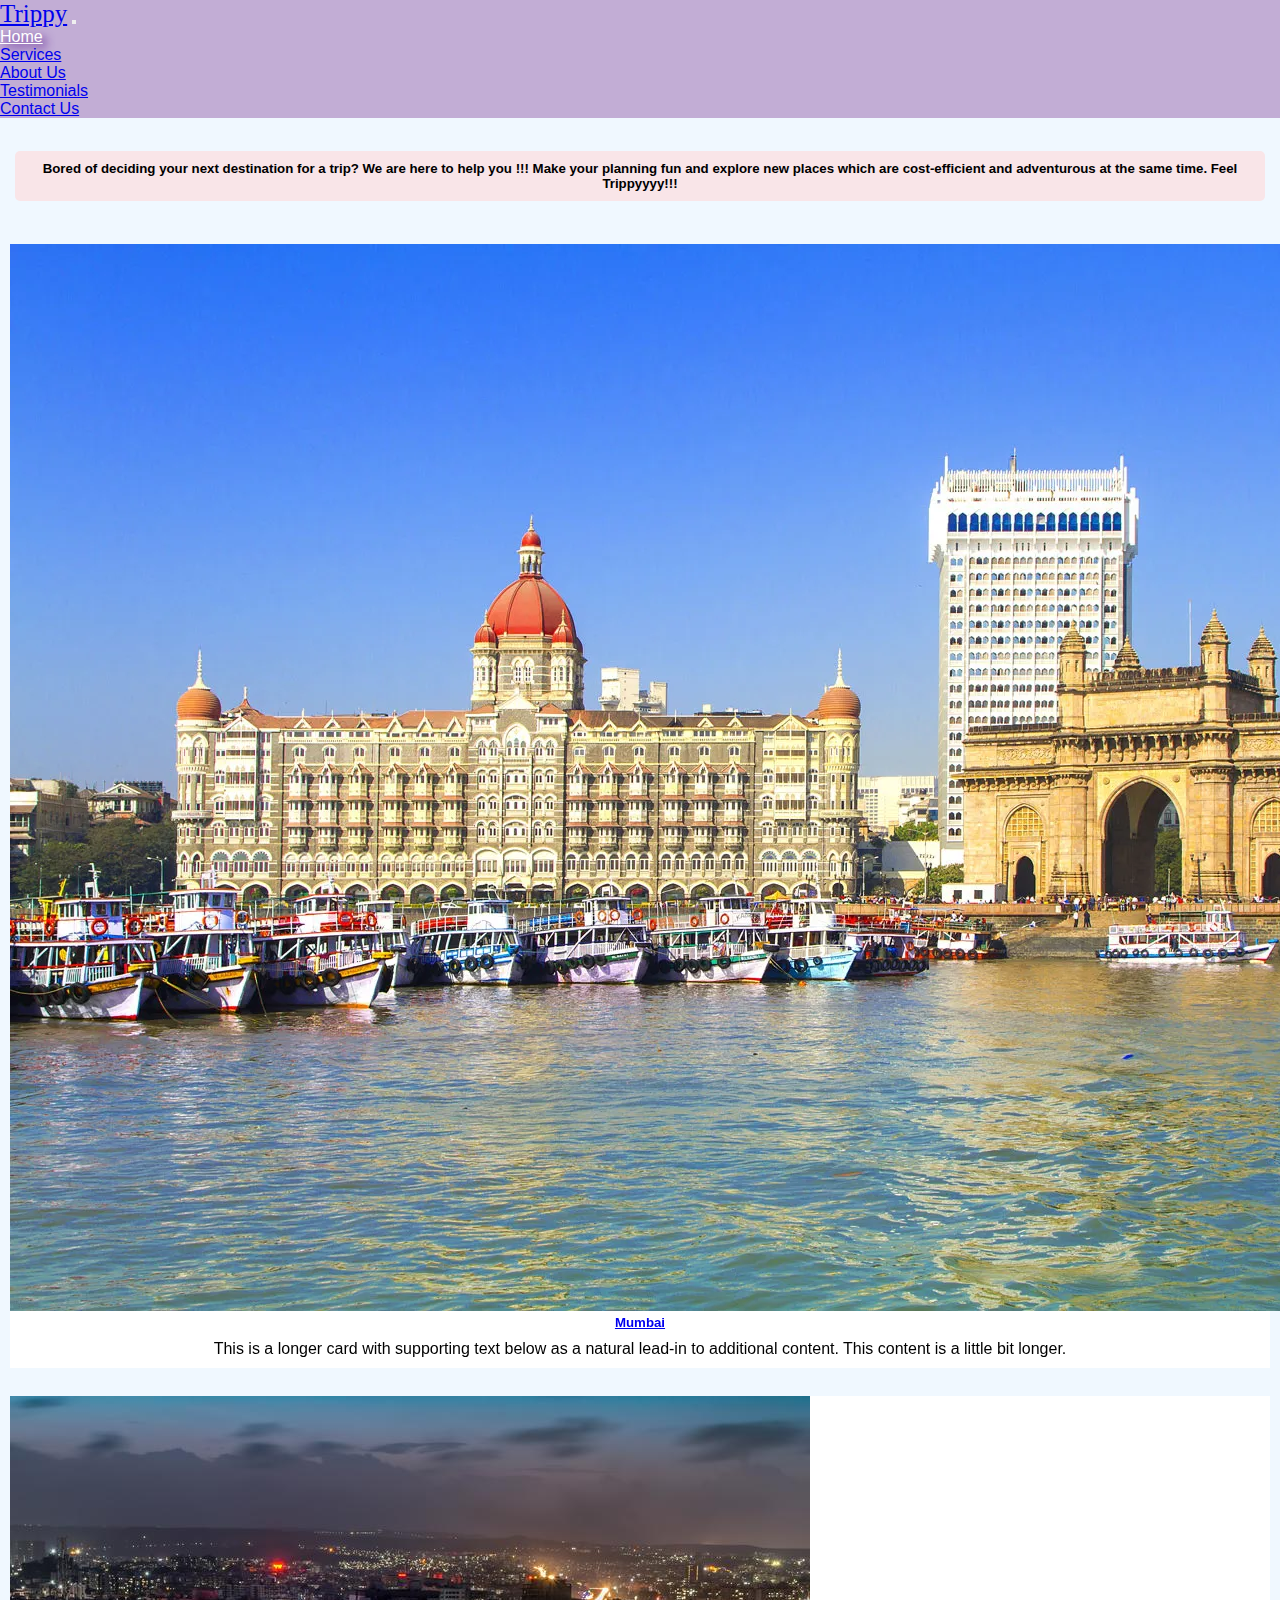
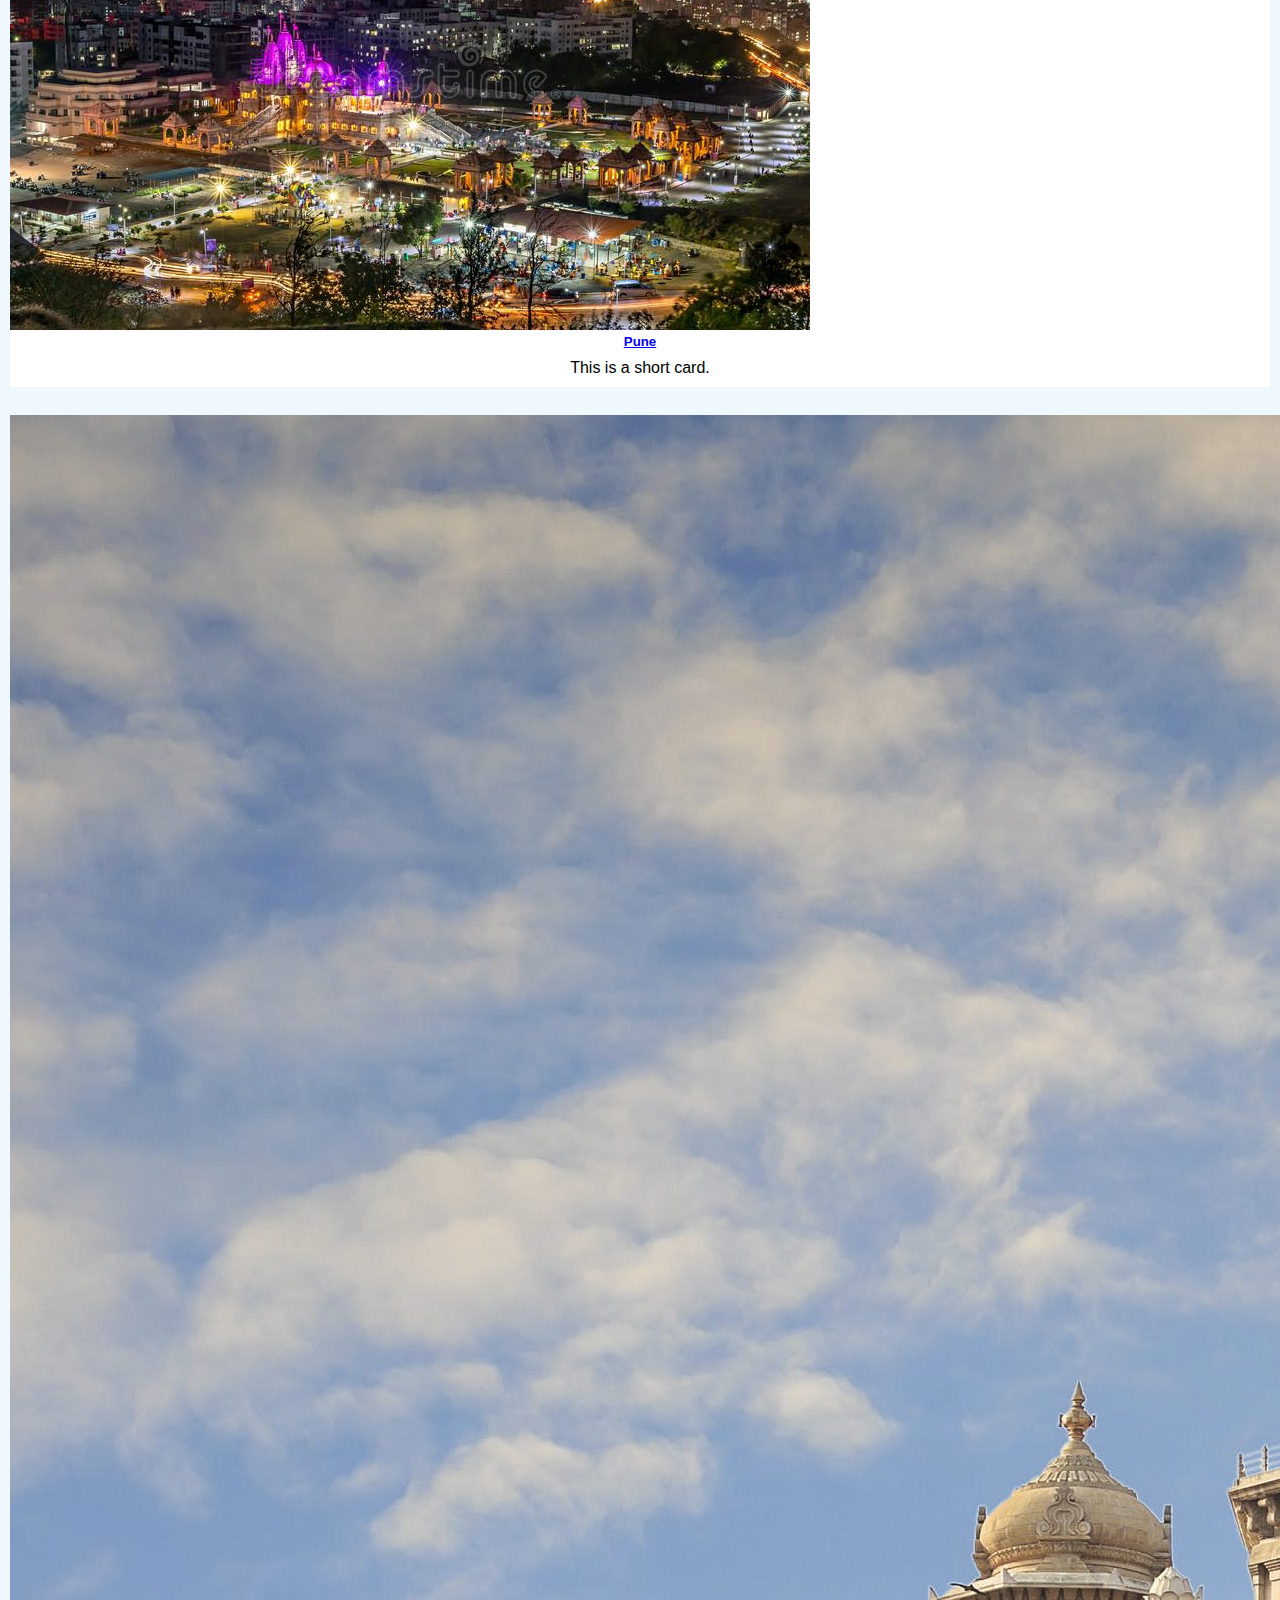
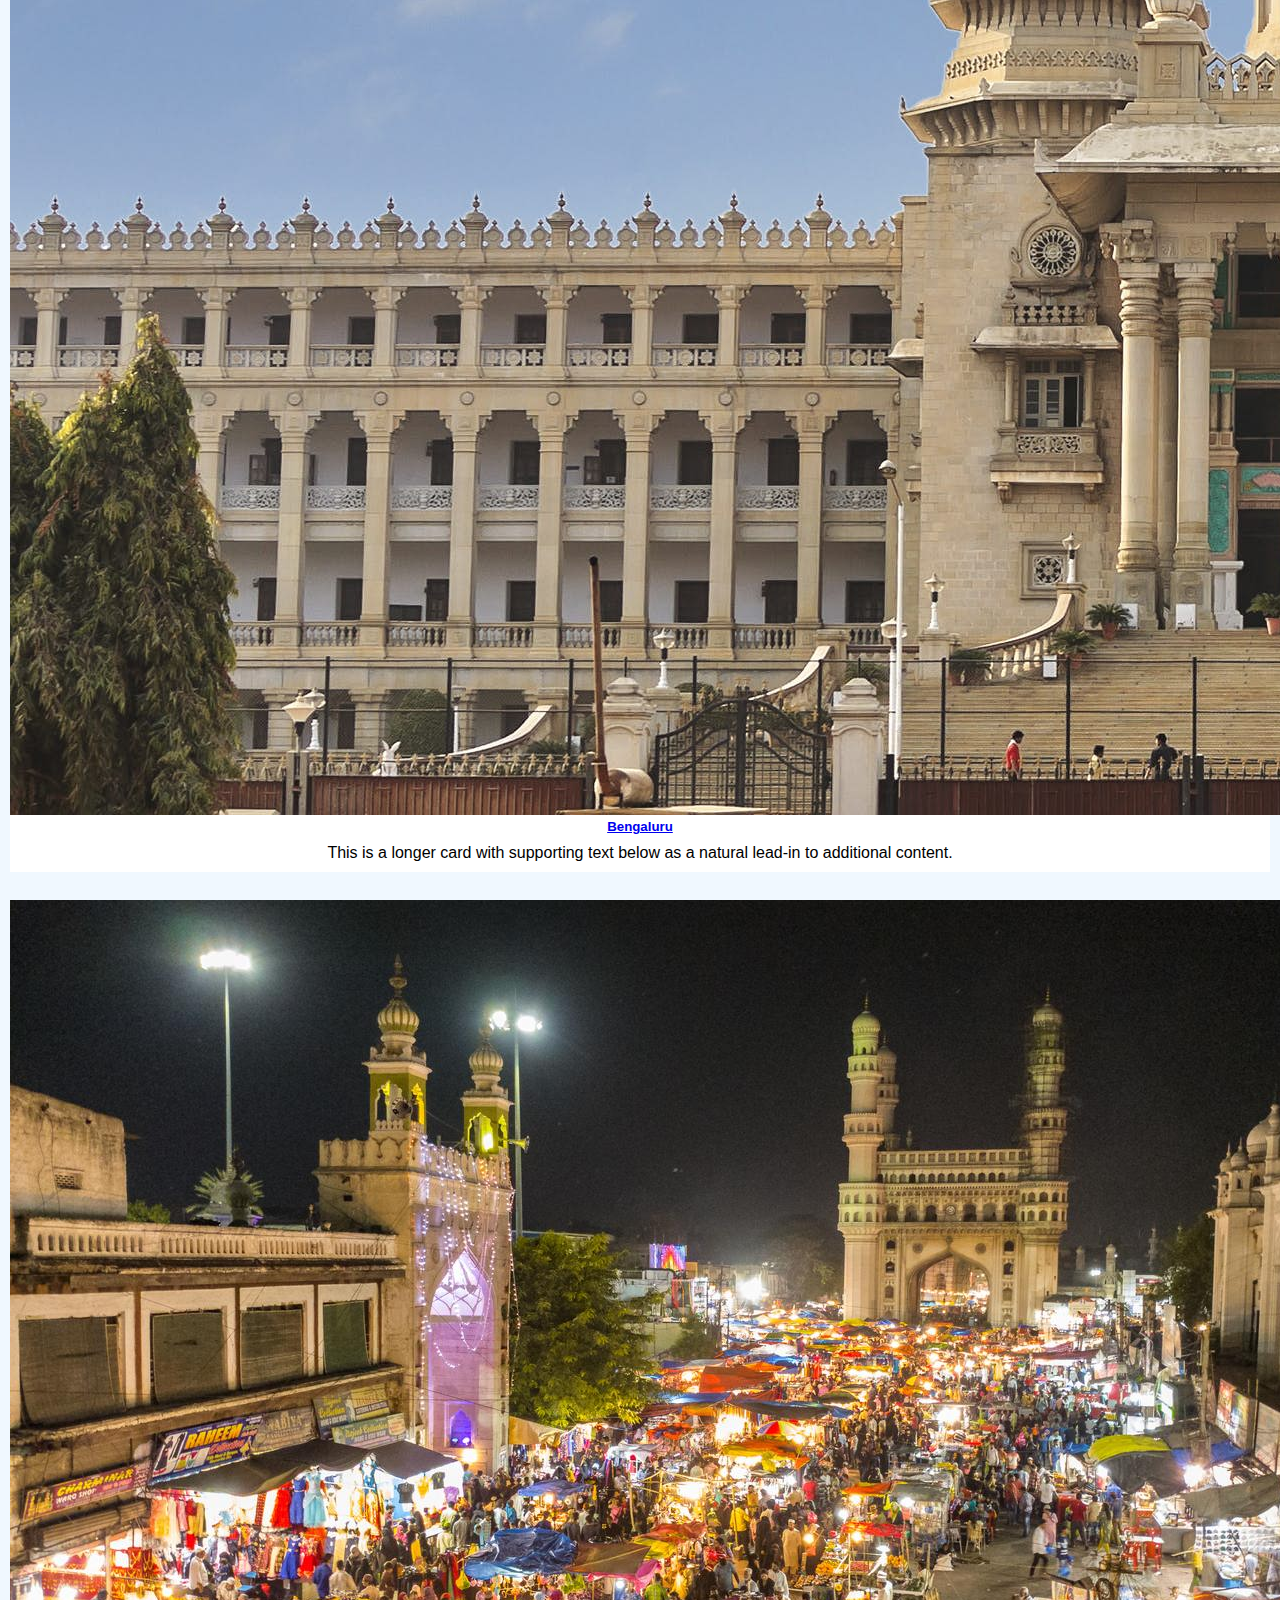
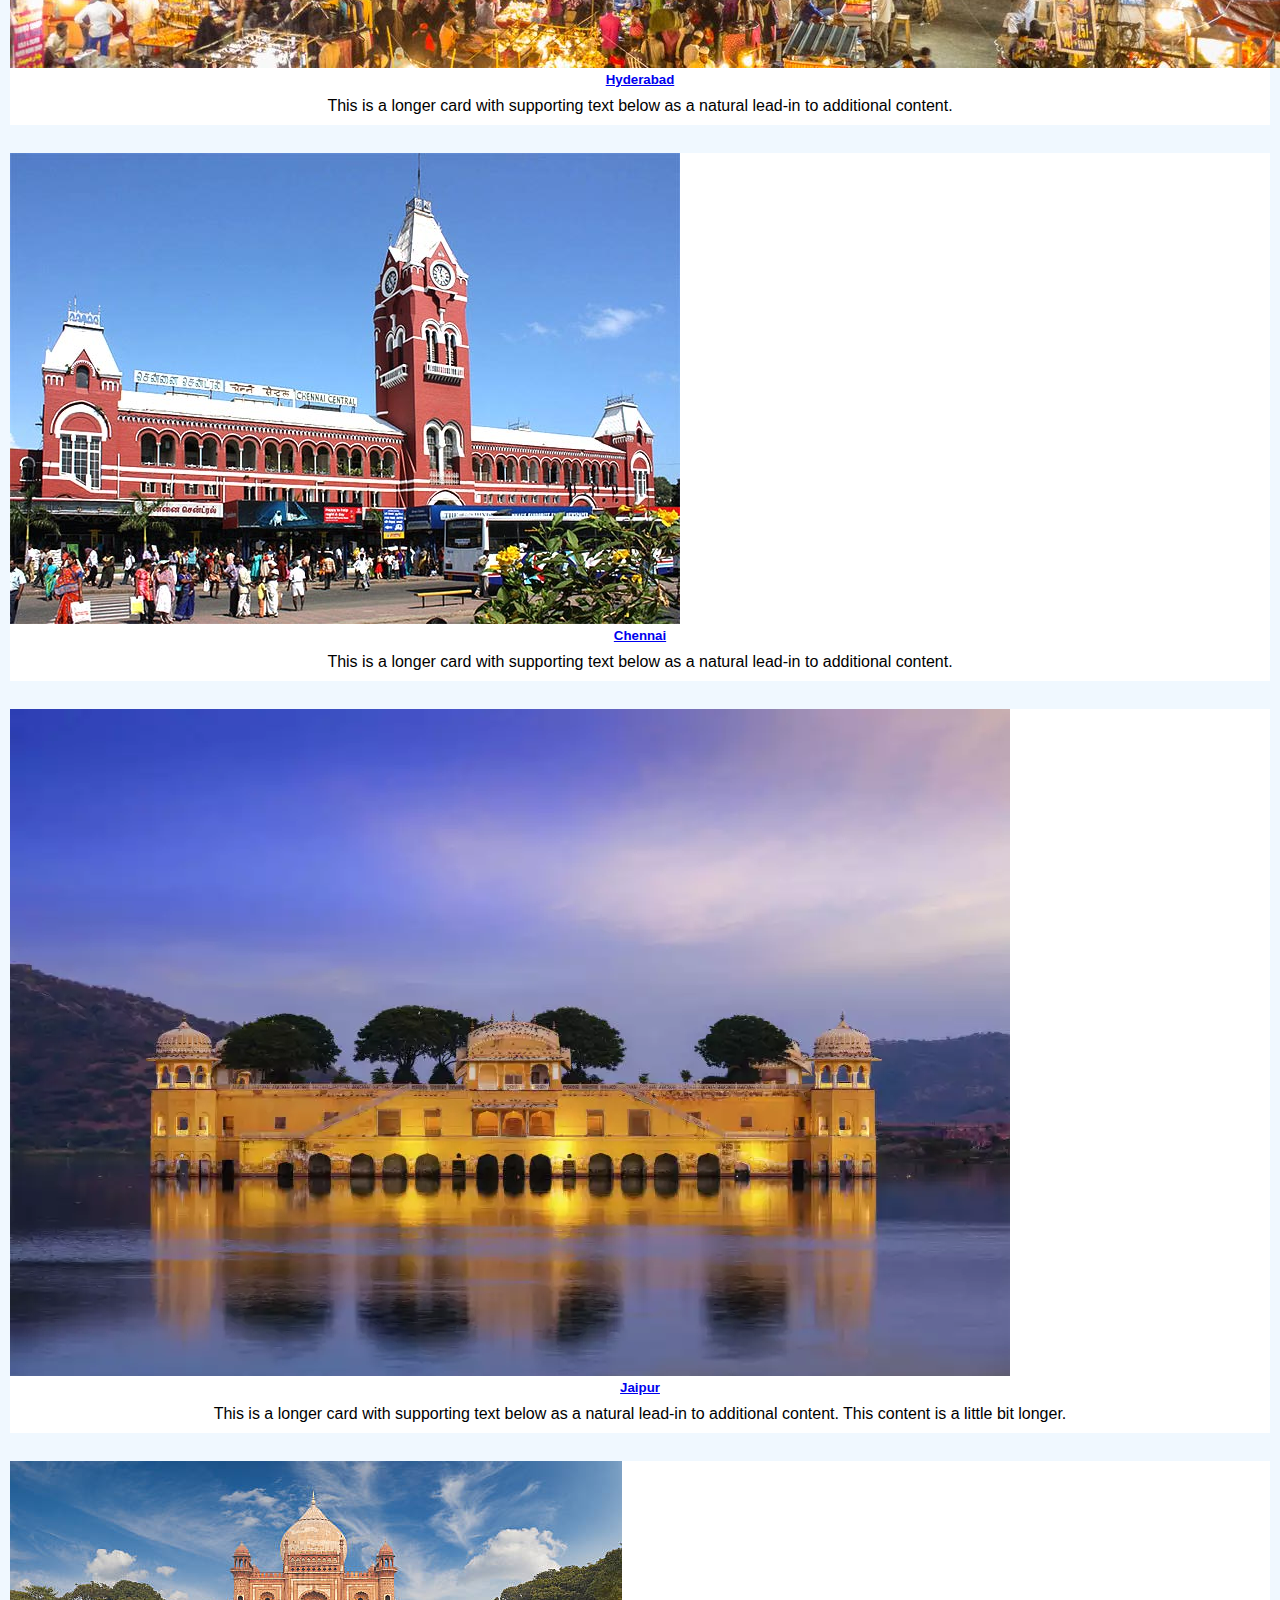
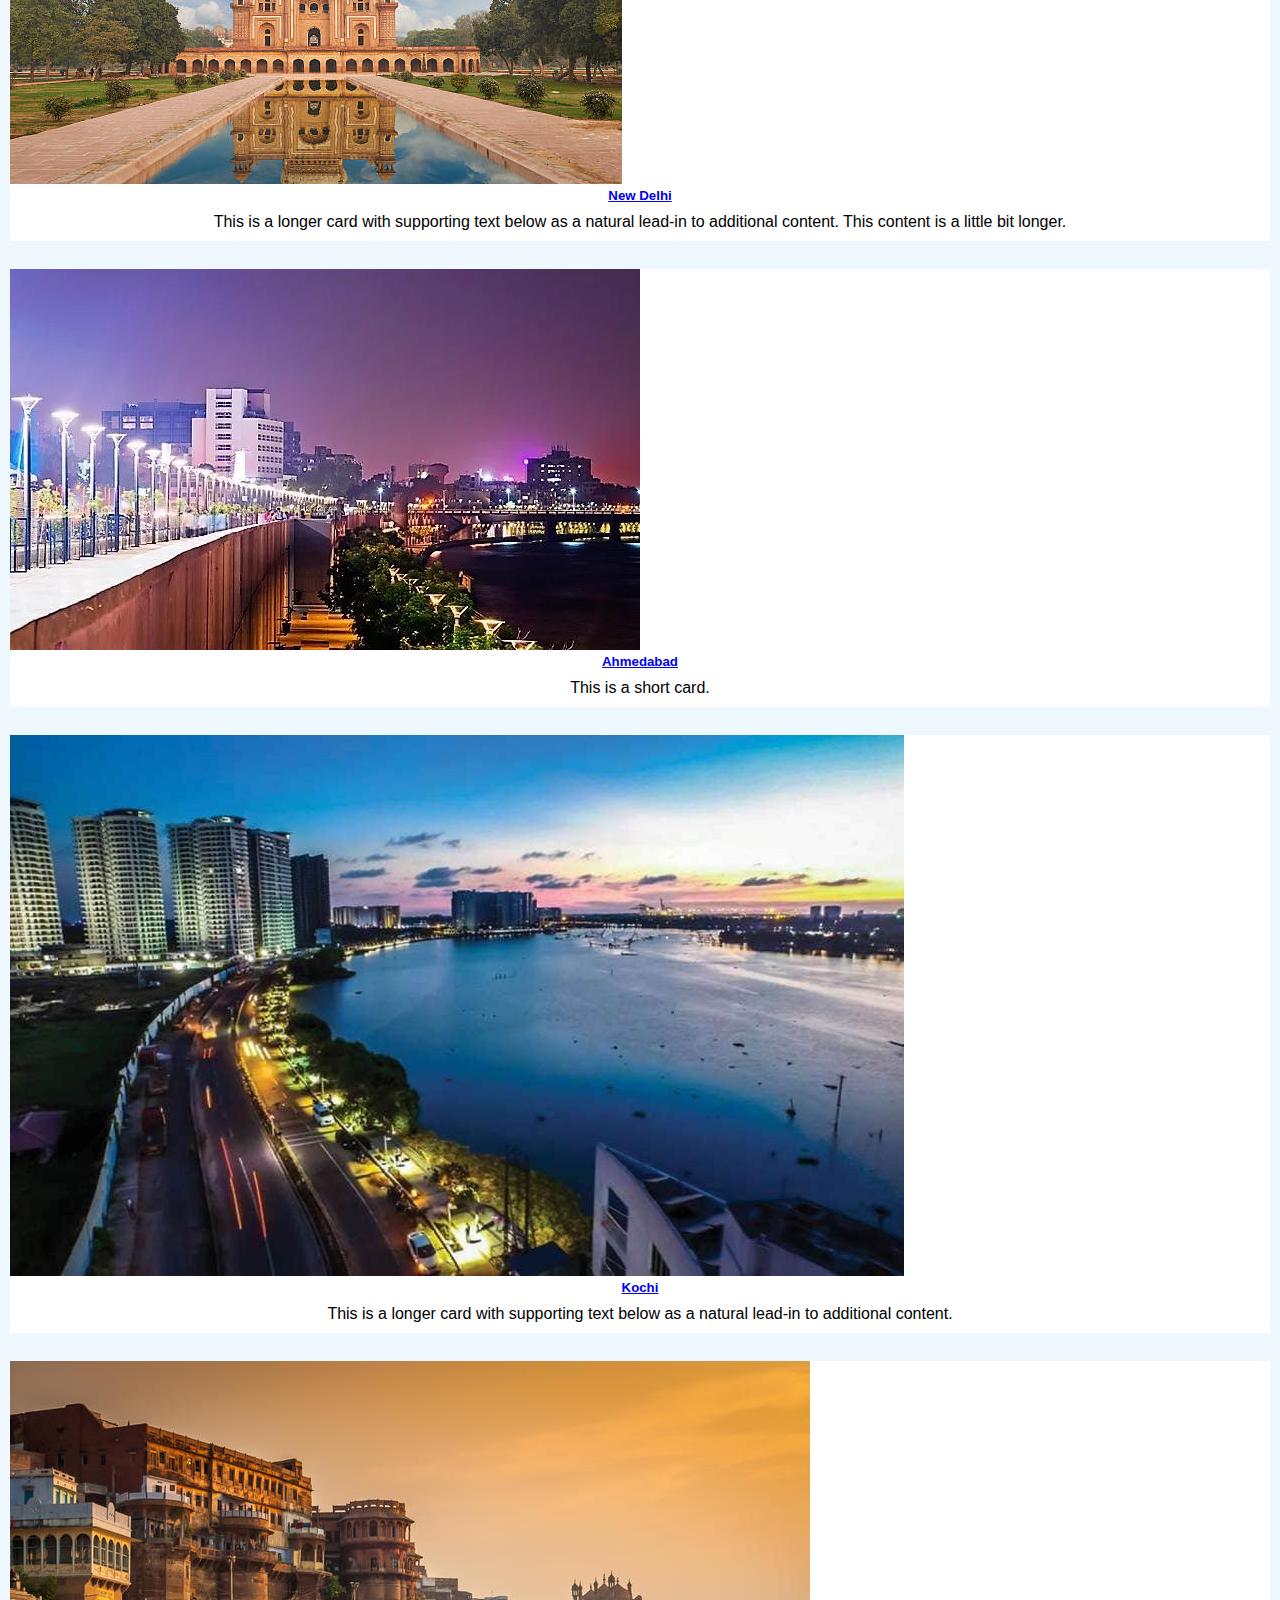
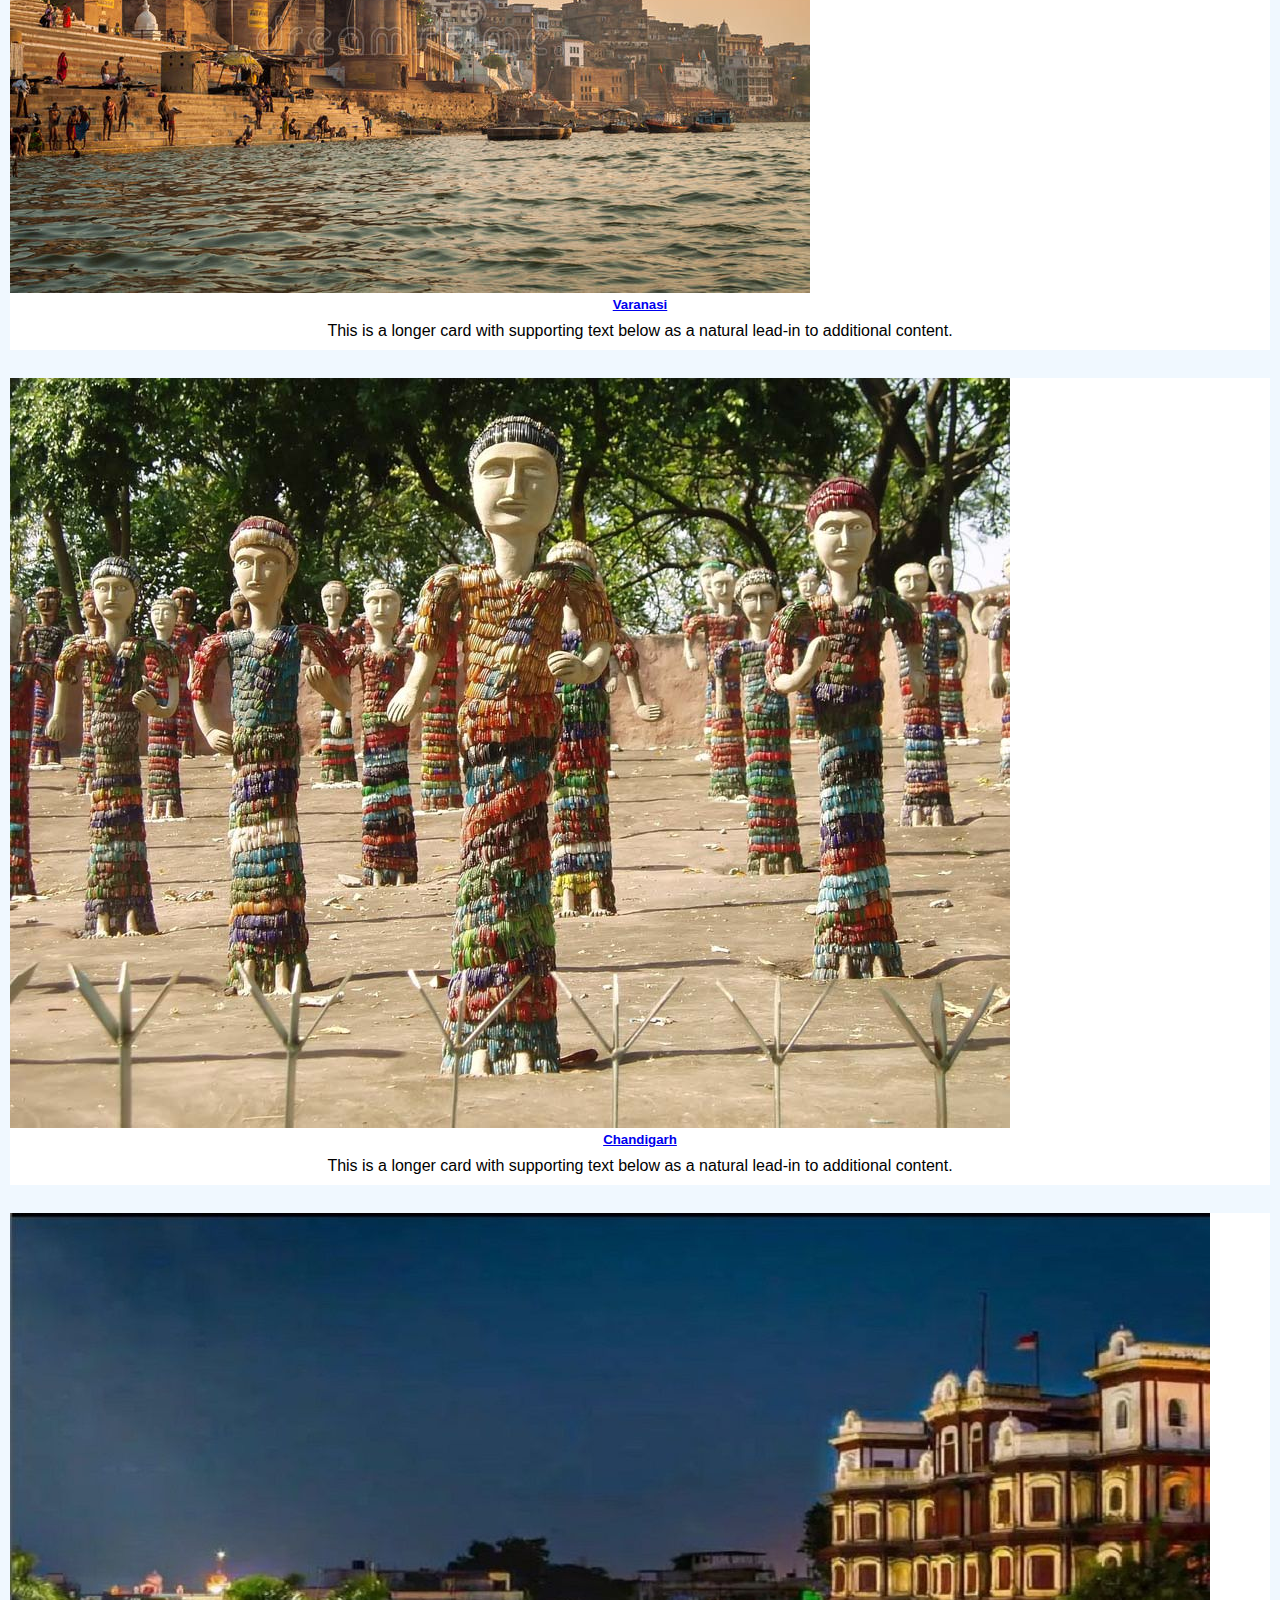
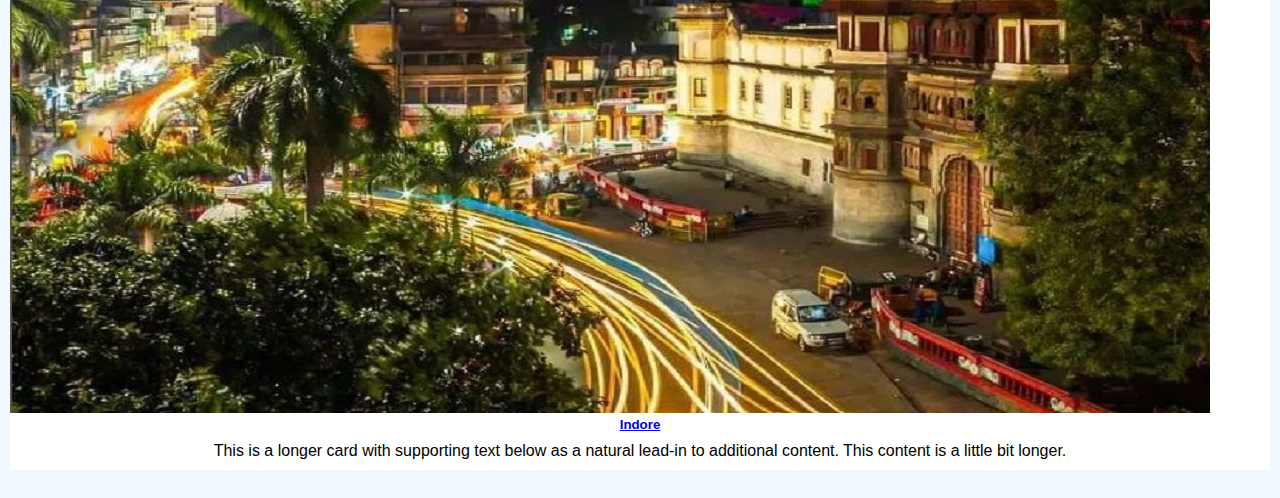
==== index.html @ feb7ff19 "contact us" ====
<!DOCTYPE html>
<html lang="en">
<head>
    <meta charset="UTF-8">
    <meta http-equiv="X-UA-Compatible" content="IE=edge">

    <link href="https://cdn.jsdelivr.net/npm/bootstrap@5.0.2/dist/css/bootstrap.min.css" rel="stylesheet" integrity="sha384-EVSTQN3/azprG1Anm3QDgpJLIm9Nao0Yz1ztcQTwFspd3yD65VohhpuuCOmLASjC" crossorigin="anonymous">
    
    <meta name="viewport" content="width=device-width, initial-scale=1.0">
    <link href = "style.css" rel="stylesheet">
    <script src="script.js" async defer></script>
    <title> Trippy</title>
    
</head>
<body>
    <!-- navbar starts -->
    <nav class="navbar navbar-expand-lg navbar-light ">
      <div class="container-fluid">
        <a class="navbar-brand" href="#">Trippy</a>
        <button class="navbar-toggler" type="button" data-bs-toggle="collapse" data-bs-target="#navbarNav" aria-controls="navbarNav" aria-expanded="false" aria-label="Toggle navigation">
          <span class="navbar-toggler-icon"></span>
        </button>
        <div class="collapse navbar-collapse justify-content-end" id="navbarNav">
          <ul class="navbar-nav ">
            <li class="nav-item">
              <a class="nav-link active" href="#">Home</a>
            </li>
            <li class="nav-item">
              <a class="nav-link" href="#">Services</a>
            </li>
            <li class="nav-item">
              <a class="nav-link" href="#">About Us</a>
            </li>
            <li class="nav-item">
              <a class="nav-link" href="#">Testimonials</a>
            </li>
            <li class="nav-item">
              <a class="nav-link" href="/contact.html">Contact Us</a>
            </li>
          </ul>
        </div>
      </div>
    </nav>
      <!-- navbar ends -->
      <br> 
      <div class="cont">
        <h5 class="heading">Bored of deciding your next destination for a trip? We are here to help you !!! Make your planning fun and explore new places which are cost-efficient and adventurous at the same time. Feel Trippyyyy!!! 
        </h5>
      </div>
      
      <br> 
      <!-- card starts -->

      <div class=" row row-cols-1 row-cols-md-5 g-3" >
        
        <div class="col" >
          <div class="card h-100" id="card" >
            <div  class="front" >
              <img src="images/Mumbai.jpg" class="card-img-top" alt="Mum">
              <div class="card-body">
                <a href="https://www.tripadvisor.in/Attractions-g304554-Activities-Mumbai_Maharashtra.html" ><h5 class="card-title">Mumbai</h5></a>
                <p class="card-text">This is a longer card with supporting text below as a natural lead-in to additional content. This content is a little bit longer.</p>
                <!--<button class="btn">  Explore </button>-->
              </div>  
            </div>
            <div class="back">
              <p>This is back!!!</p>
            </div>
          </div>
        </div>

        <div class="col">
          <div class="card h-100" id="card">
            <div class="front">
              <img src="images/Pune2.jpg" class="card-img-top" alt="Pune">
              <div class="card-body">
                <a href="https://www.tripadvisor.in/Attractions-g297654-Activities-Pune_Pune_District_Maharashtra.html" ><h5 class="card-title">Pune</h5></a>
                <p class="card-text">This is a short card.</p>
                <!--<button class="btn">  Explore </button>-->
              </div>  
            </div>
            <div class="back">
              <p>This is back!!!</p>
            </div>
          </div>
        </div>
        
        <div class="col">
          <div class="card h-100">
            <div class="front">
              <img src="images/Blr.jpg" class="card-img-top" alt="Blr">
              <div class="card-body">
                <a href="https://www.tripadvisor.in/Attractions-g297628-Activities-Bengaluru_Bangalore_District_Karnataka.html" ><h5 class="card-title">Bengaluru</h5></a>
                <p class="card-text">This is a longer card with supporting text below as a natural lead-in to additional content.</p>
                <!--<button class="btn">  Explore </button>-->
              </div>
            </div>
            <div class="back">
              <p>This is back!!!</p>
            </div>
          </div>
        </div>

        <div class="col">
          <div class="card h-100">
            <div class="front">
              <img src="images/Hyd.jpg" class="card-img-top" alt="Hyd">
              <div class="card-body">
                <a href="https://www.tripadvisor.in/Attractions-g297586-Activities-Hyderabad_Hyderabad_District_Telangana.html" ><h5 class="card-title">Hyderabad</h5></a>
                <p class="card-text">This is a longer card with supporting text below as a natural lead-in to additional content.</p>
                <!--<button class="btn">  Explore </button>-->
              </div>
            </div>
            <div class="back">
              <p>This is back!!!</p>
            </div>
          </div>
        </div>
        
        <div class="col">
          <div class="card h-100">
            <div class="front">
              <img src="images/Chennai.jpg" class="card-img-top" alt="Chennai">
              <div class="card-body">
                <a href="https://www.tripadvisor.in/Attractions-g297633-Activities-Kochi_Cochin_Ernakulam_District_Kerala.html" ><h5 class="card-title">Chennai</h5></a>
                <p class="card-text">This is a longer card with supporting text below as a natural lead-in to additional content.</p>
                <!--<button class="btn">  Explore </button>-->
              </div>
            </div>
            <div class="back">
              <p>This is back!!!</p>
            </div>
          </div>
        </div>

        <div class="col">
          <div class="card h-100">
            <div class="front">
              <img src="images/Jaipur.jpg" class="card-img-top" alt="Jaipur">
              <div class="card-body">
                <a href="https://www.tripadvisor.in/Attractions-g304556-Activities-Chennai_Madras_Chennai_District_Tamil_Nadu.html" ><h5 class="card-title">Jaipur</h5></a>
                <p class="card-text">This is a longer card with supporting text below as a natural lead-in to additional content. This content is a little bit longer.</p>
                <!--<button class="btn">  Explore </button>-->
              </div>
            </div>
            <div class="back">
              <p>This is back!!!</p>
            </div>
          </div>
        </div>

        <div class="col">
          <div class="card h-100">
            <div class="front">
              <img src="images/ND.jpg" class="card-img-top" alt="Delhi">
              <div class="card-body">
                <a href="https://www.tripadvisor.in/Attractions-g304551-Activities-New_Delhi_National_Capital_Territory_of_Delhi.html" ><h5 class="card-title">New Delhi</h5></a>
                <p class="card-text">This is a longer card with supporting text below as a natural lead-in to additional content. This content is a little bit longer.</p>
                <!--<button class="btn">   Explore </button>-->
              </div>
            </div>
            <div class="back">
              <p>This is back!!!</p>
            </div>
          </div>
        </div>

        <div class="col">
          <div class="card h-100">
            <div class="front">
              <img src="images/Amd.webp" class="card-img-top" alt="Ahd">
              <div class="card-body">
                <a href="https://www.tripadvisor.in/Attractions-g297608-Activities-Ahmedabad_Ahmedabad_District_Gujarat.html" ><h5 class="card-title">Ahmedabad</h5></a>
                <p class="card-text">This is a short card.</p>
                <!--<button class="btn">  Explore </button>-->
              </div>
            </div>
            <div class="back">
              <p>This is back!!!</p>
            </div>
          </div>
        </div>

        <div class="col">
          <div class="card h-100">
            <div class="front">
              <img src="images/Kochi.jpg" class="card-img-top" alt="Kochi">
              <div class="card-body">
                <a href="https://www.tripadvisor.in/Attractions-g297633-Activities-Kochi_Cochin_Ernakulam_District_Kerala.html" ><h5 class="card-title">Kochi</h5></a>
                <p class="card-text">This is a longer card with supporting text below as a natural lead-in to additional content.</p>
                <!--<button class="btn">  Explore </button>-->
              </div>
            </div>
            <div class="back">
              <p>This is back!!!</p>
            </div>
          </div>
        </div>
  
        <div class="col">
            <div class="card h-100">
              <div class="front">
                <img src="images/Varanasi.jpg" class="card-img-top" alt="Varanasi">
                <div class="card-body">
                  <a href="https://www.tripadvisor.in/Attractions-g297685-Activities-Varanasi_Varanasi_District_Uttar_Pradesh.html" ><h5 class="card-title">Varanasi</h5></a>
                  <p class="card-text">This is a longer card with supporting text below as a natural lead-in to additional content.</p>
                  <!--<button class="btn">  Explore </button>-->
                </div>
              </div>
              <div class="back">
                <p>This is back!!!</p>
              </div>
            </div>
          </div>

          <div class="col">
            <div class="card h-100">
              <div class="front">
                <img src="images/Chandigarh.jpg" class="card-img-top" alt="Chandigarh">
                <div class="card-body">
                  <a href="https://www.tripadvisor.in/Attractions-g297596-Activities-Chandigarh.html" ><h5 class="card-title">Chandigarh</h5></a>
                  <p class="card-text">This is a longer card with supporting text below as a natural lead-in to additional content.</p>
                  <!--<button class="btn">  Explore </button>-->
                </div>
              </div>
              <div class="back">
                <p>This is back!!!</p>
              </div>
            </div>
          </div>

          <div class="col">
            <div class="card h-100">
              <div class="front">
                <img src="images/Indore.jpg" class="card-img-top" alt="Indore">
                <div class="card-body">
                  <a href="https://www.tripadvisor.in/Attractions-g494941-Activities-Indore_Indore_District_Madhya_Pradesh.html" ><h5 class="card-title">Indore</h5></a>
                  <p class="card-text">This is a longer card with supporting text below as a natural lead-in to additional content. This content is a little bit longer.</p>
                  <!--<button class="btn">  Explore </button>--> 
                </div>
              </div>
              <div class="back">
                <p>This is back!!!</p>
              </div>
            </div>
          </div>

      </div>
      <!-- card ends -->

      
    <script src="https://cdn.jsdelivr.net/npm/bootstrap@5.0.2/dist/js/bootstrap.bundle.min.js" integrity="sha384-MrcW6ZMFYlzcLA8Nl+NtUVF0sA7MsXsP1UyJoMp4YLEuNSfAP+JcXn/tWtIaxVXM" crossorigin="anonymous"></script>
</body>
</html>
---- style.css ----
*{
    padding: 0px;
    margin: 0px;
}

body{
    font-family:Arial, Helvetica, sans-serif;
    background-color: aliceblue;
}
.navbar{
    background-color: rgb(194, 173, 213);
}

.navbar-brand{
    font-family: cursive;
    font-size: 25px;
}
.cont{
    margin: 15px;   
}
.heading{
    padding: 10px 10px 10px 10px;
    /*padding-top: 10px;
    padding-bottom: 10px;
    padding-left: 10px;
    padding-right: 10px;*/
    text-align: center;
    border-radius: 5px;
    background-color: rgb(249, 229, 232);
    word-break: break-word;
}

.heading:hover{
    box-shadow: 2px 2px 10px rgb(232, 164, 174);
}

.card{
    color: black;
    /*border-radius: 12px;  */
    
    margin: 10px;
    /*transform-style: preserve-3d;
    transition: transform 1500ms ease;*/
}

.card:hover{
        box-shadow: 2px 2px 10px blueviolet; /*shadow with 2 left right 10blur clr grey*/
        /*transform: rotateY(180deg);*/
        
        cursor: pointer;
}

/*.is-flipped{
    box-shadow: 2px 2px 10px green; /*shadow with 2 left right 10blur clr grey */        
    /*border-radius: 12px;    
    margin: 10px;
    transition: transform 1500ms ease;
    cursor: pointer;
}*/



nav .navbar .bg-light{
    background-color: blueviolet;
}

.front{
    backface-visibility: hidden;
    background-color: white;
   
}

.back{
    backface-visibility: hidden;
    background-color: rgb(249, 229, 232);
    transform: rotateY(180deg);
}
img .card-img-top{
    border-top-left-radius: 12px;
    border-top-right-radius: 12px;
}
 .card-title{
   text-align: center;
}

.card-text{
    text-align: center;
    padding: 10px;
}

.btn{
    color: blueviolet;
    align-items: center;
    
    border-radius: 25;
    border-color: blueviolet;
}

 .active{
    color: white !important;
    text-shadow: 4px 4px 10px rgb(74, 7, 137);
}
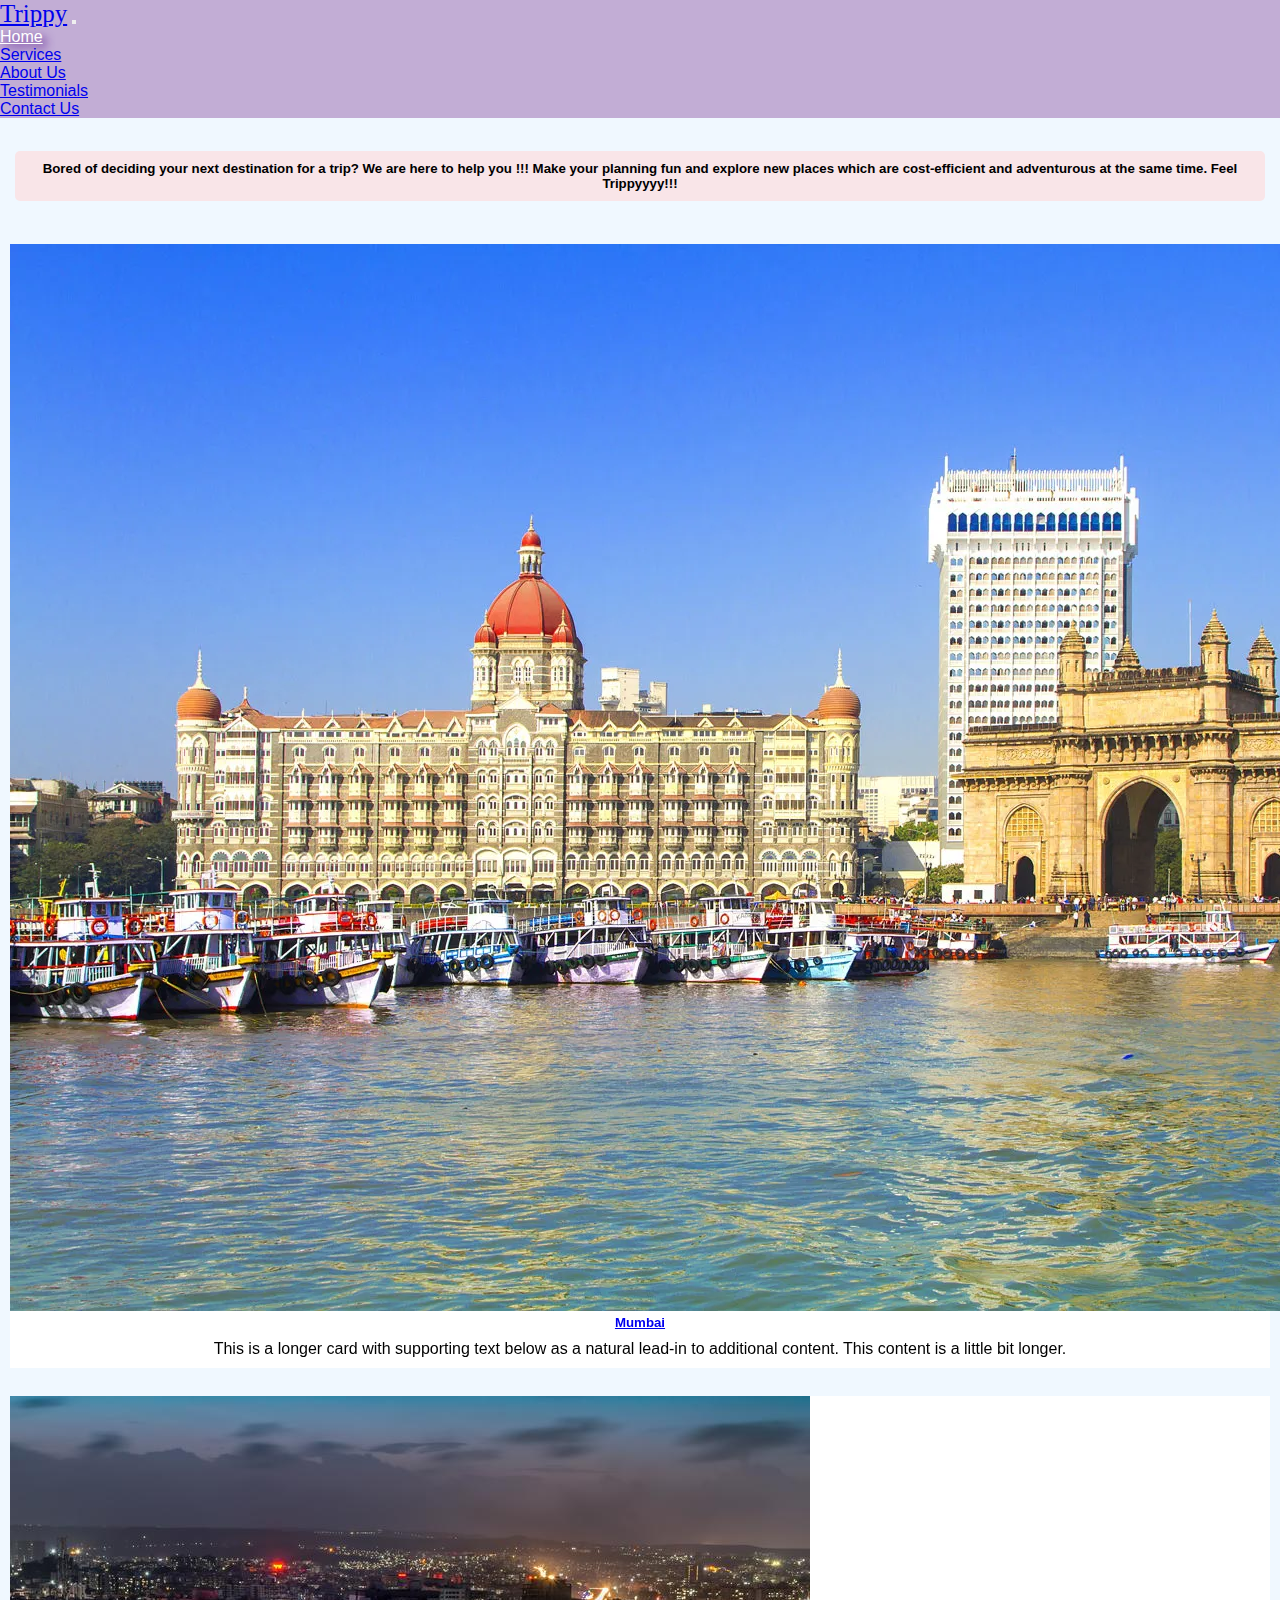
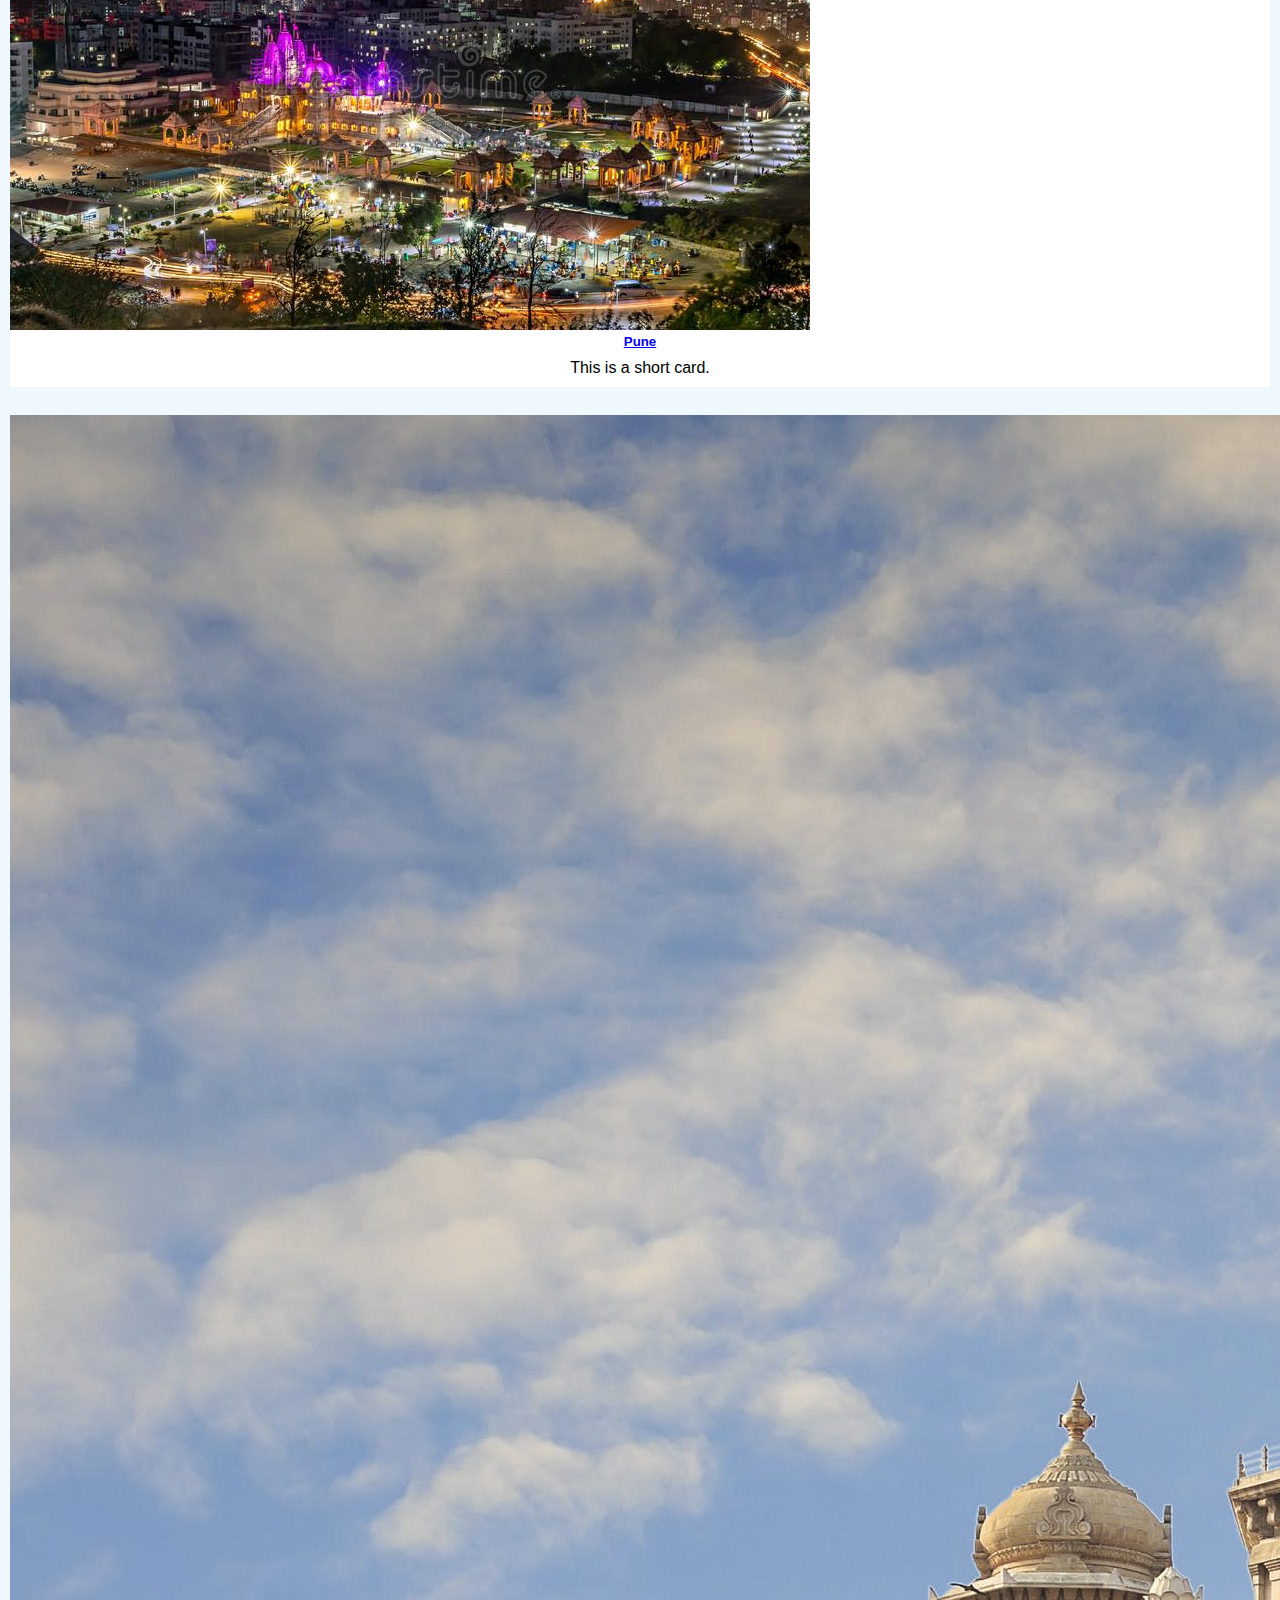
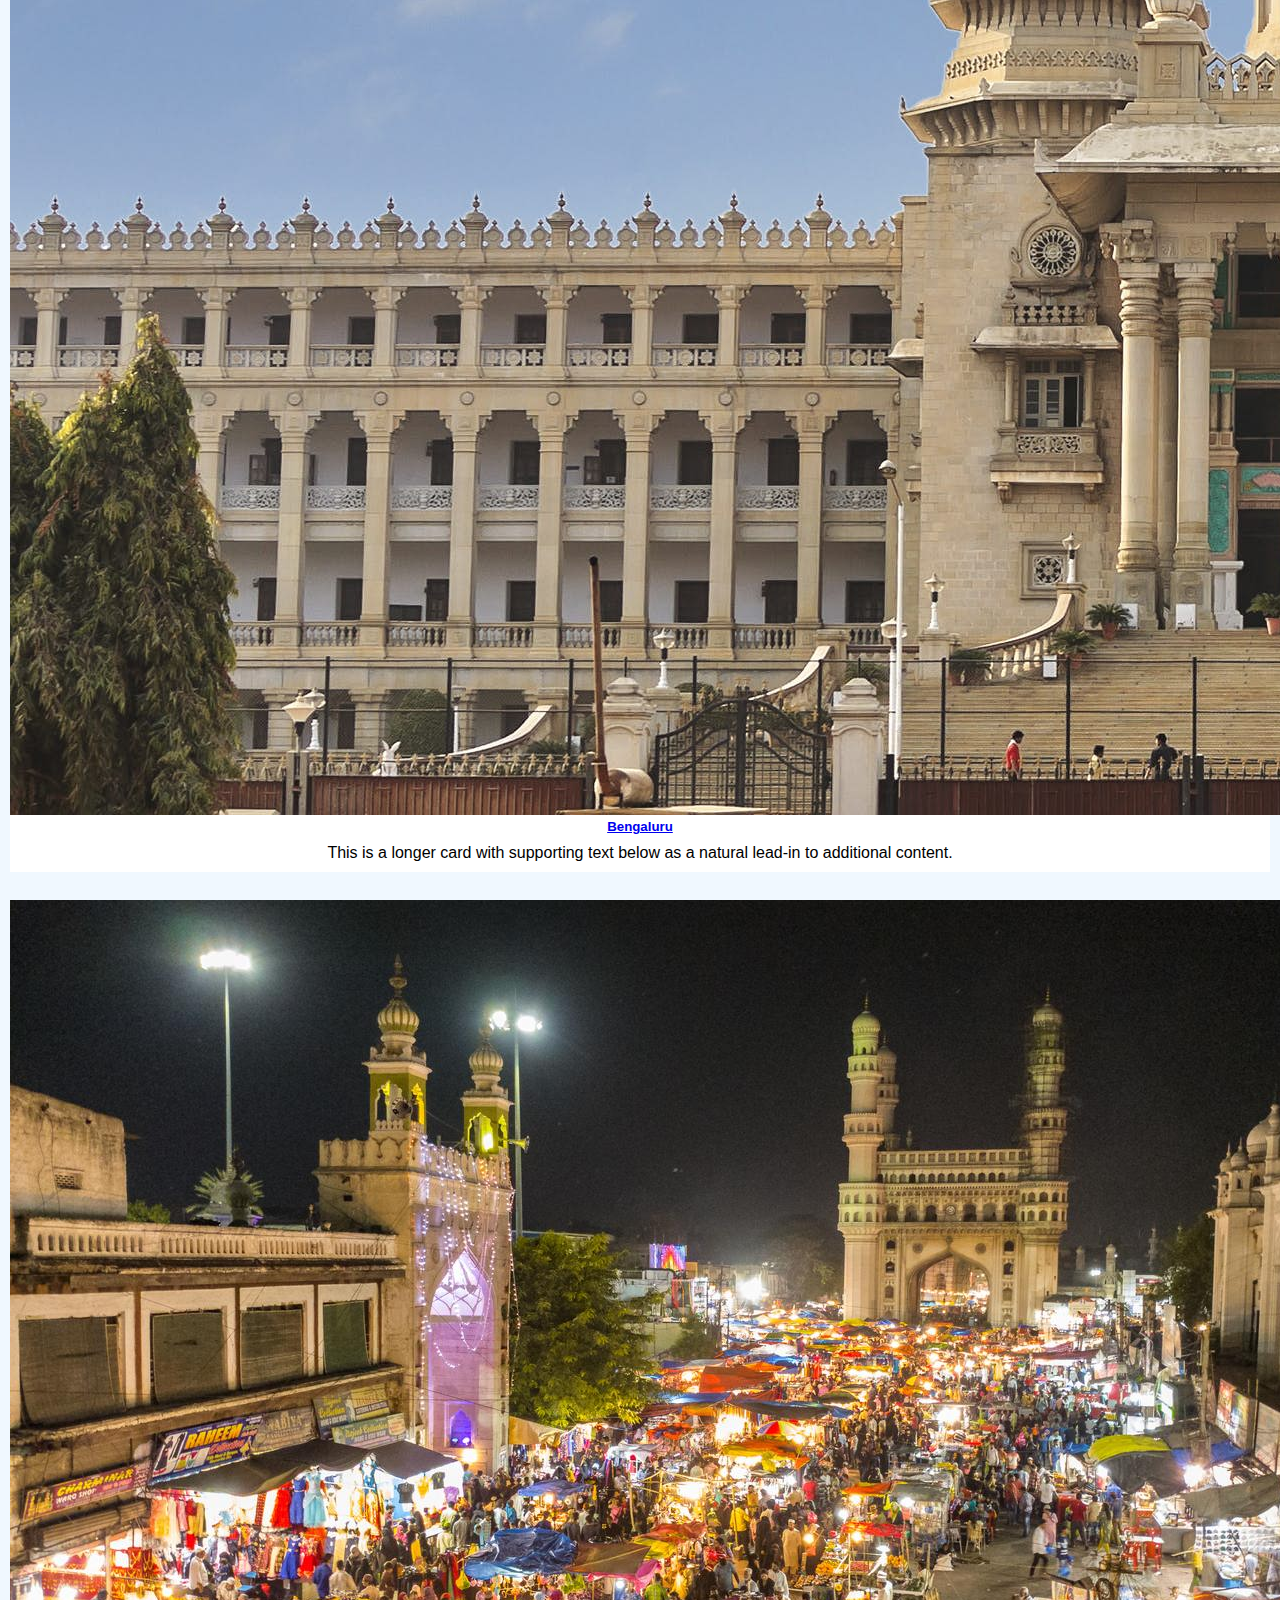
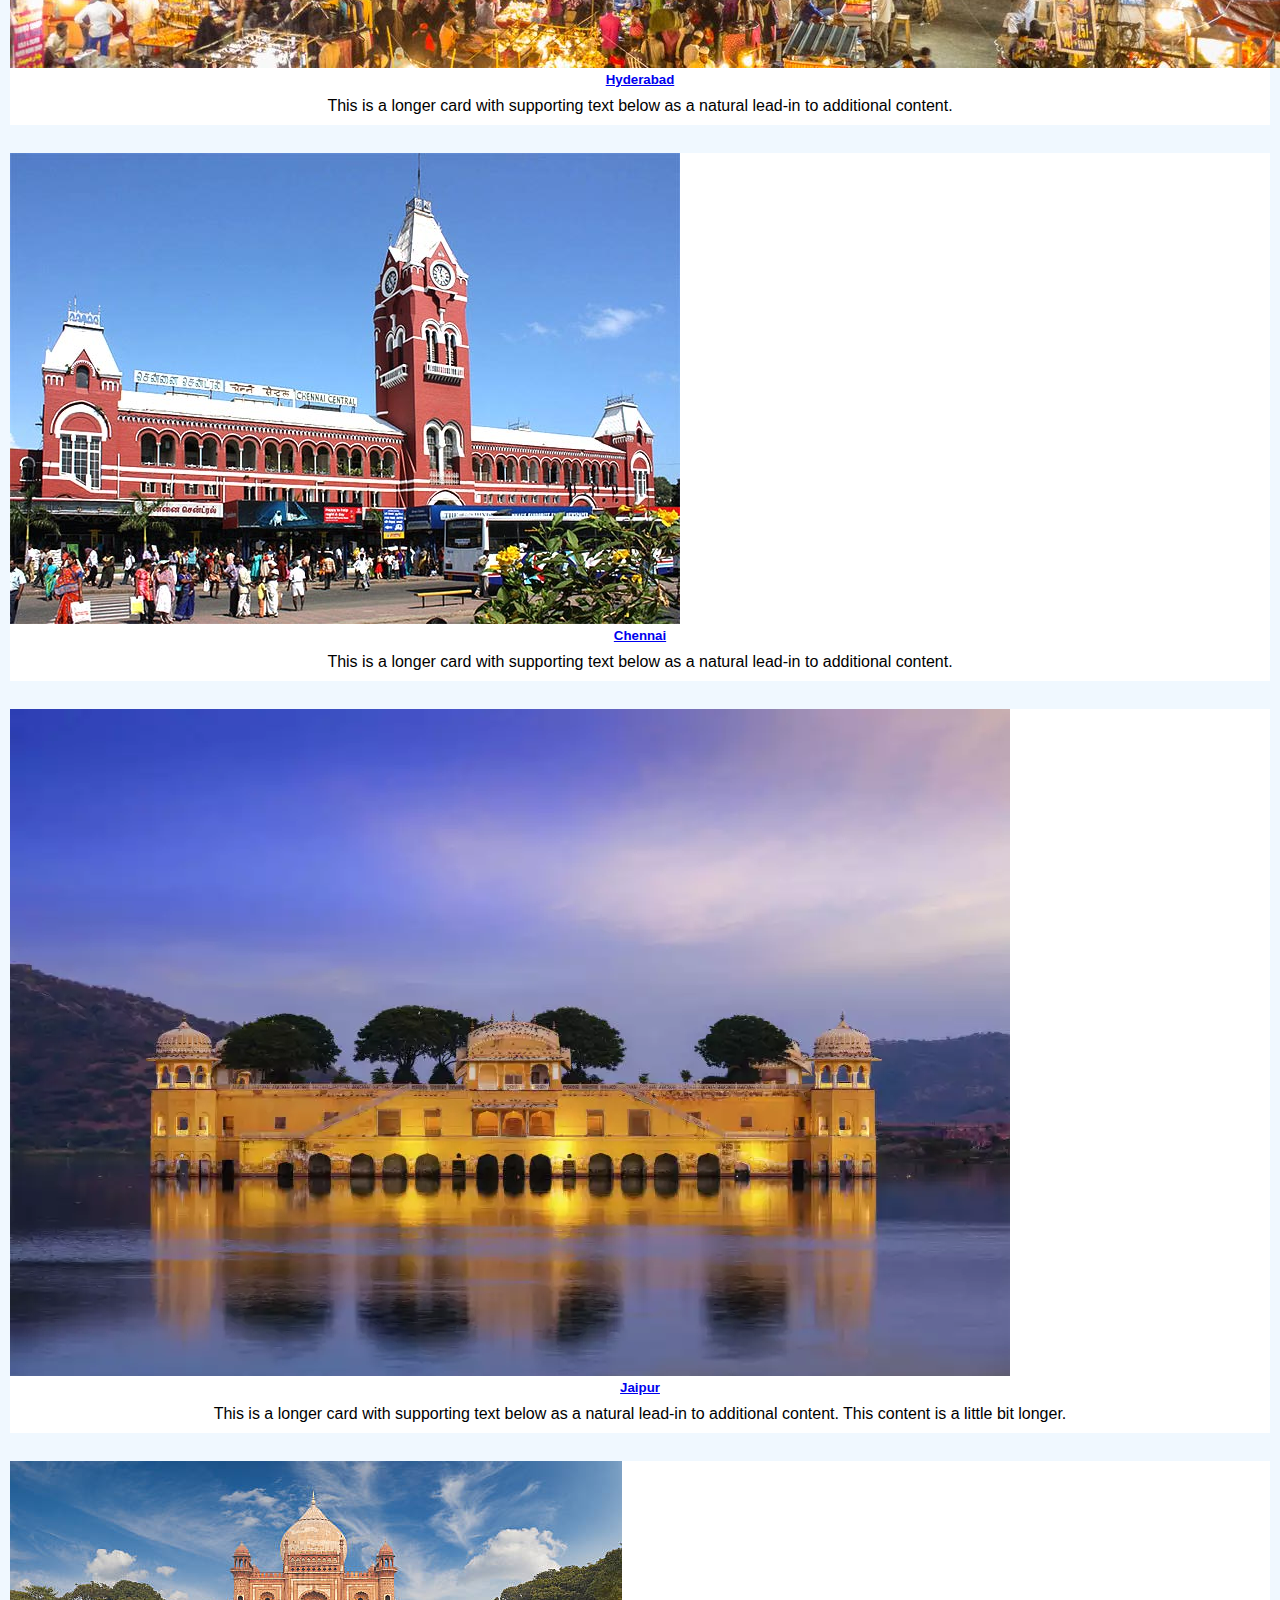
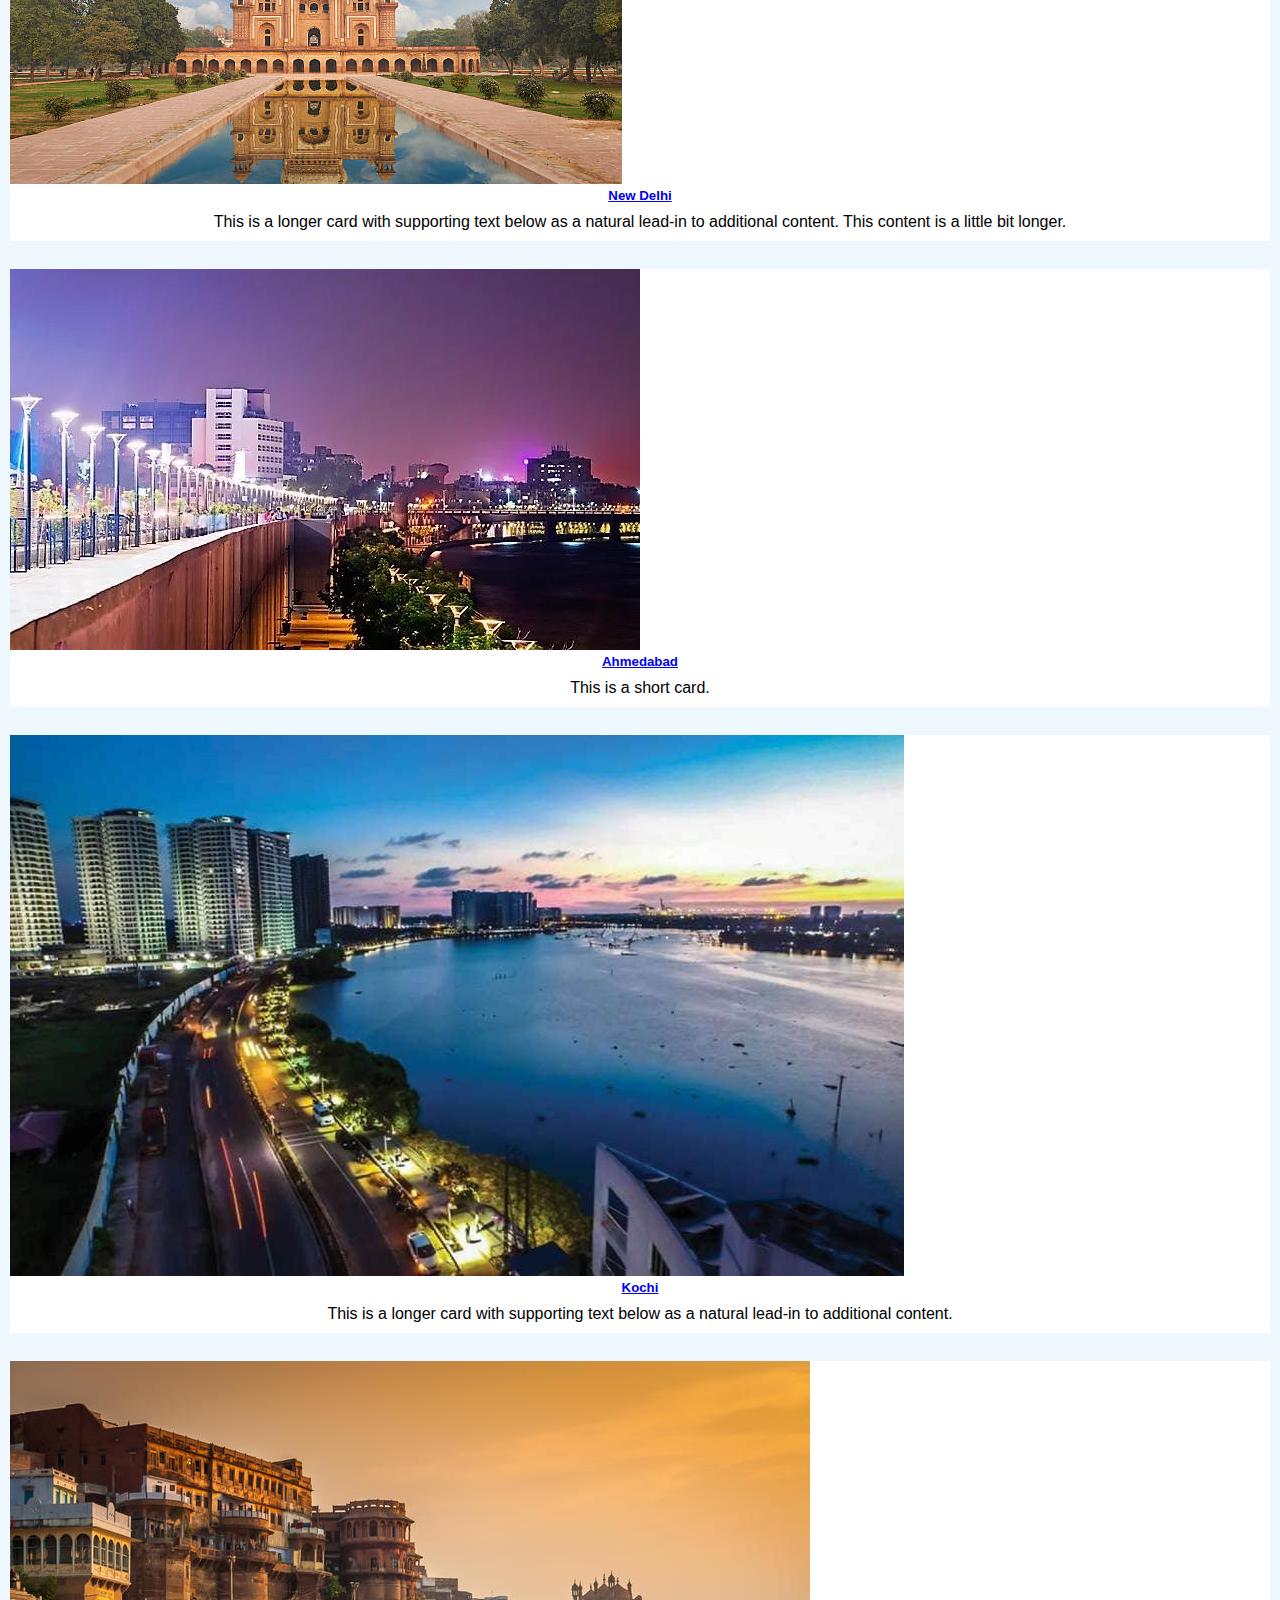
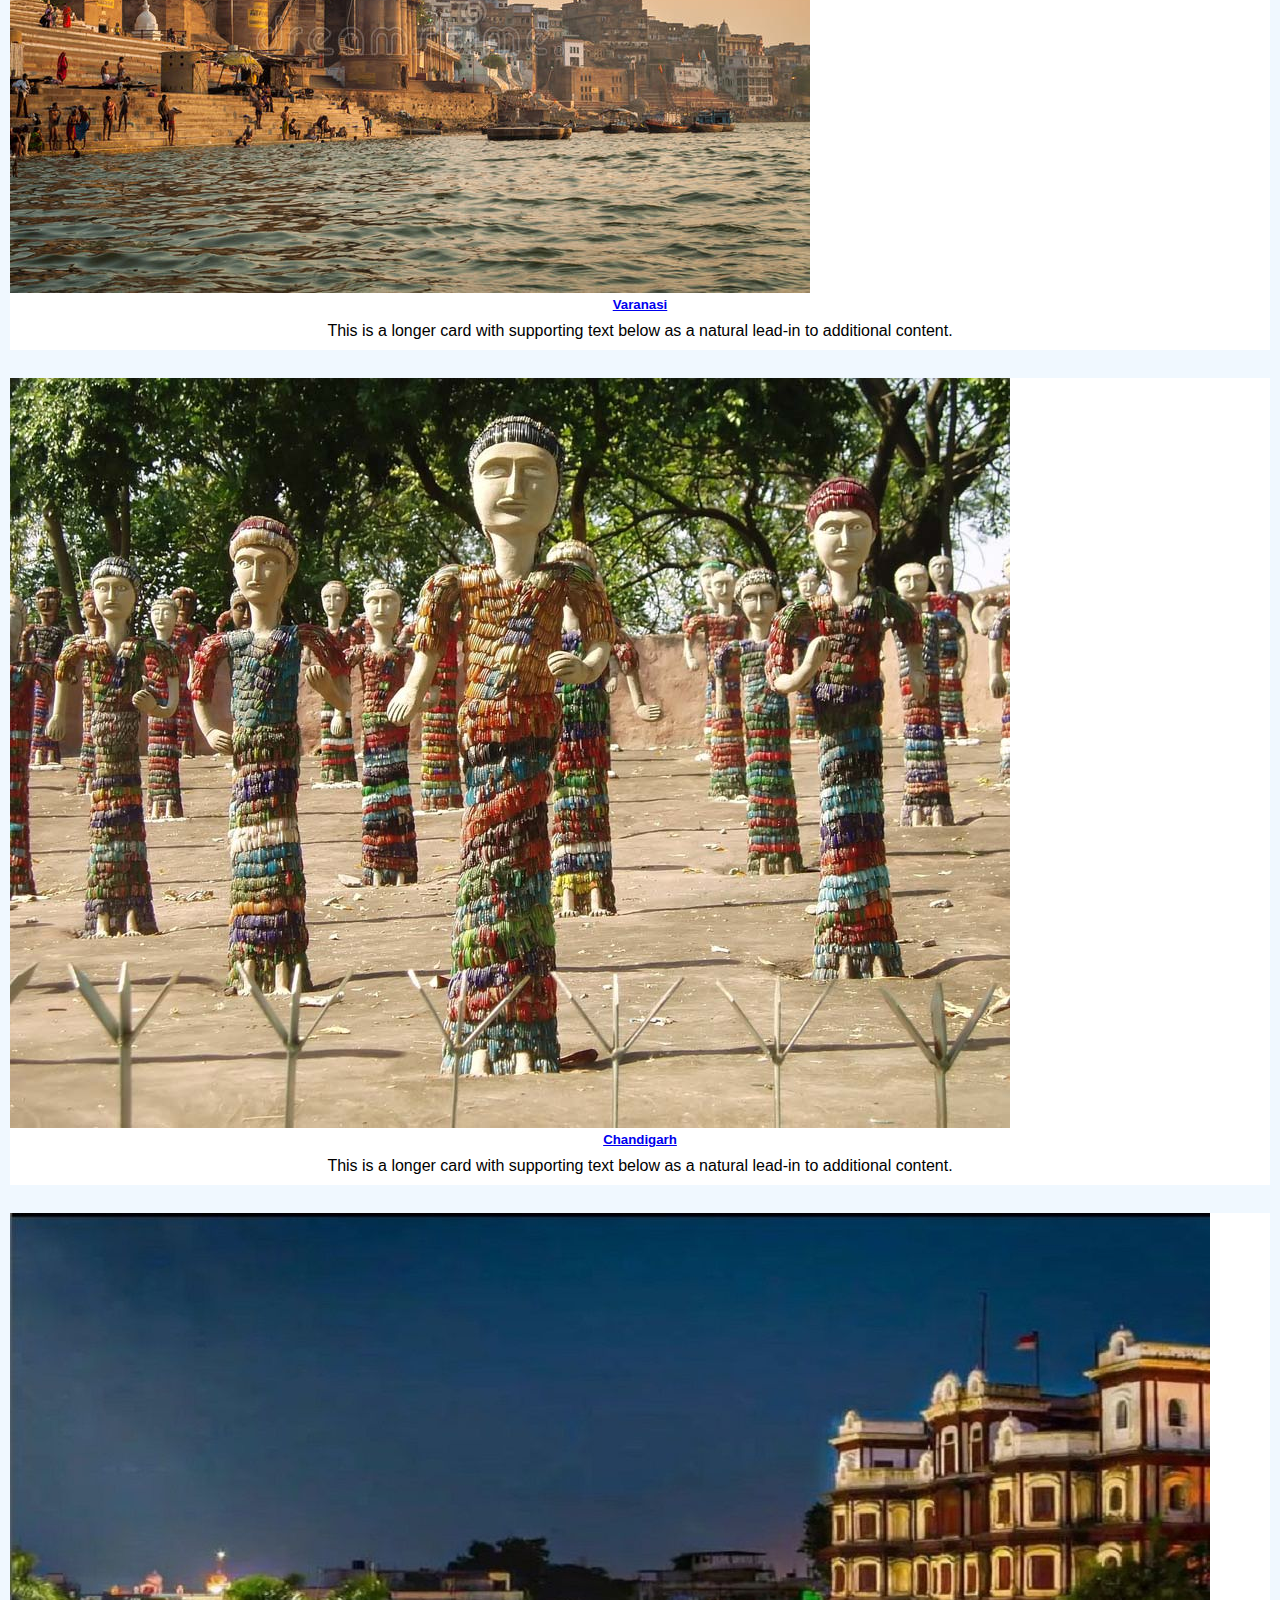
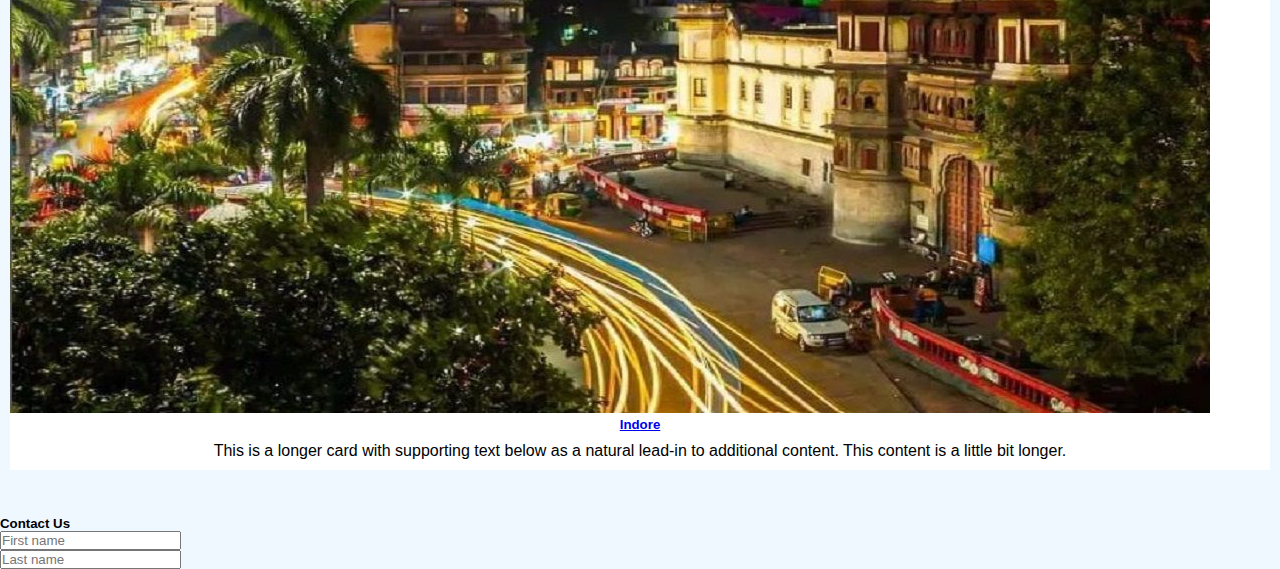
==== commit cda29b96: "contact page" ====
--- a/index.html
+++ b/index.html
@@ -23,7 +23,7 @@
         <div class="collapse navbar-collapse justify-content-end" id="navbarNav">
           <ul class="navbar-nav ">
             <li class="nav-item">
-              <a class="nav-link active" href="#">Home</a>
+              <a class="nav-link active" href="index.html">Home</a>
             </li>
             <li class="nav-item">
               <a class="nav-link" href="#">Services</a>
@@ -35,7 +35,7 @@
               <a class="nav-link" href="#">Testimonials</a>
             </li>
             <li class="nav-item">
-              <a class="nav-link" href="/contact.html">Contact Us</a>
+              <a class="nav-link" href="#contact">Contact Us</a>
             </li>
           </ul>
         </div>
@@ -245,8 +245,23 @@
             </div>
           </div>
 
+
+
+
+      </div >
+      <!-- card ends -->
+
+      <br>
+      <h5 id="contact">Contact Us</h5>
+      <div class="row">
+        <div class="col">
+          <input type="text" class="form-control" placeholder="First name" aria-label="First name">
+        </div>
+        <div class="col">
+          <input type="text" class="form-control" placeholder="Last name" aria-label="Last name">
+        </div>
       </div>
-      <!-- card ends -->
+
 
       
     <script src="https://cdn.jsdelivr.net/npm/bootstrap@5.0.2/dist/js/bootstrap.bundle.min.js" integrity="sha384-MrcW6ZMFYlzcLA8Nl+NtUVF0sA7MsXsP1UyJoMp4YLEuNSfAP+JcXn/tWtIaxVXM" crossorigin="anonymous"></script>
--- a/style.css
+++ b/style.css
@@ -25,6 +25,7 @@
     padding-left: 10px;
     padding-right: 10px;*/
     text-align: center;
+    
     border-radius: 5px;
     background-color: rgb(249, 229, 232);
     word-break: break-word;
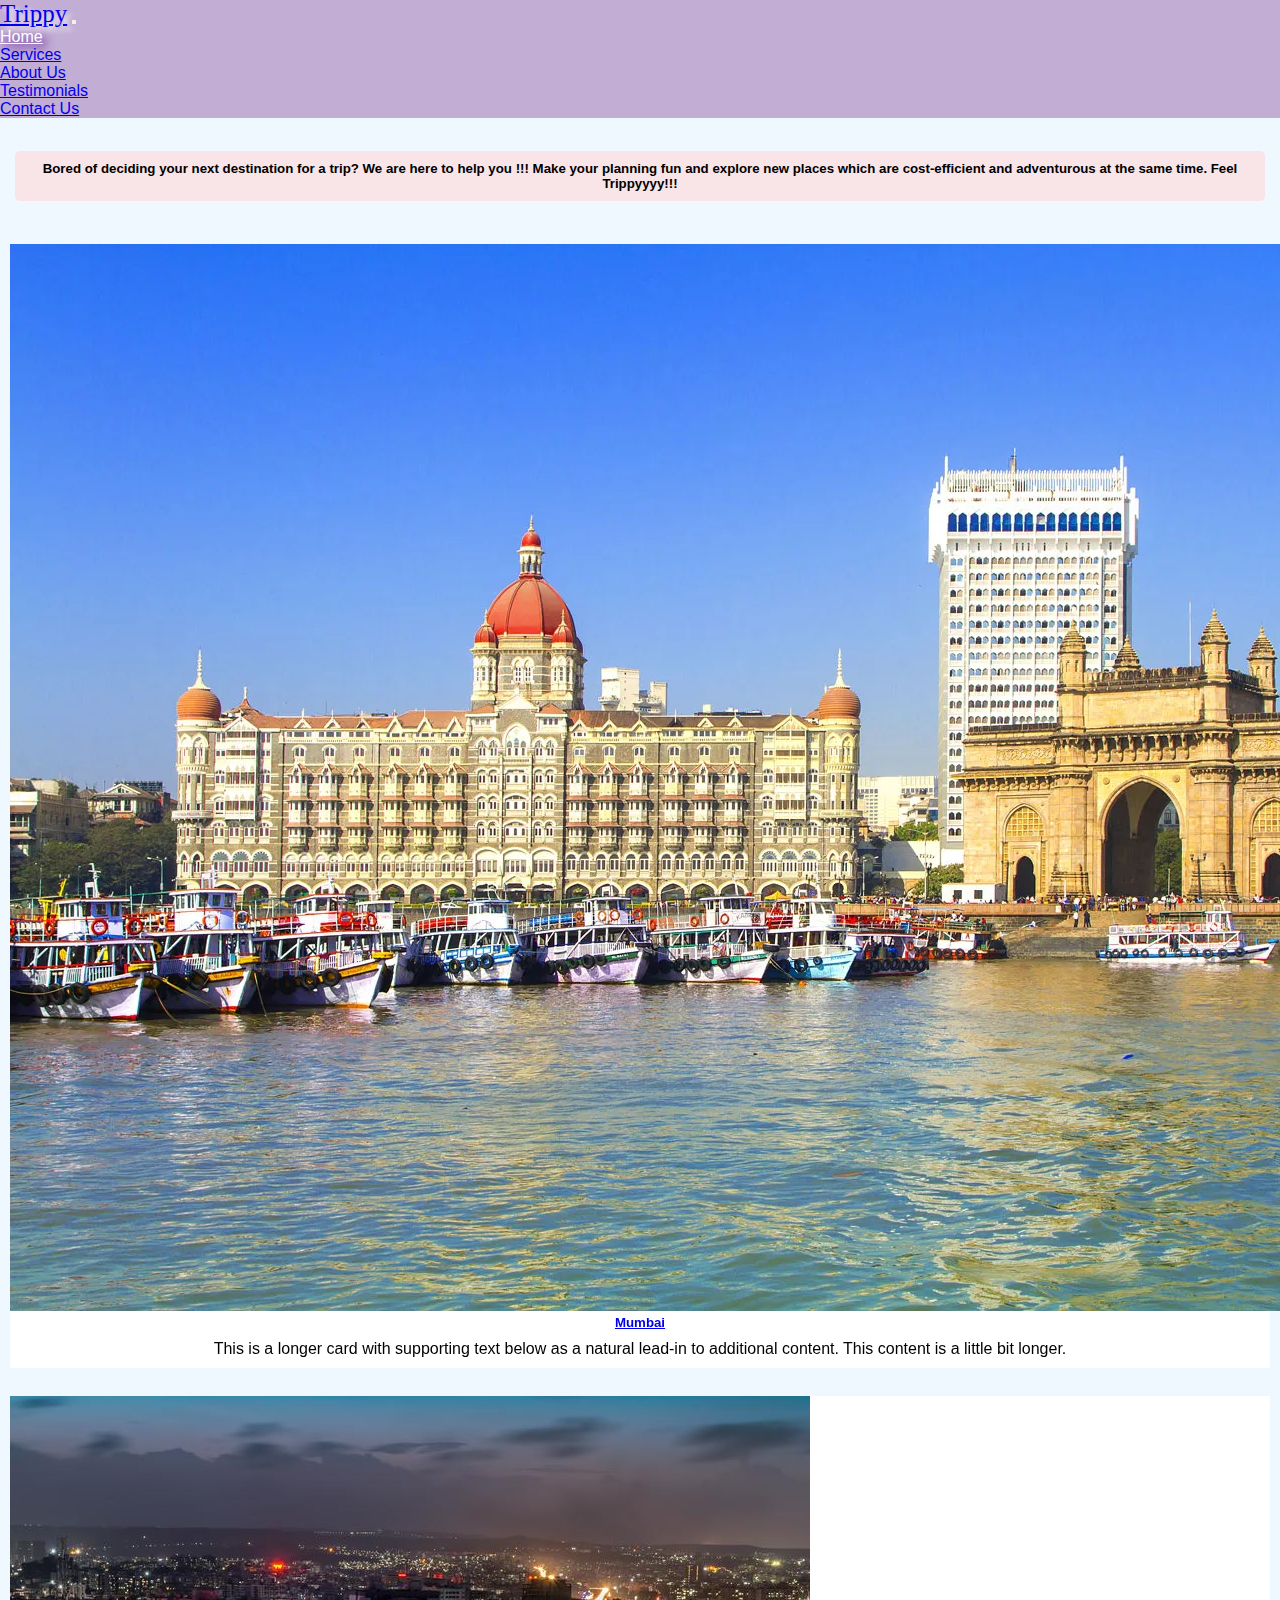
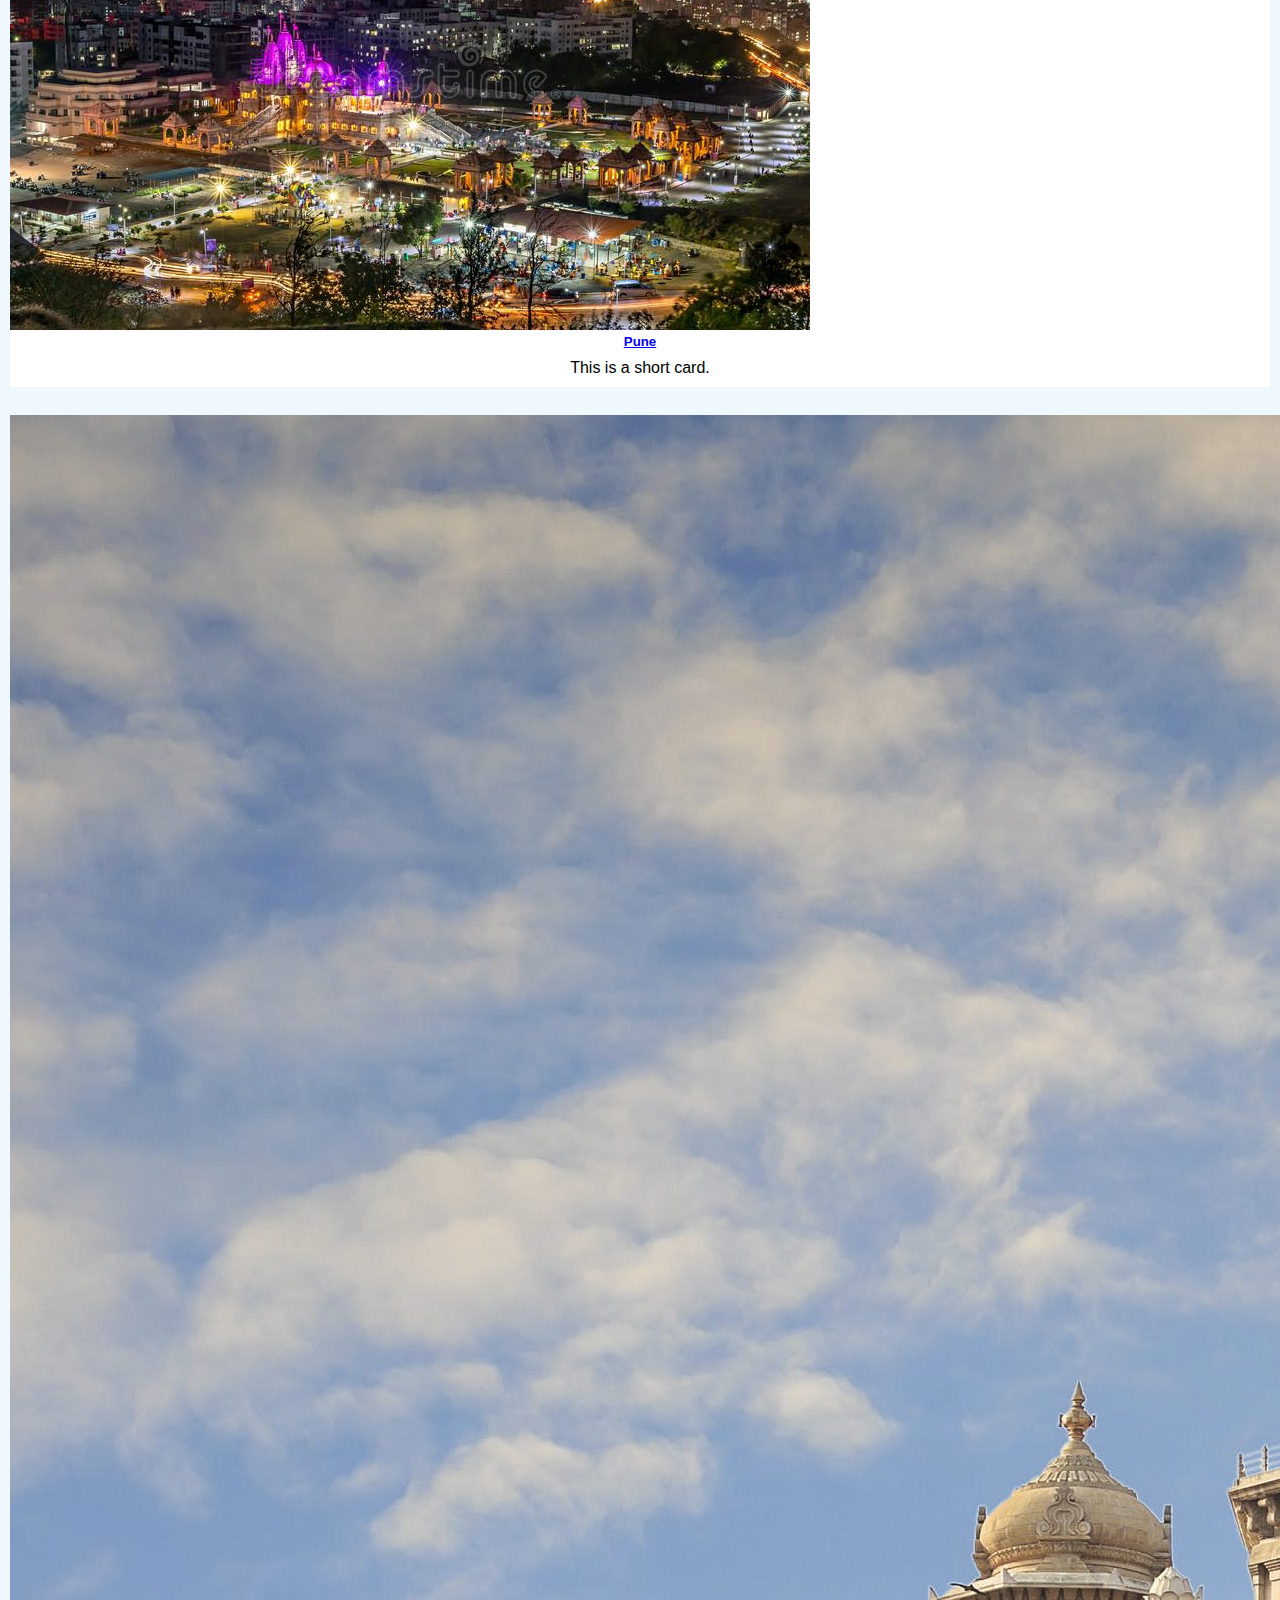
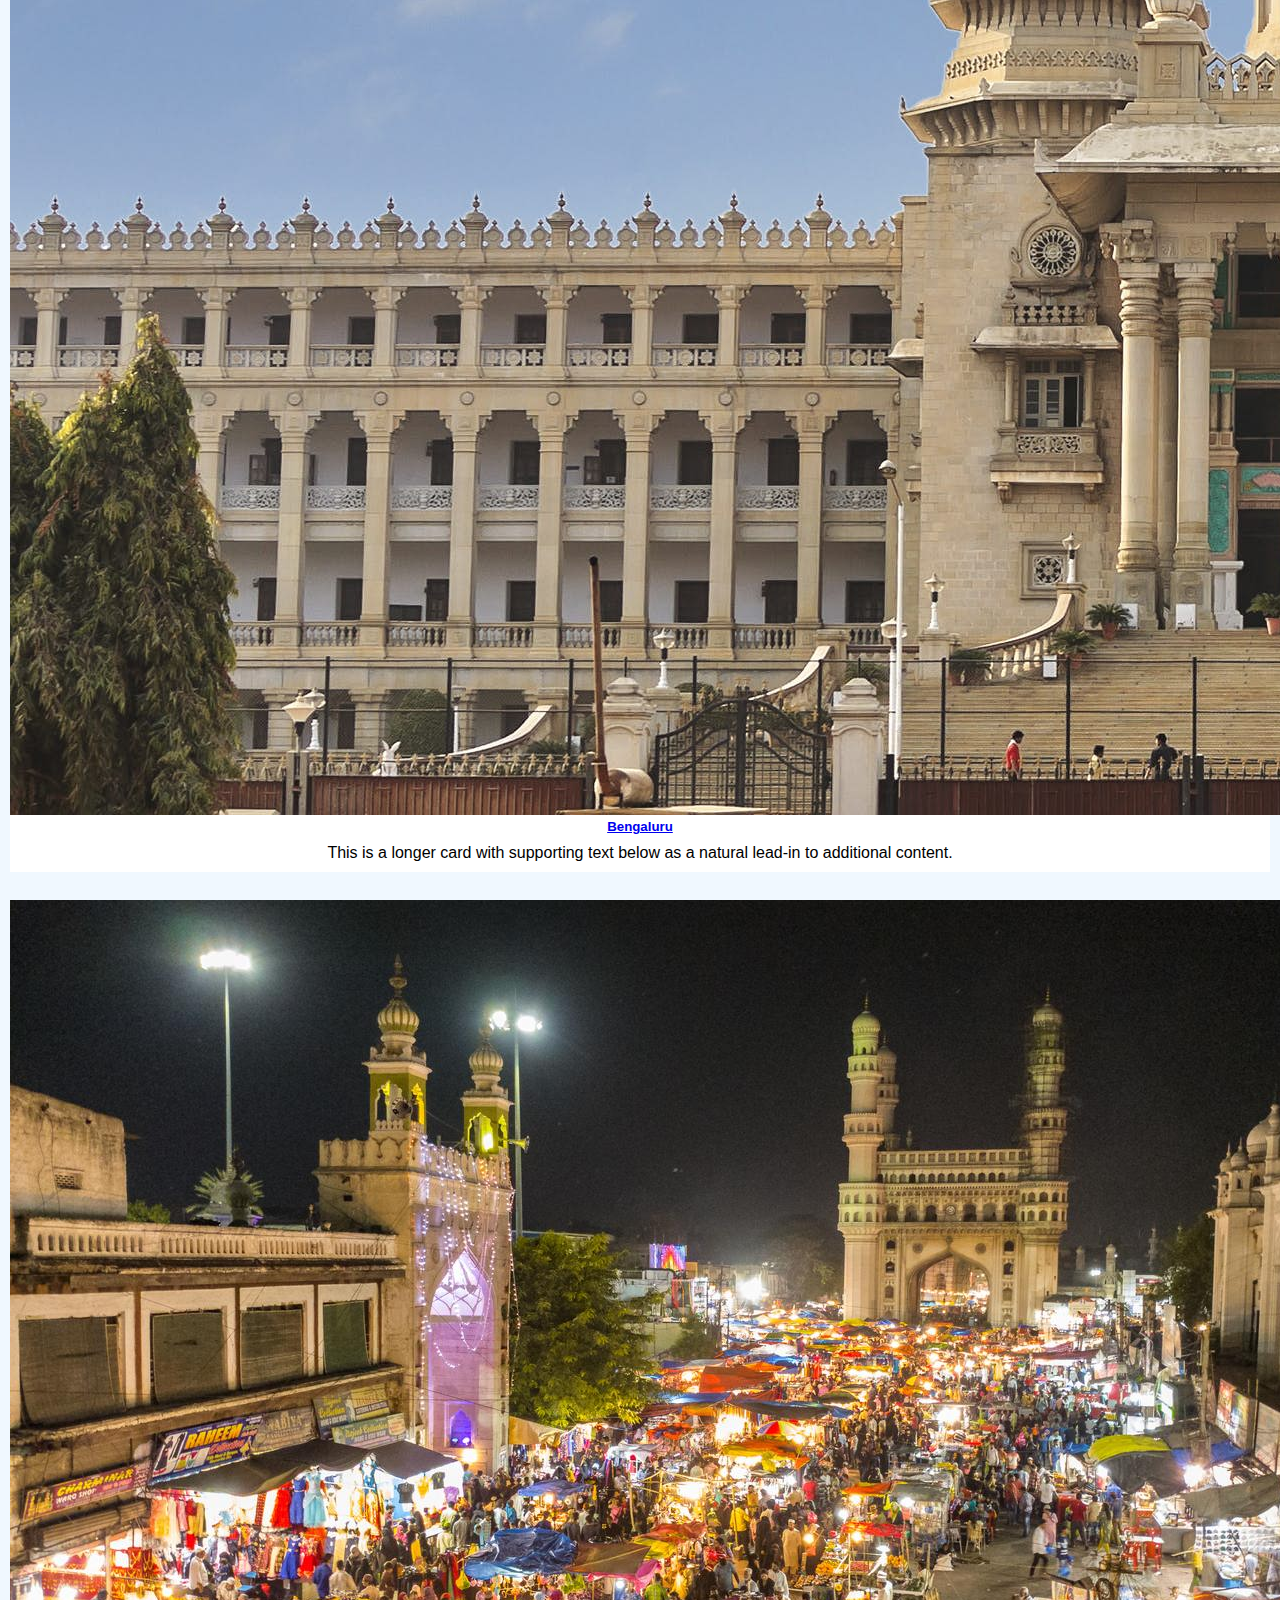
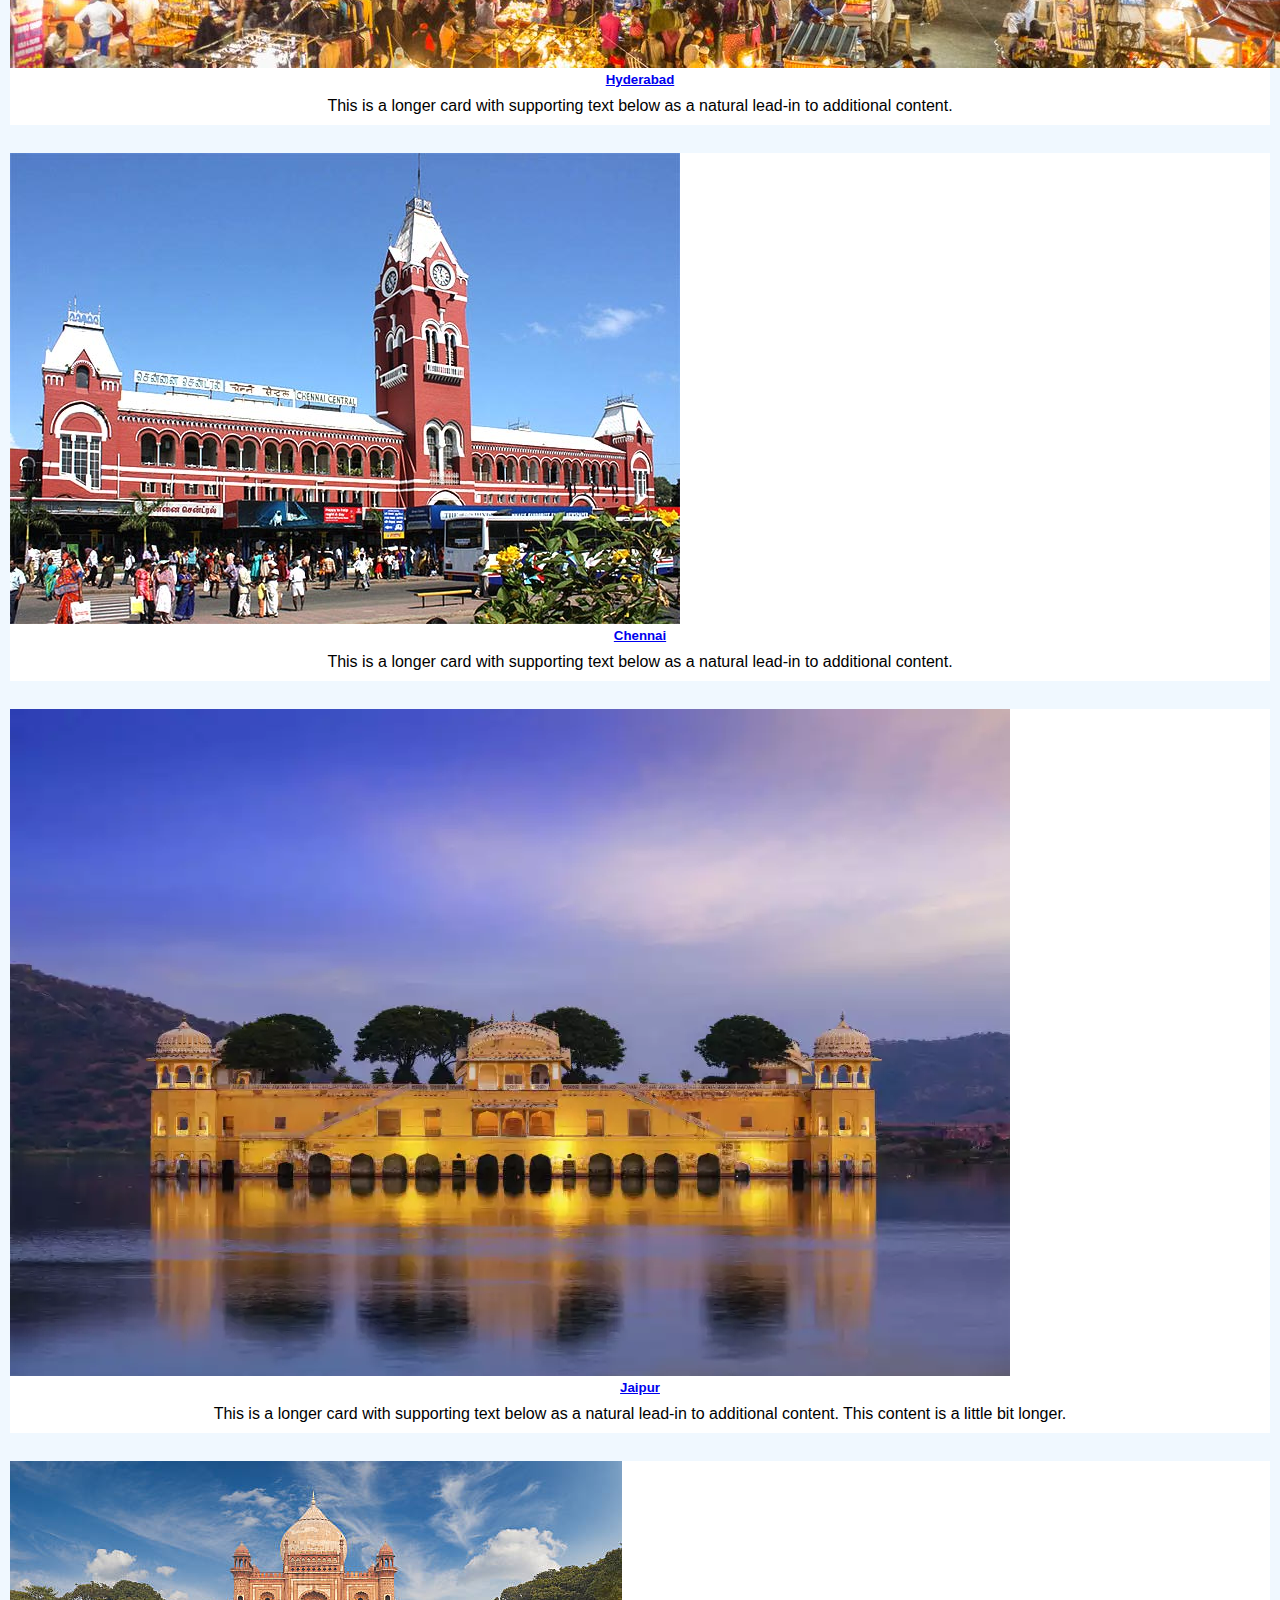
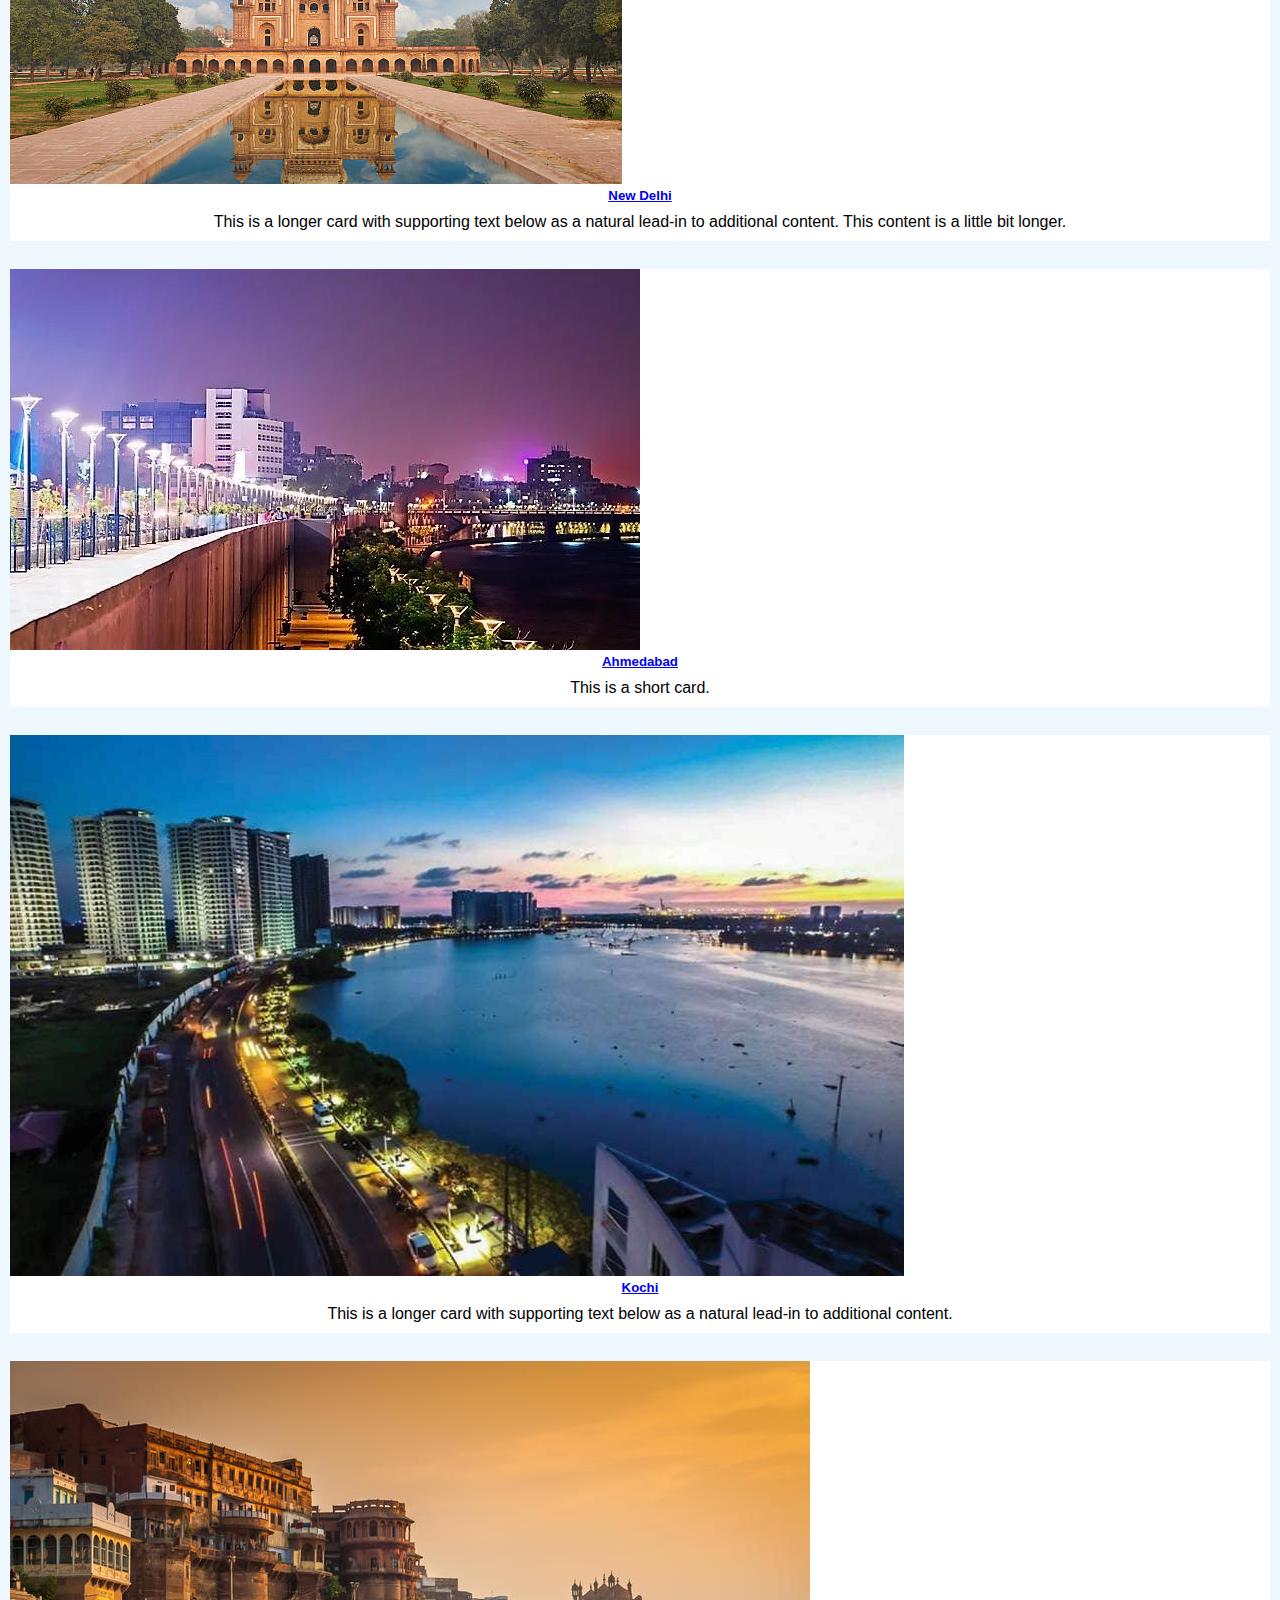
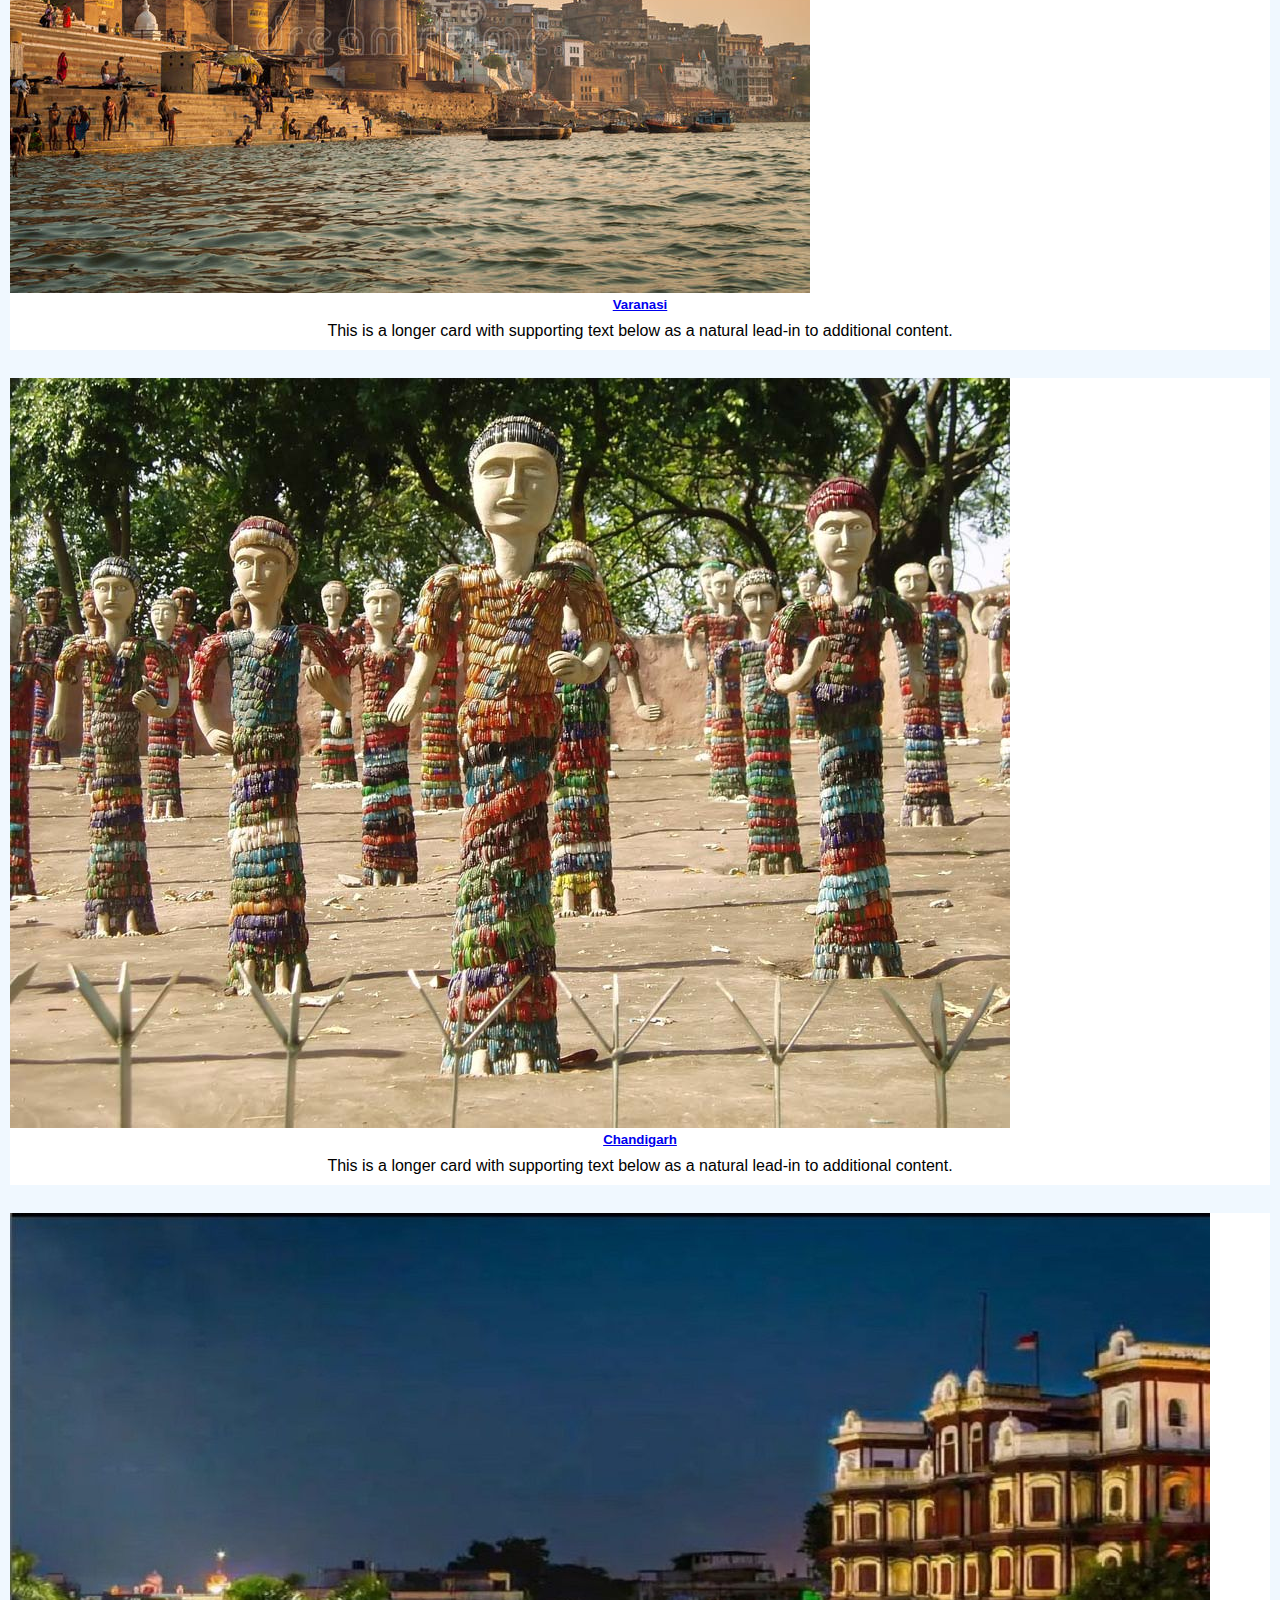
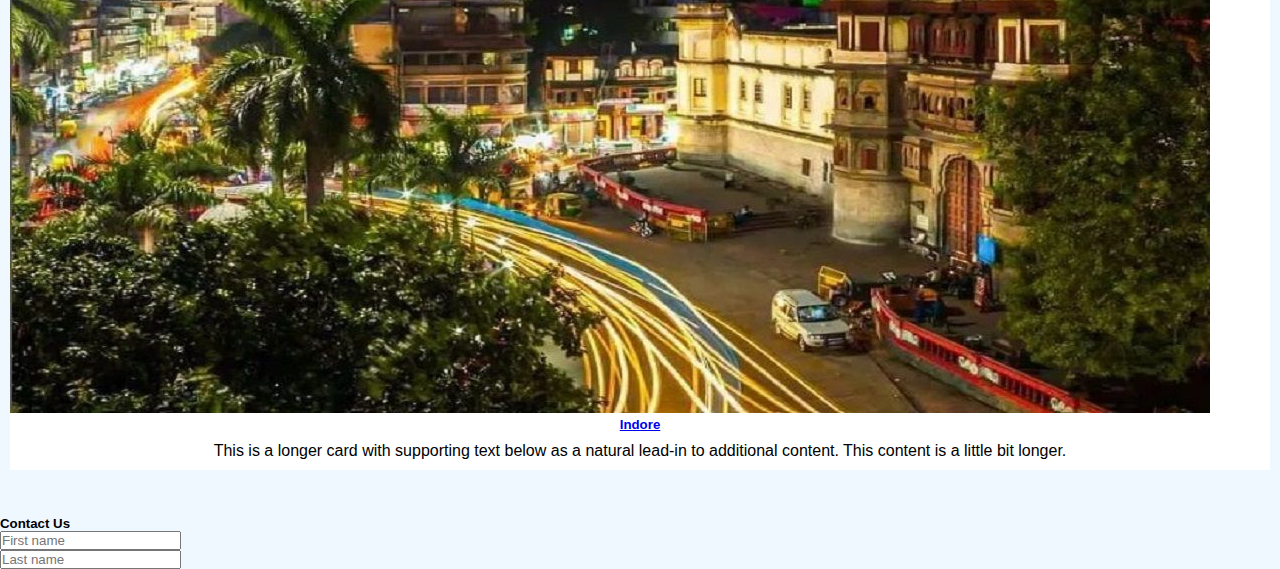
==== commit 8d7f81e2: "icons" ====
--- a/index.html
+++ b/index.html
@@ -5,7 +5,7 @@
     <meta http-equiv="X-UA-Compatible" content="IE=edge">
 
     <link href="https://cdn.jsdelivr.net/npm/bootstrap@5.0.2/dist/css/bootstrap.min.css" rel="stylesheet" integrity="sha384-EVSTQN3/azprG1Anm3QDgpJLIm9Nao0Yz1ztcQTwFspd3yD65VohhpuuCOmLASjC" crossorigin="anonymous">
-    
+    <link rel="stylesheet" href="https://cdn.jsdelivr.net/npm/bootstrap-icons@1.9.1/font/bootstrap-icons.css">
     <meta name="viewport" content="width=device-width, initial-scale=1.0">
     <link href = "style.css" rel="stylesheet">
     <script src="script.js" async defer></script>
--- a/style.css
+++ b/style.css
@@ -14,6 +14,7 @@
 .navbar-brand{
     font-family: cursive;
     font-size: 25px;
+    text-shadow: 4px 4px 5px white;
 }
 .cont{
     margin: 15px;   
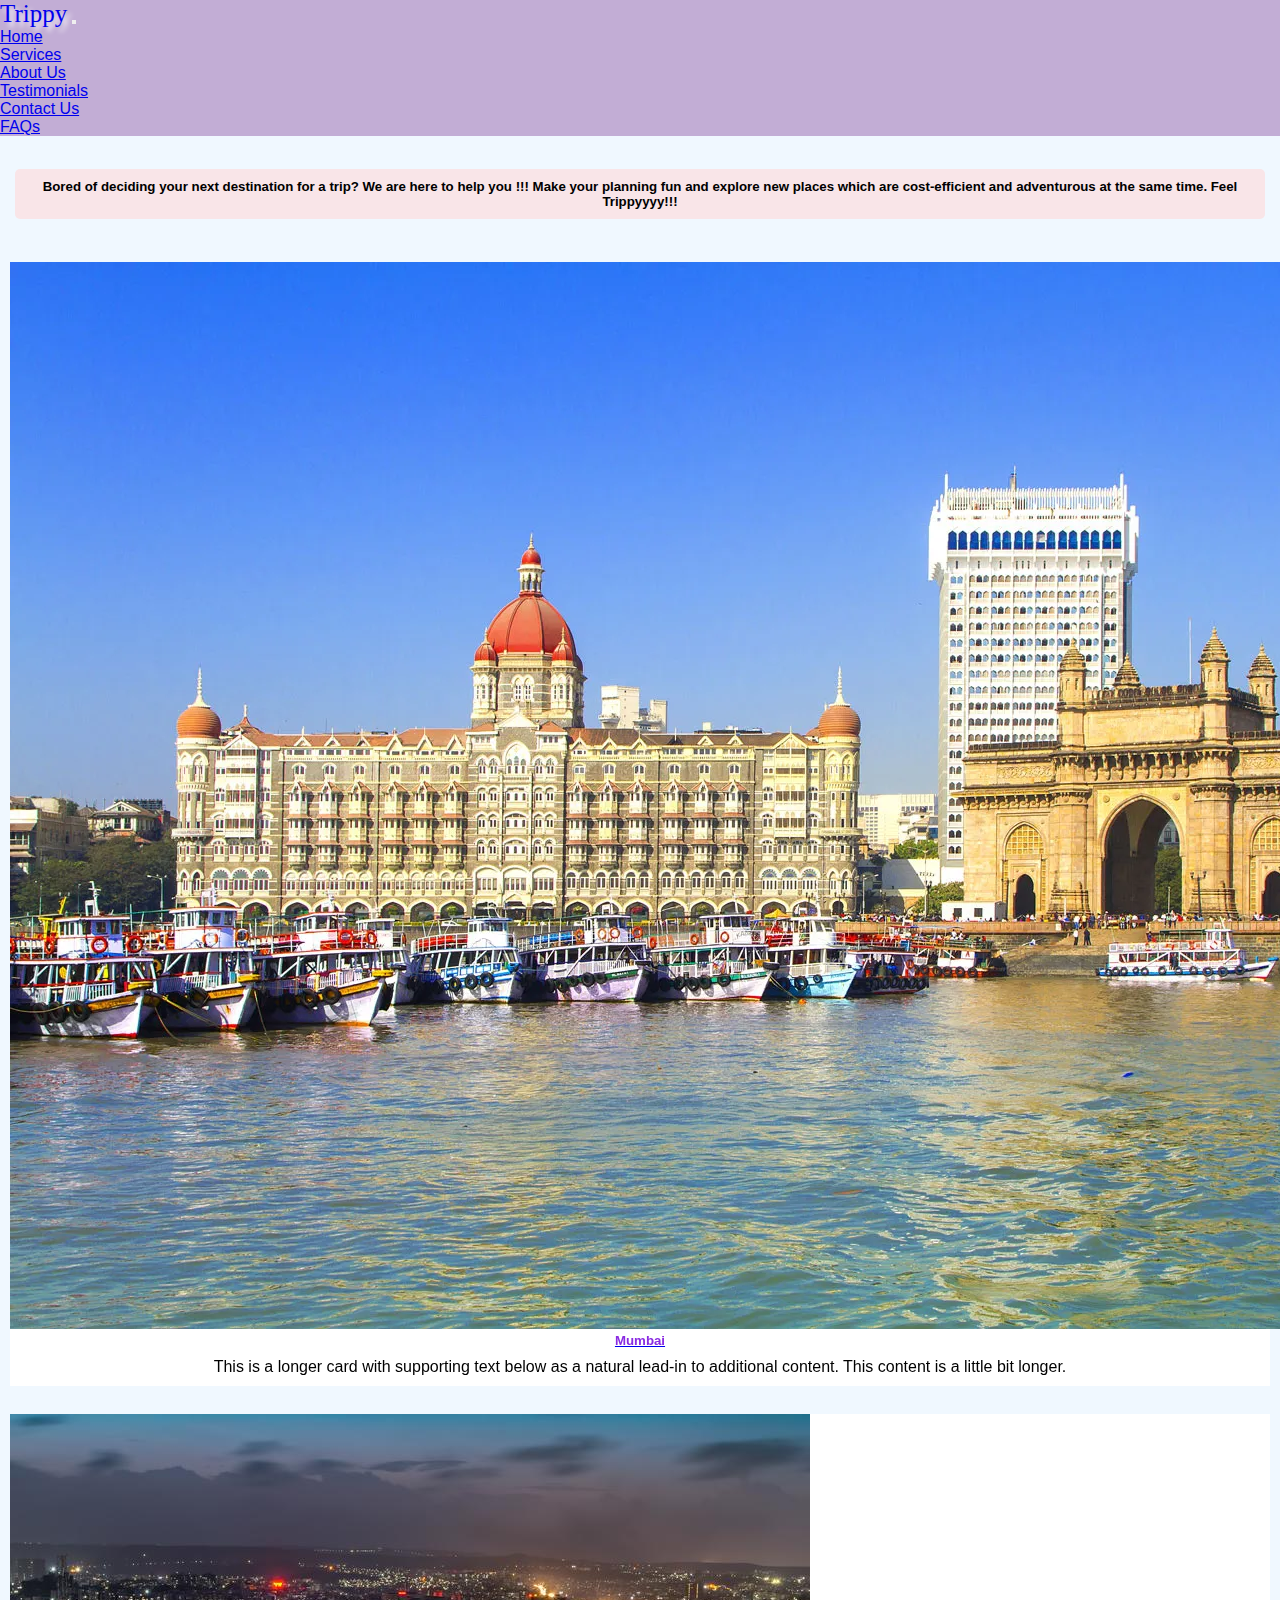
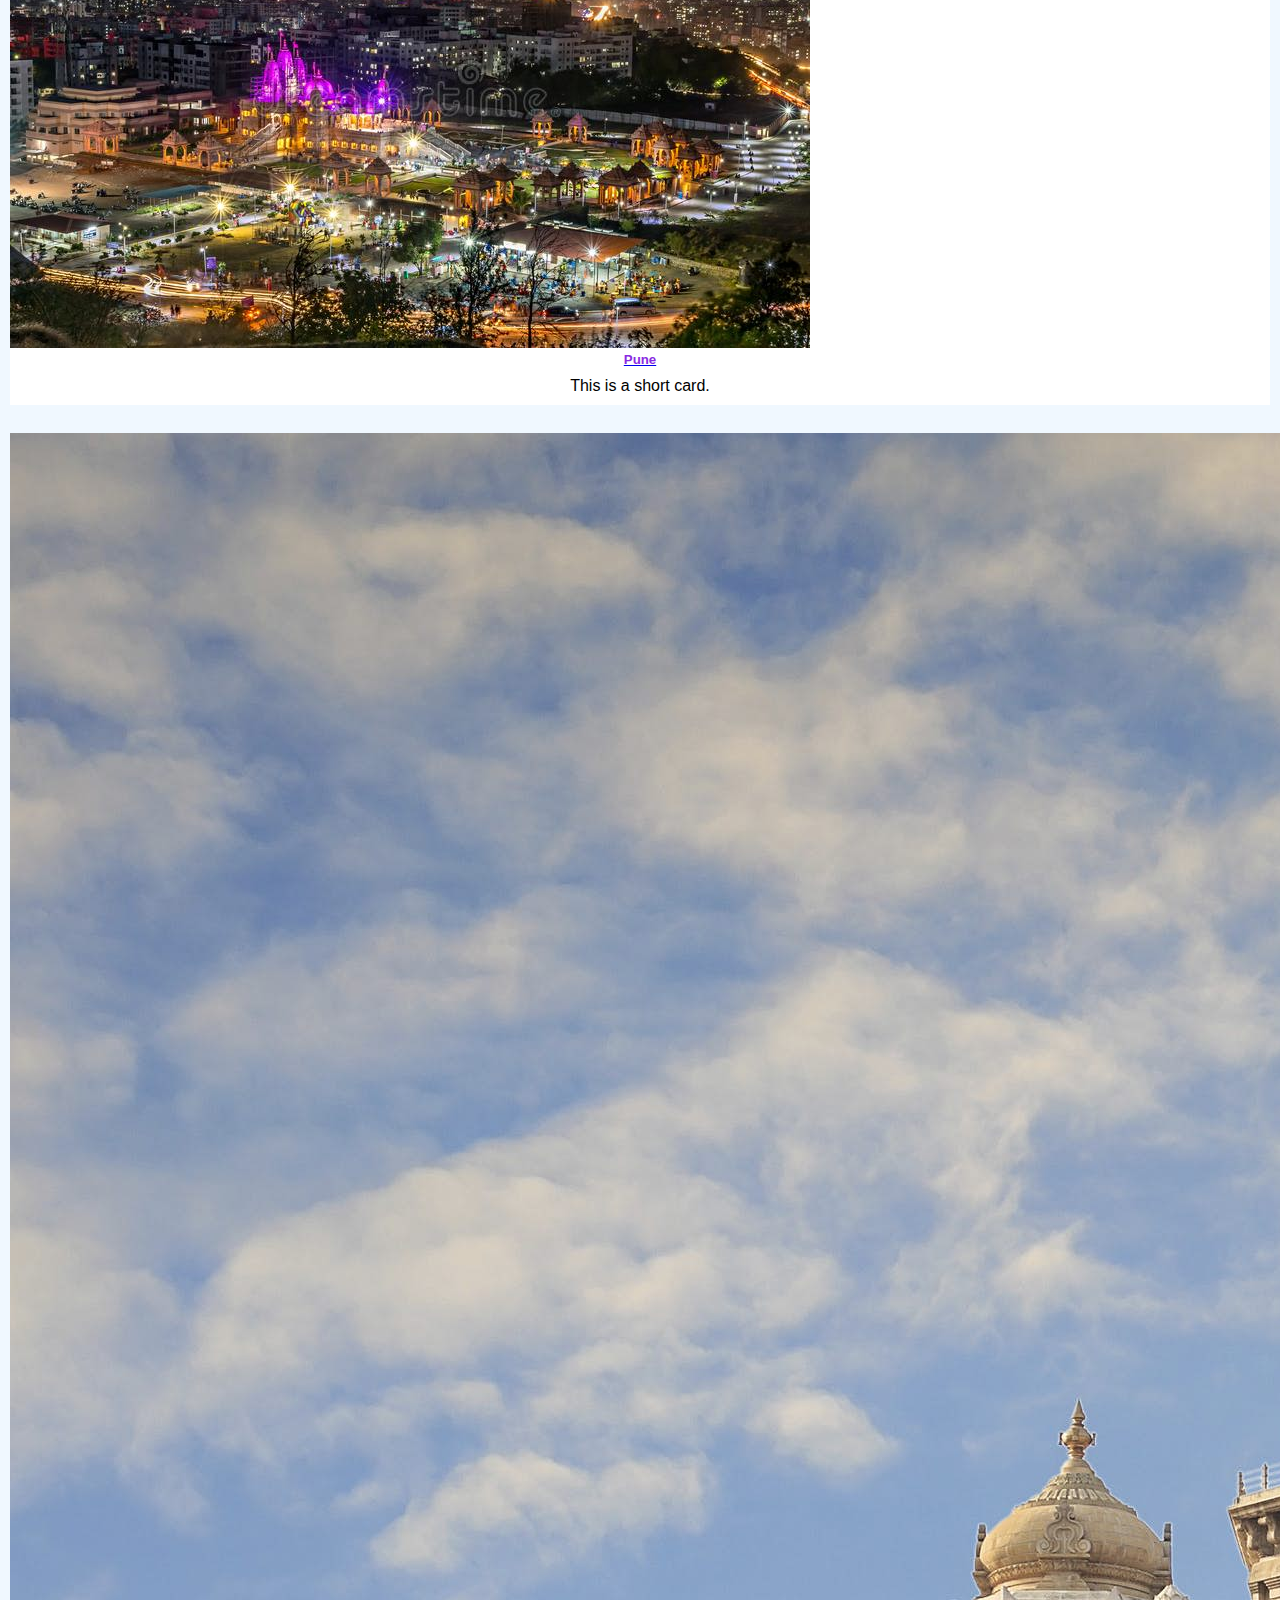
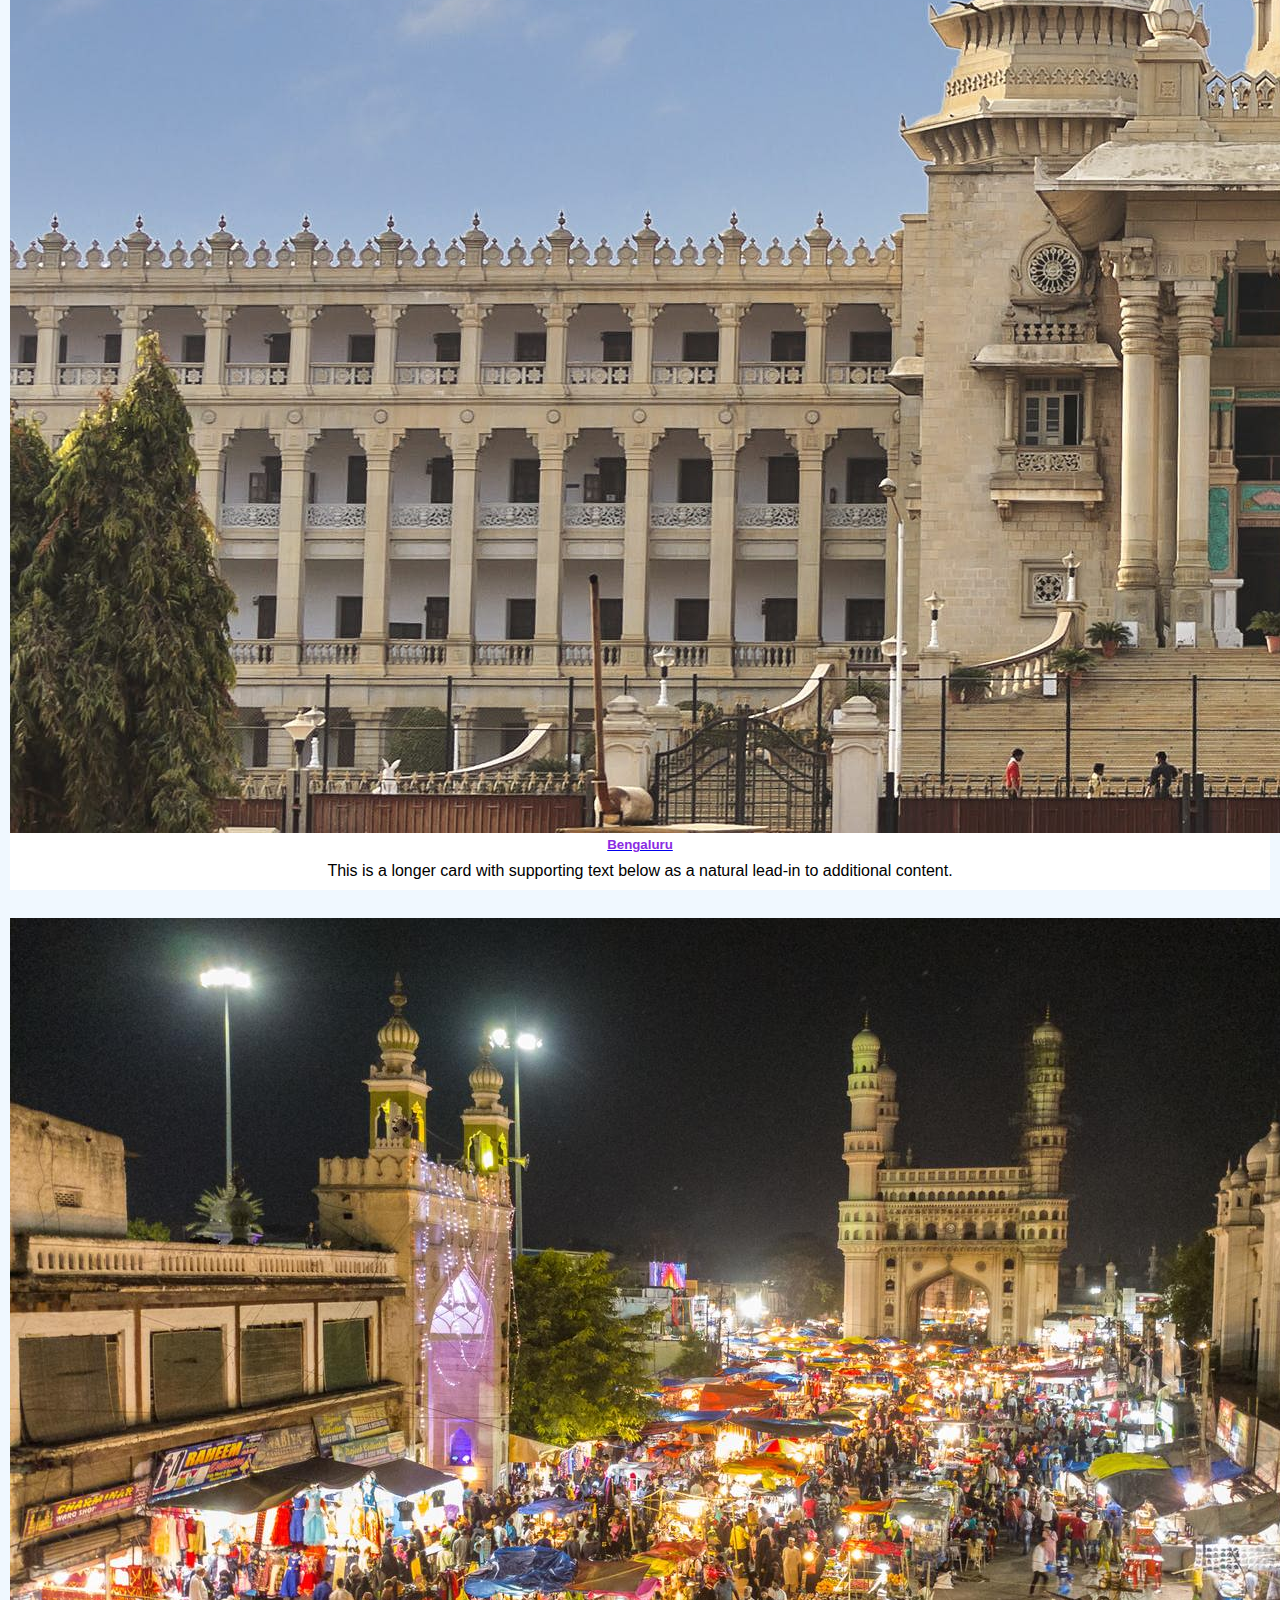
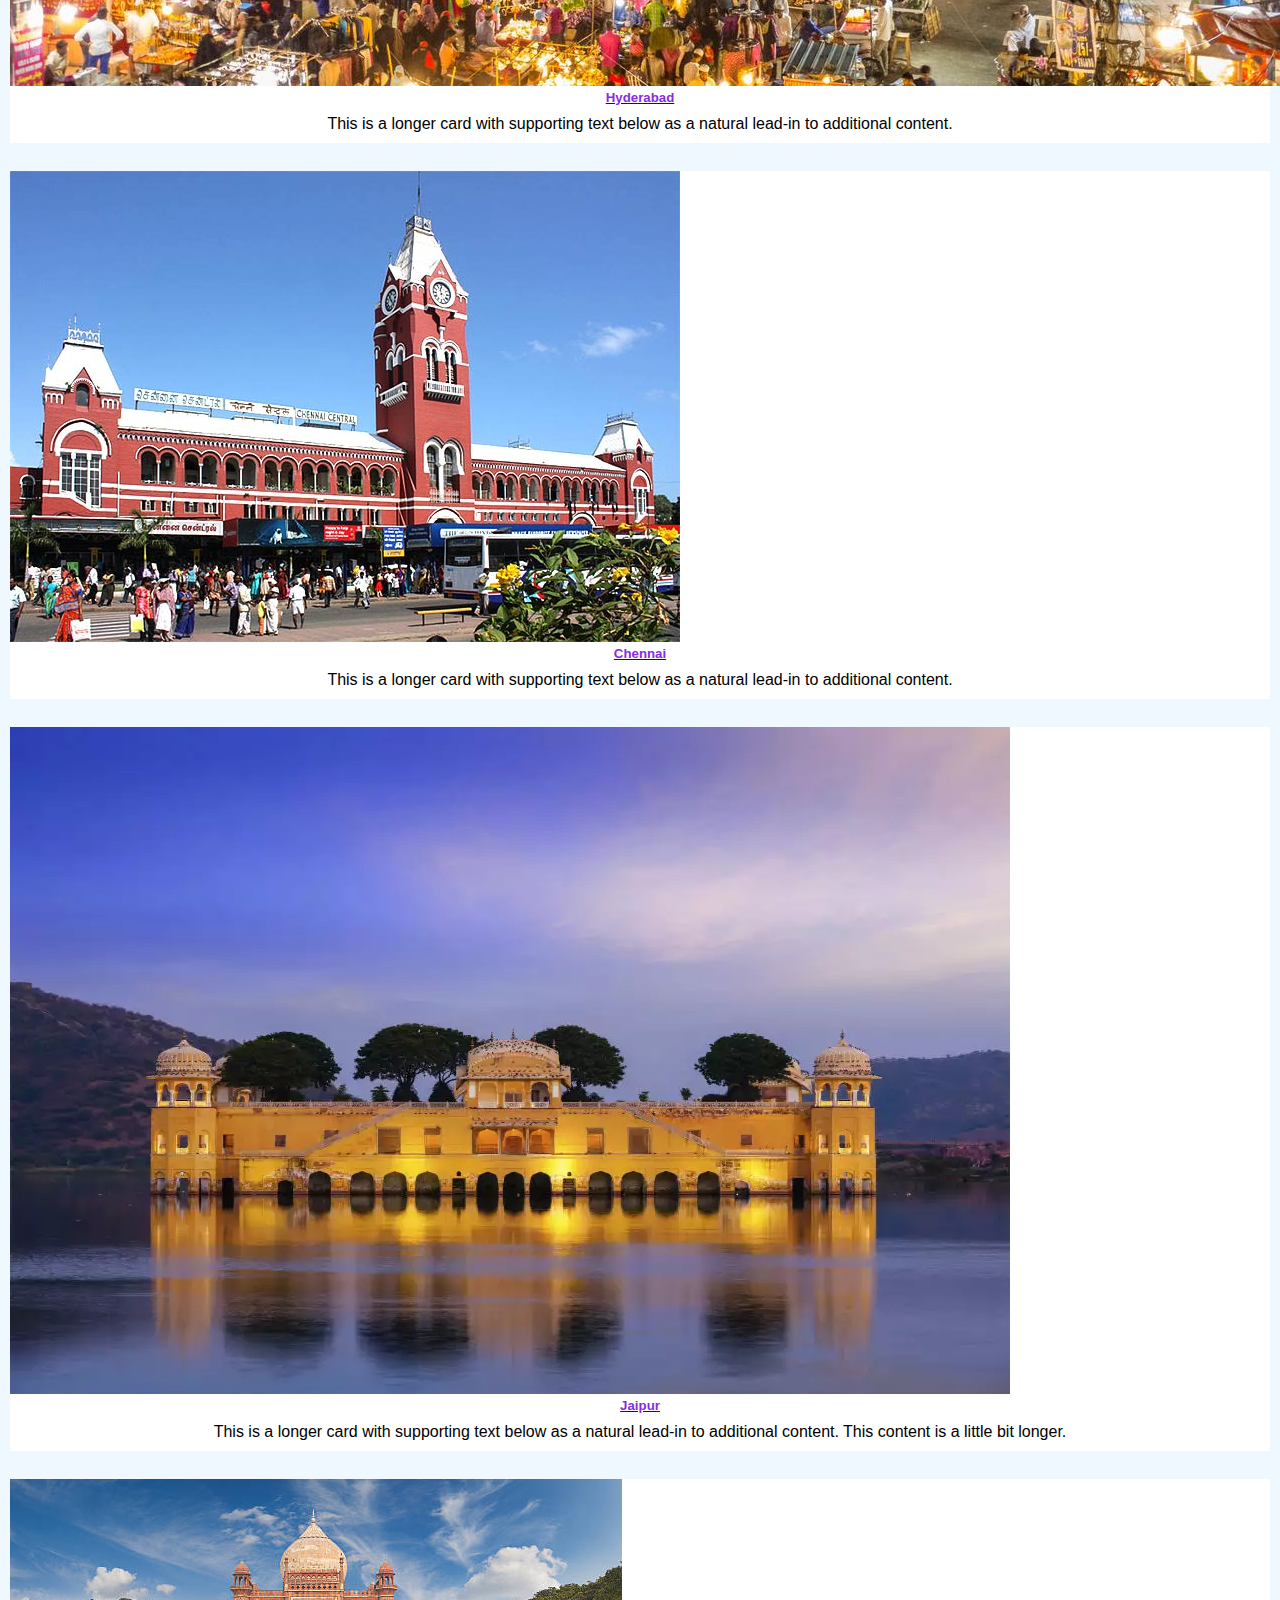
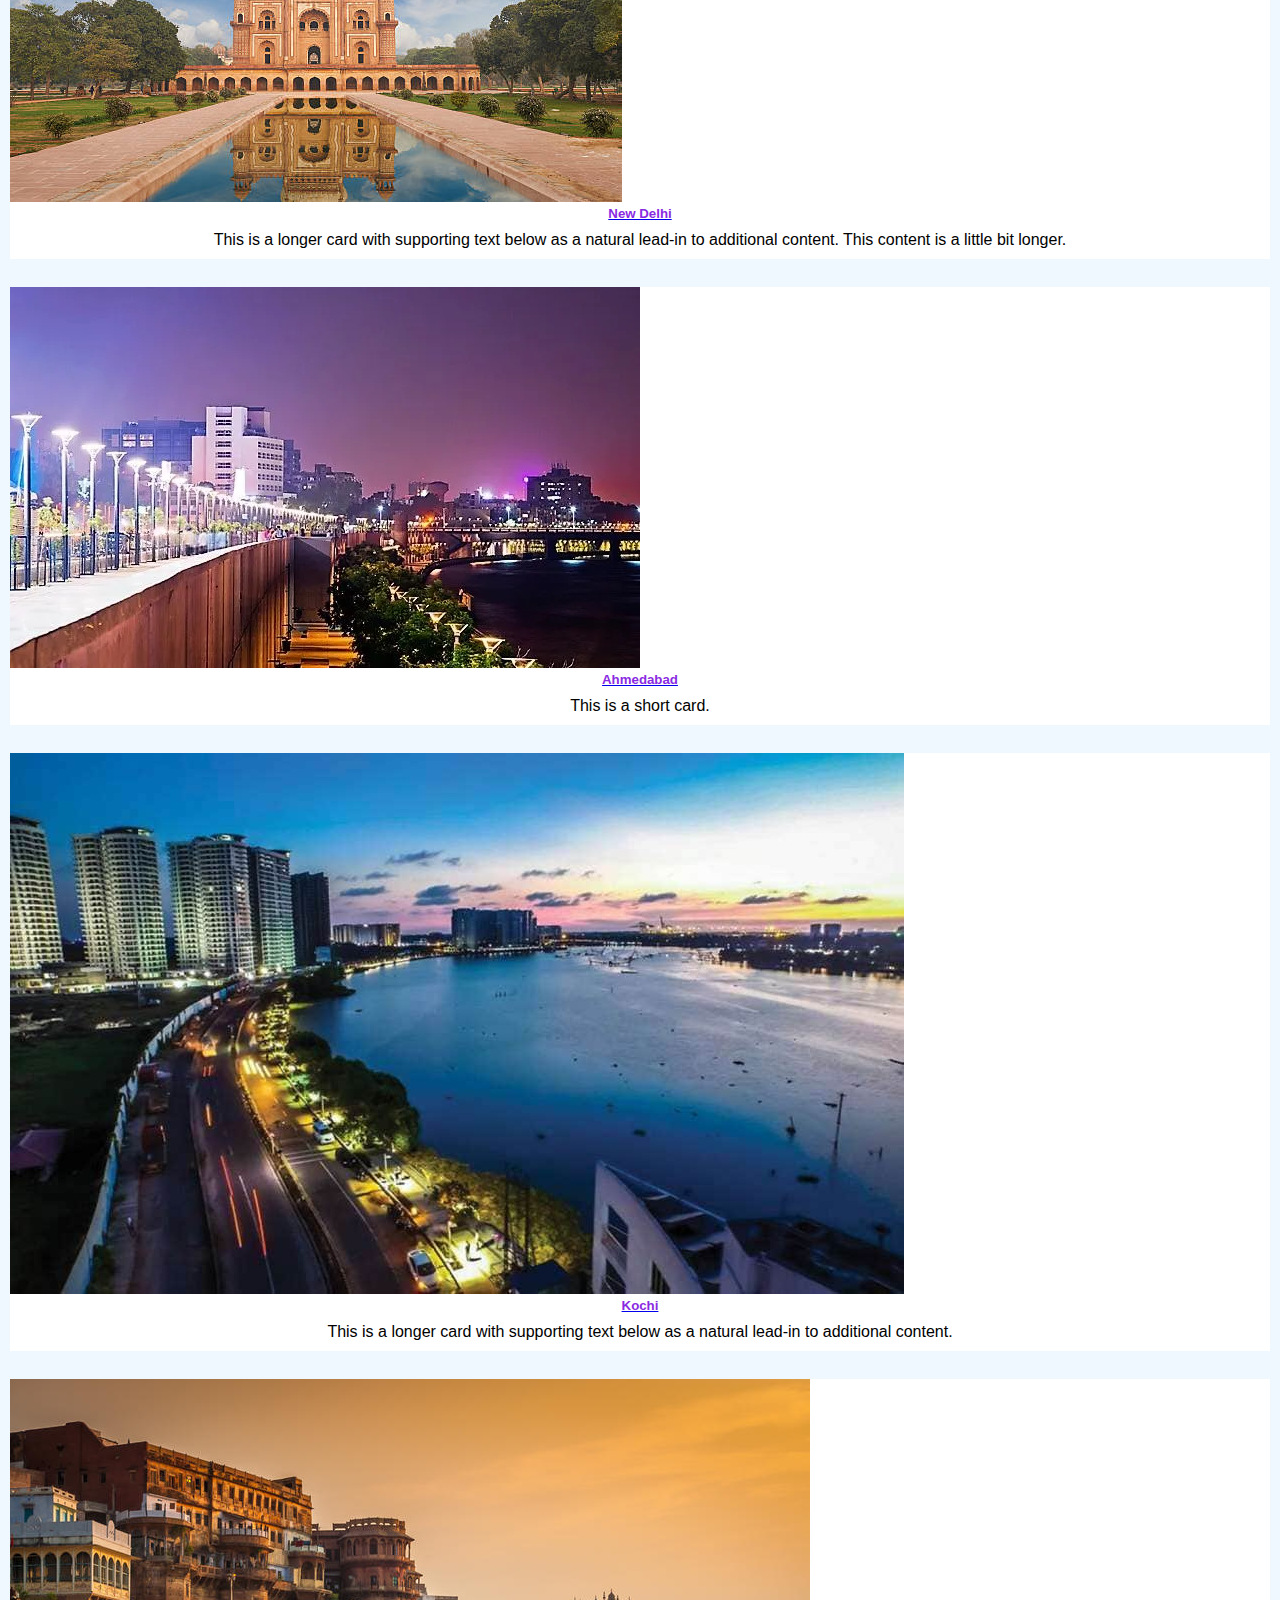
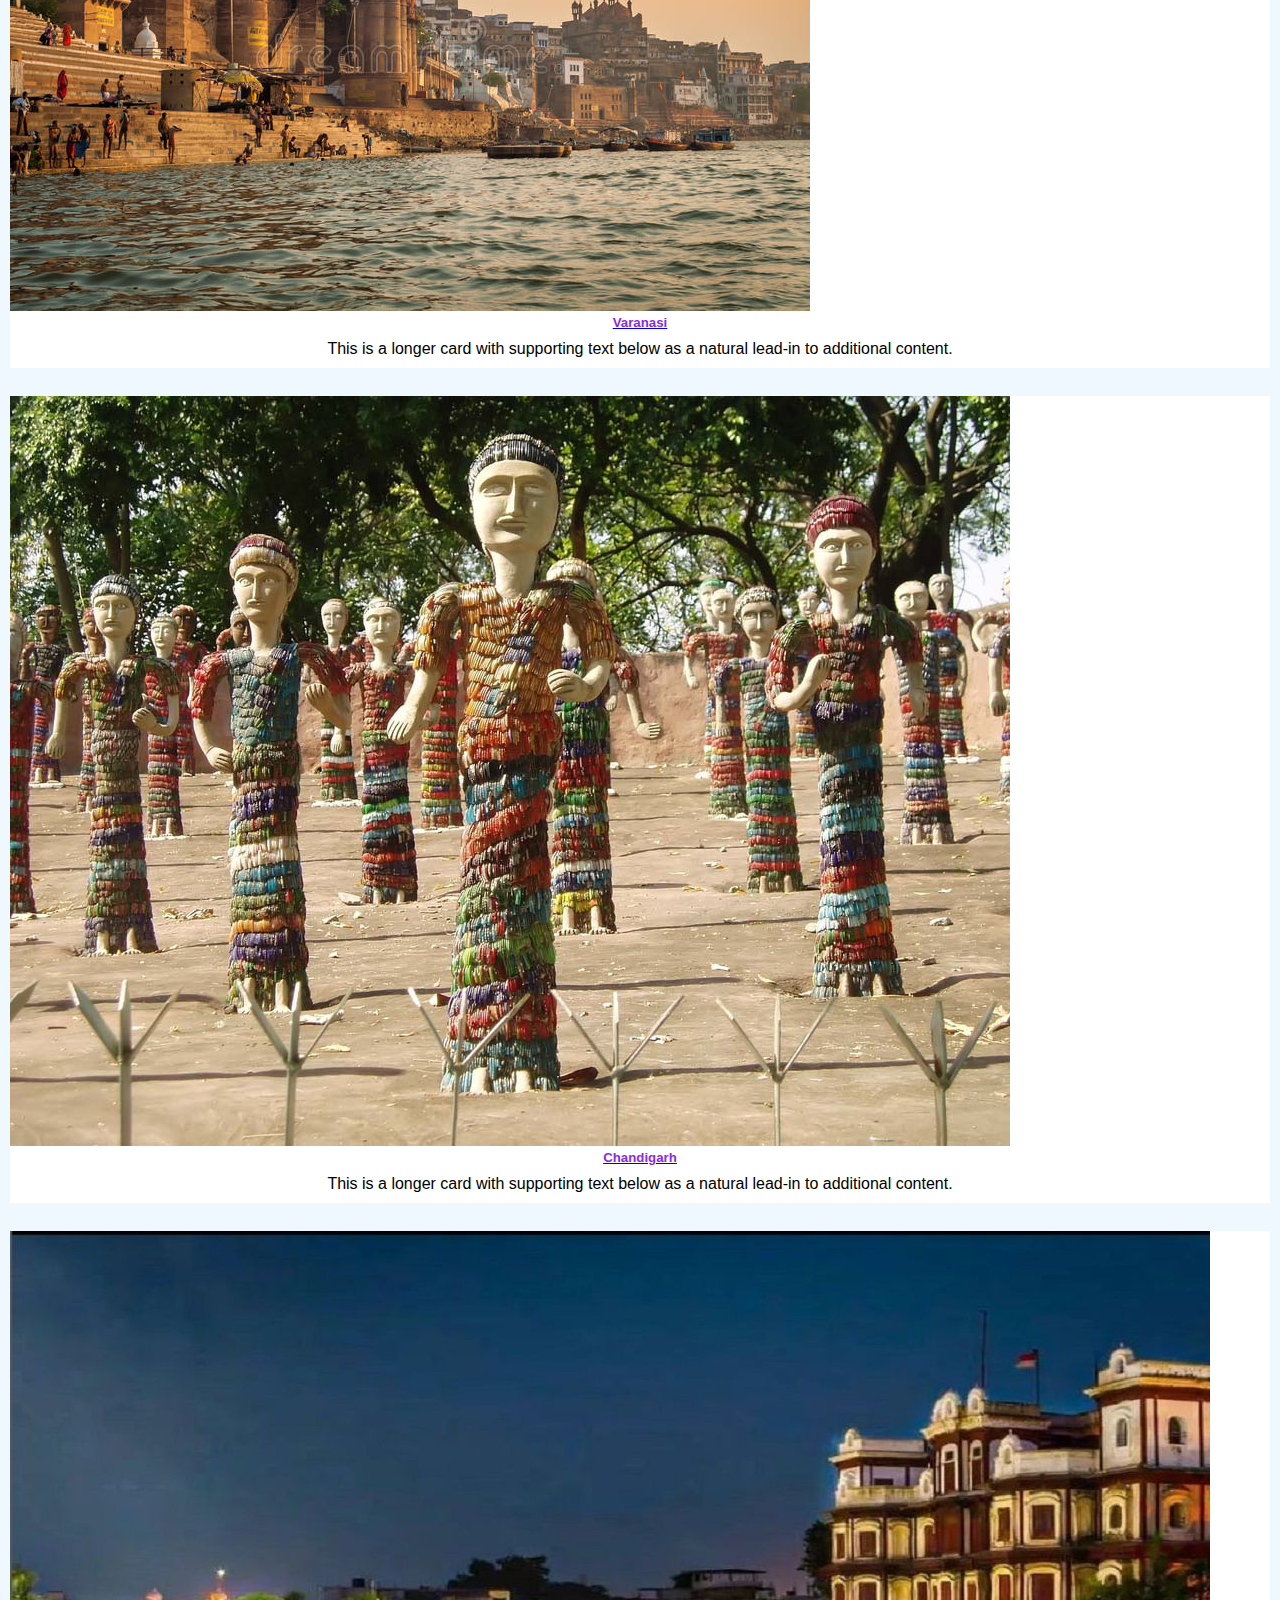
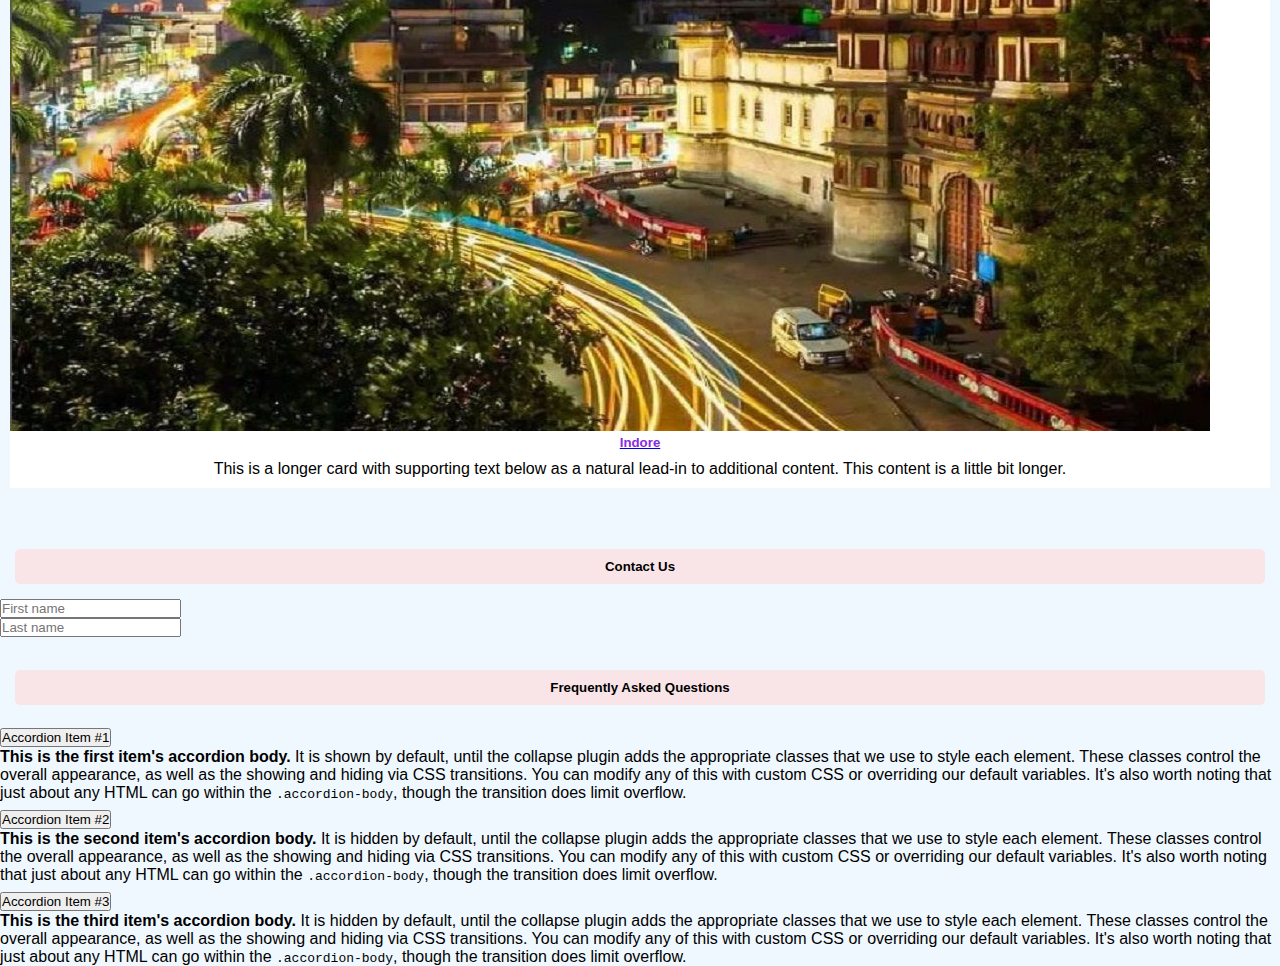
==== commit 36a65dd9: "accordian" ====
--- a/index.html
+++ b/index.html
@@ -14,7 +14,7 @@
 </head>
 <body>
     <!-- navbar starts -->
-    <nav class="navbar navbar-expand-lg navbar-light ">
+    <nav class="navbar navbar-expand-lg navbar-light sticky-top">
       <div class="container-fluid">
         <a class="navbar-brand" href="#">Trippy</a>
         <button class="navbar-toggler" type="button" data-bs-toggle="collapse" data-bs-target="#navbarNav" aria-controls="navbarNav" aria-expanded="false" aria-label="Toggle navigation">
@@ -23,7 +23,7 @@
         <div class="collapse navbar-collapse justify-content-end" id="navbarNav">
           <ul class="navbar-nav ">
             <li class="nav-item">
-              <a class="nav-link active" href="index.html">Home</a>
+              <a class="nav-link " href="index.html">Home</a>
             </li>
             <li class="nav-item">
               <a class="nav-link" href="#">Services</a>
@@ -36,6 +36,9 @@
             </li>
             <li class="nav-item">
               <a class="nav-link" href="#contact">Contact Us</a>
+            </li>
+            <li class="nav-item">
+              <a class="nav-link" href="#faq">FAQs</a>
             </li>
           </ul>
         </div>
@@ -252,7 +255,9 @@
       <!-- card ends -->
 
       <br>
-      <h5 id="contact">Contact Us</h5>
+
+      <!-- contact us starts-->
+      <h5 class="cont heading" id="contact">Contact Us</h5>
       <div class="row">
         <div class="col">
           <input type="text" class="form-control" placeholder="First name" aria-label="First name">
@@ -261,7 +266,53 @@
           <input type="text" class="form-control" placeholder="Last name" aria-label="Last name">
         </div>
       </div>
-
+      <!-- contact us ends-->
+
+
+      <!-- FAQ starts-->
+
+      <br>
+
+      <h5 class="cont heading" id="faq"> Frequently Asked Questions</h5>
+      <div class="accordion" id="accordionExample">
+        <div class="accordion-item">
+          <h2 class="accordion-header" id="headingOne">
+            <button class="accordion-button" type="button" data-bs-toggle="collapse" data-bs-target="#collapseOne" aria-expanded="true" aria-controls="collapseOne">
+              Accordion Item #1
+            </button>
+          </h2>
+          <div id="collapseOne" class="accordion-collapse collapse show" aria-labelledby="headingOne" data-bs-parent="#accordionExample">
+            <div class="accordion-body">
+              <strong>This is the first item's accordion body.</strong> It is shown by default, until the collapse plugin adds the appropriate classes that we use to style each element. These classes control the overall appearance, as well as the showing and hiding via CSS transitions. You can modify any of this with custom CSS or overriding our default variables. It's also worth noting that just about any HTML can go within the <code>.accordion-body</code>, though the transition does limit overflow.
+            </div>
+          </div>
+        </div>
+        <div class="accordion-item">
+          <h2 class="accordion-header" id="headingTwo">
+            <button class="accordion-button collapsed" type="button" data-bs-toggle="collapse" data-bs-target="#collapseTwo" aria-expanded="false" aria-controls="collapseTwo">
+              Accordion Item #2
+            </button>
+          </h2>
+          <div id="collapseTwo" class="accordion-collapse collapse" aria-labelledby="headingTwo" data-bs-parent="#accordionExample">
+            <div class="accordion-body">
+              <strong>This is the second item's accordion body.</strong> It is hidden by default, until the collapse plugin adds the appropriate classes that we use to style each element. These classes control the overall appearance, as well as the showing and hiding via CSS transitions. You can modify any of this with custom CSS or overriding our default variables. It's also worth noting that just about any HTML can go within the <code>.accordion-body</code>, though the transition does limit overflow.
+            </div>
+          </div>
+        </div>
+        <div class="accordion-item">
+          <h2 class="accordion-header" id="headingThree">
+            <button class="accordion-button collapsed" type="button" data-bs-toggle="collapse" data-bs-target="#collapseThree" aria-expanded="false" aria-controls="collapseThree">
+              Accordion Item #3
+            </button>
+          </h2>
+          <div id="collapseThree" class="accordion-collapse collapse" aria-labelledby="headingThree" data-bs-parent="#accordionExample">
+            <div class="accordion-body">
+              <strong>This is the third item's accordion body.</strong> It is hidden by default, until the collapse plugin adds the appropriate classes that we use to style each element. These classes control the overall appearance, as well as the showing and hiding via CSS transitions. You can modify any of this with custom CSS or overriding our default variables. It's also worth noting that just about any HTML can go within the <code>.accordion-body</code>, though the transition does limit overflow.
+            </div>
+          </div>
+        </div>
+      </div>
+      <!-- FAQ ends-->
 
       
     <script src="https://cdn.jsdelivr.net/npm/bootstrap@5.0.2/dist/js/bootstrap.bundle.min.js" integrity="sha384-MrcW6ZMFYlzcLA8Nl+NtUVF0sA7MsXsP1UyJoMp4YLEuNSfAP+JcXn/tWtIaxVXM" crossorigin="anonymous"></script>
--- a/style.css
+++ b/style.css
@@ -2,11 +2,22 @@
     padding: 0px;
     margin: 0px;
 }
+/* Hide scrollbar for IE, Edge and Firefox */
 
 body{
     font-family:Arial, Helvetica, sans-serif;
-    background-color: aliceblue;
+    background-color: aliceblue;   
+    -ms-overflow-style: none;  /* IE and Edge */
+    scrollbar-width: none;  /* Firefox */
 }
+
+/* Hide scrollbar for Chrome, Safari and Opera */
+body::-webkit-scrollbar {
+    display: none;
+}
+
+
+
 .navbar{
     background-color: rgb(194, 173, 213);
 }
@@ -58,6 +69,7 @@
     margin: 10px;
     transition: transform 1500ms ease;
     cursor: pointer;
+    transform: rotateY(180deg);
 }*/
 
 
@@ -83,6 +95,12 @@
 }
  .card-title{
    text-align: center;
+   color:blueviolet;
+   
+}
+
+a:hover{
+    text-decoration: none;
 }
 
 .card-text{
@@ -98,7 +116,7 @@
     border-color: blueviolet;
 }
 
- .active{
+ .nav-link:hover{
     color: white !important;
     text-shadow: 4px 4px 10px rgb(74, 7, 137);
 }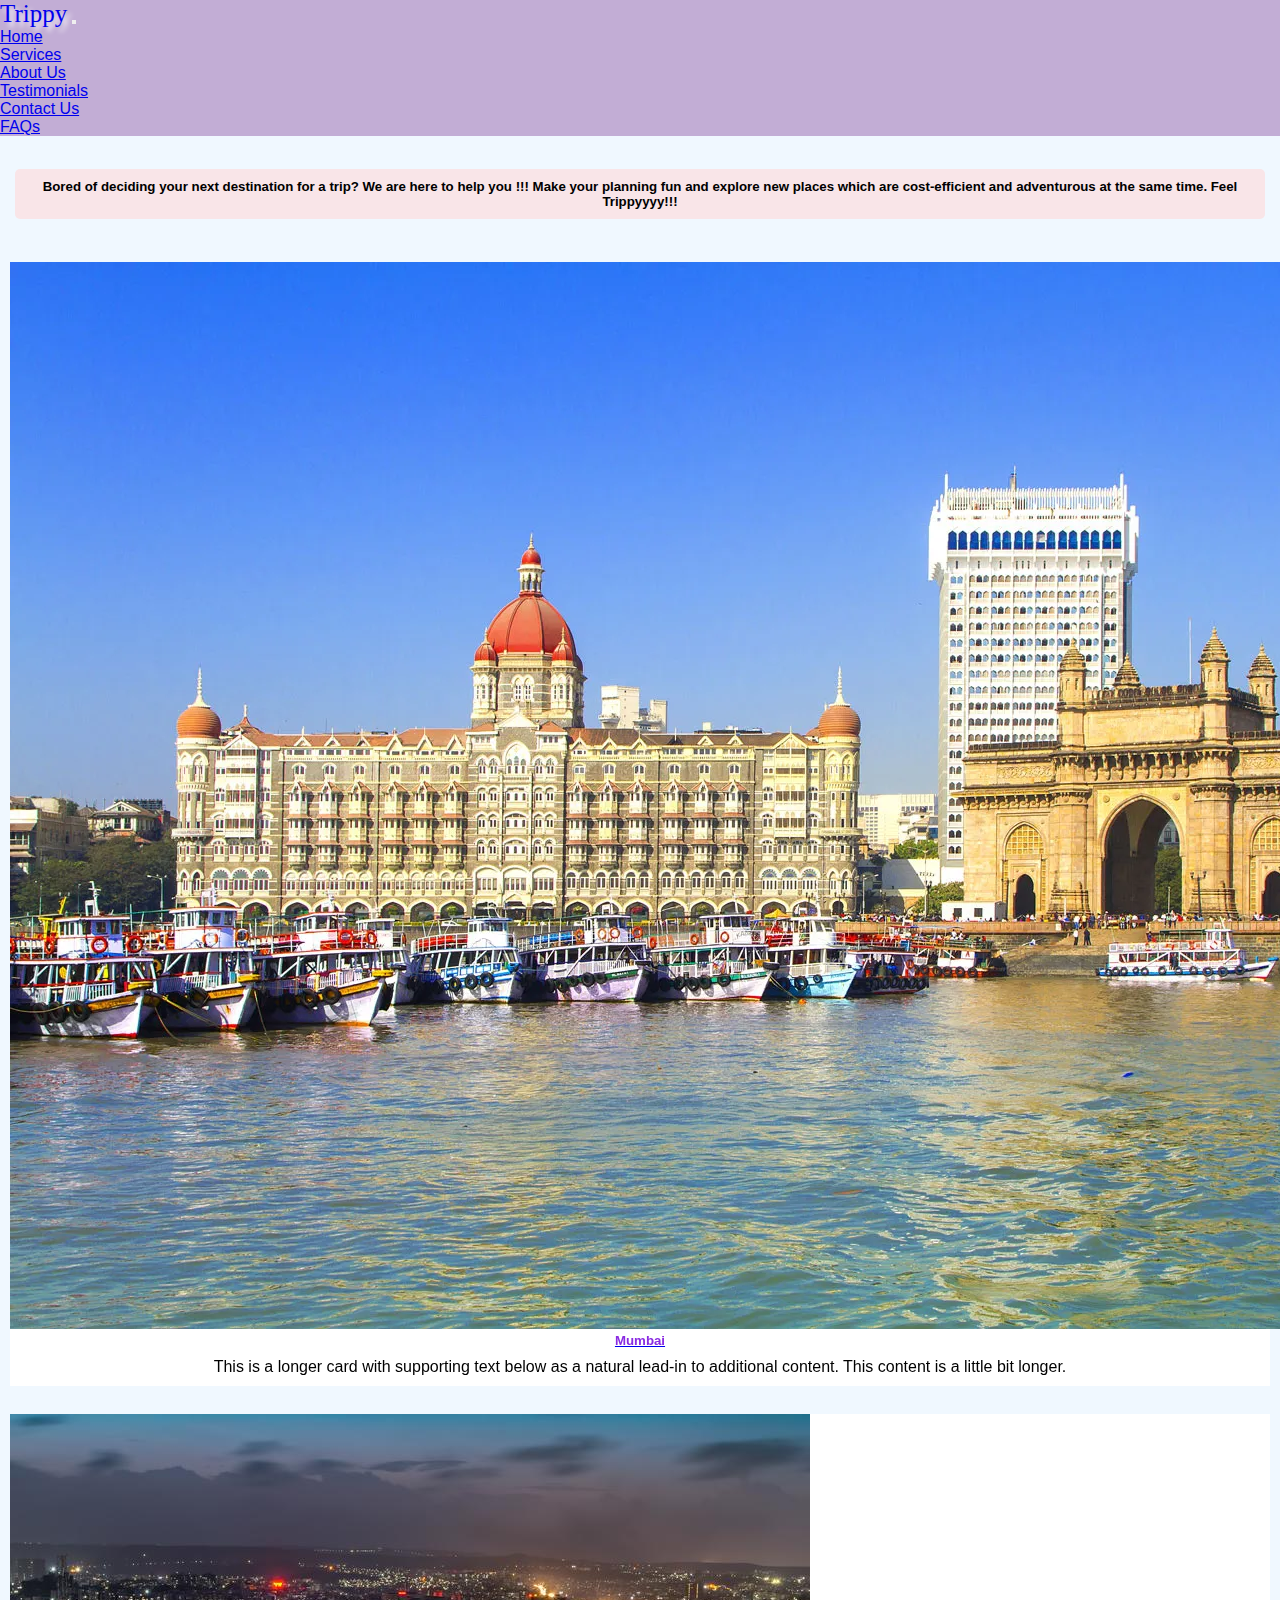
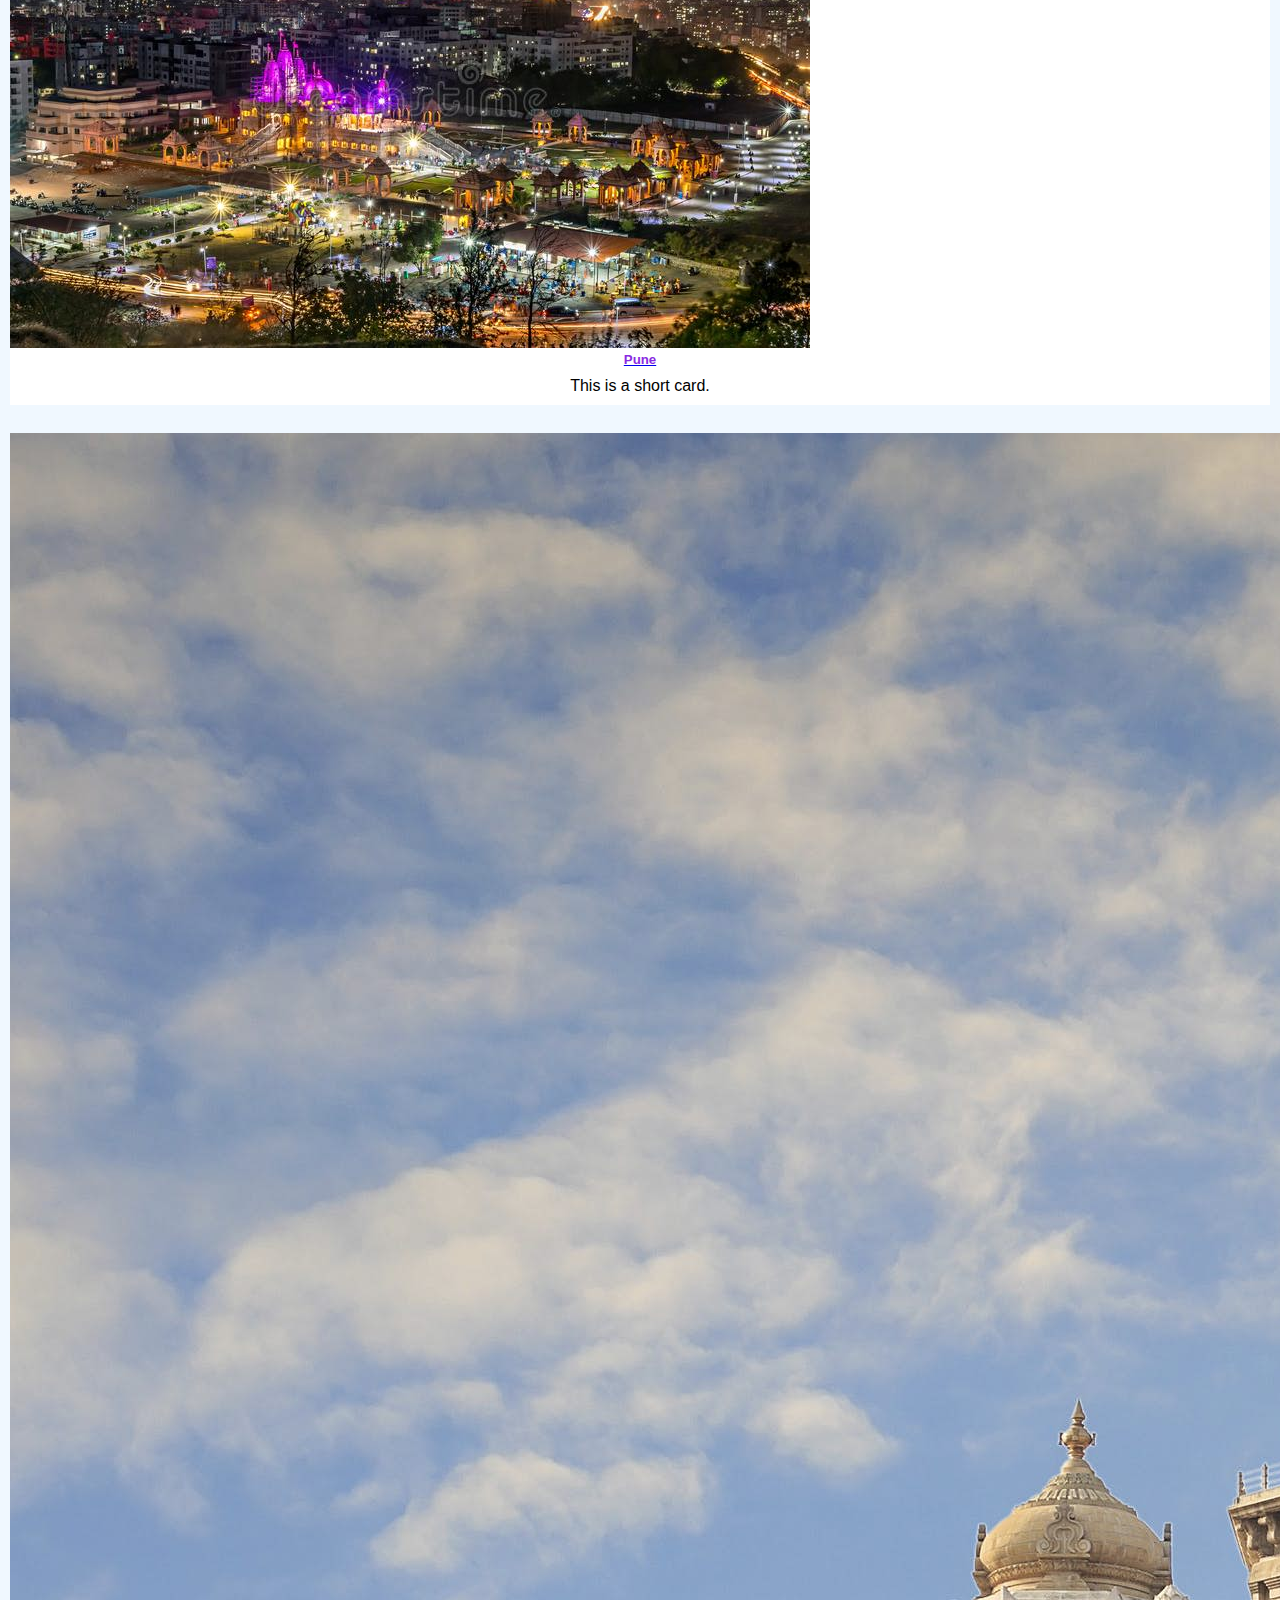
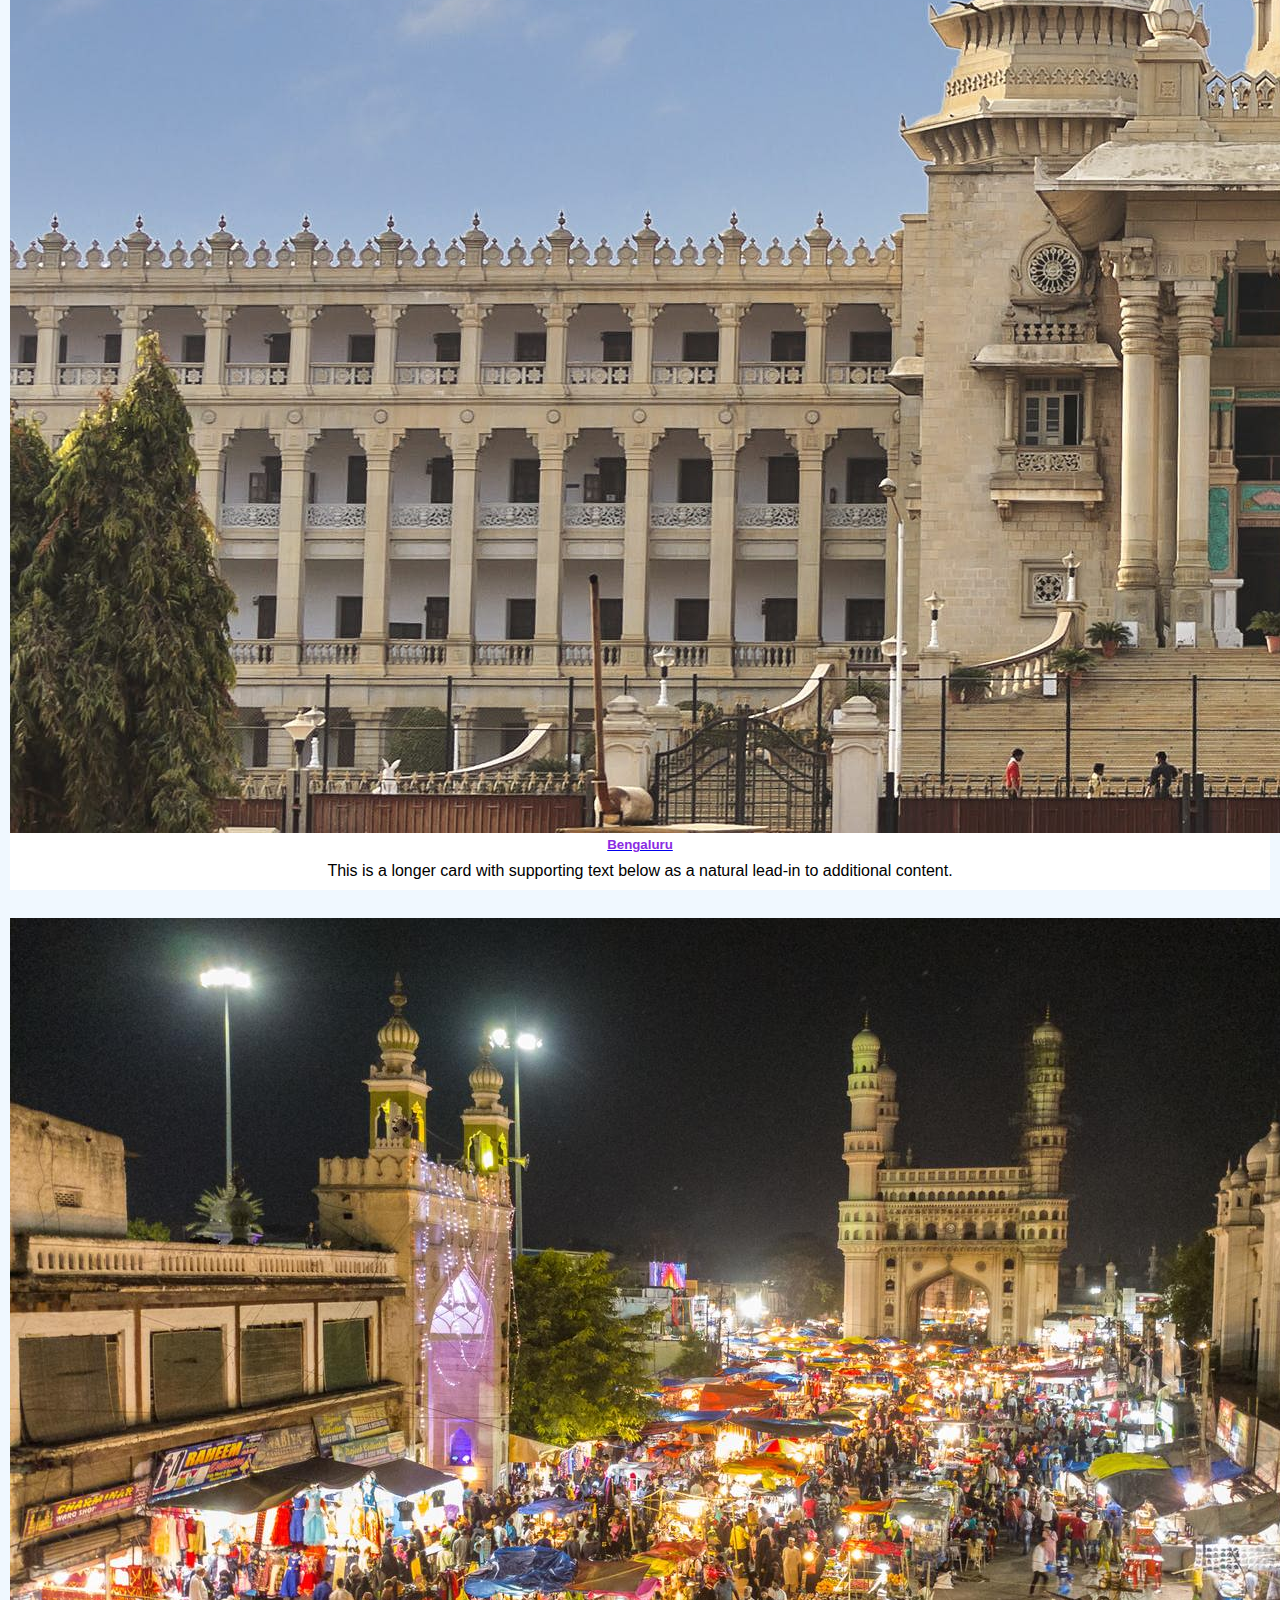
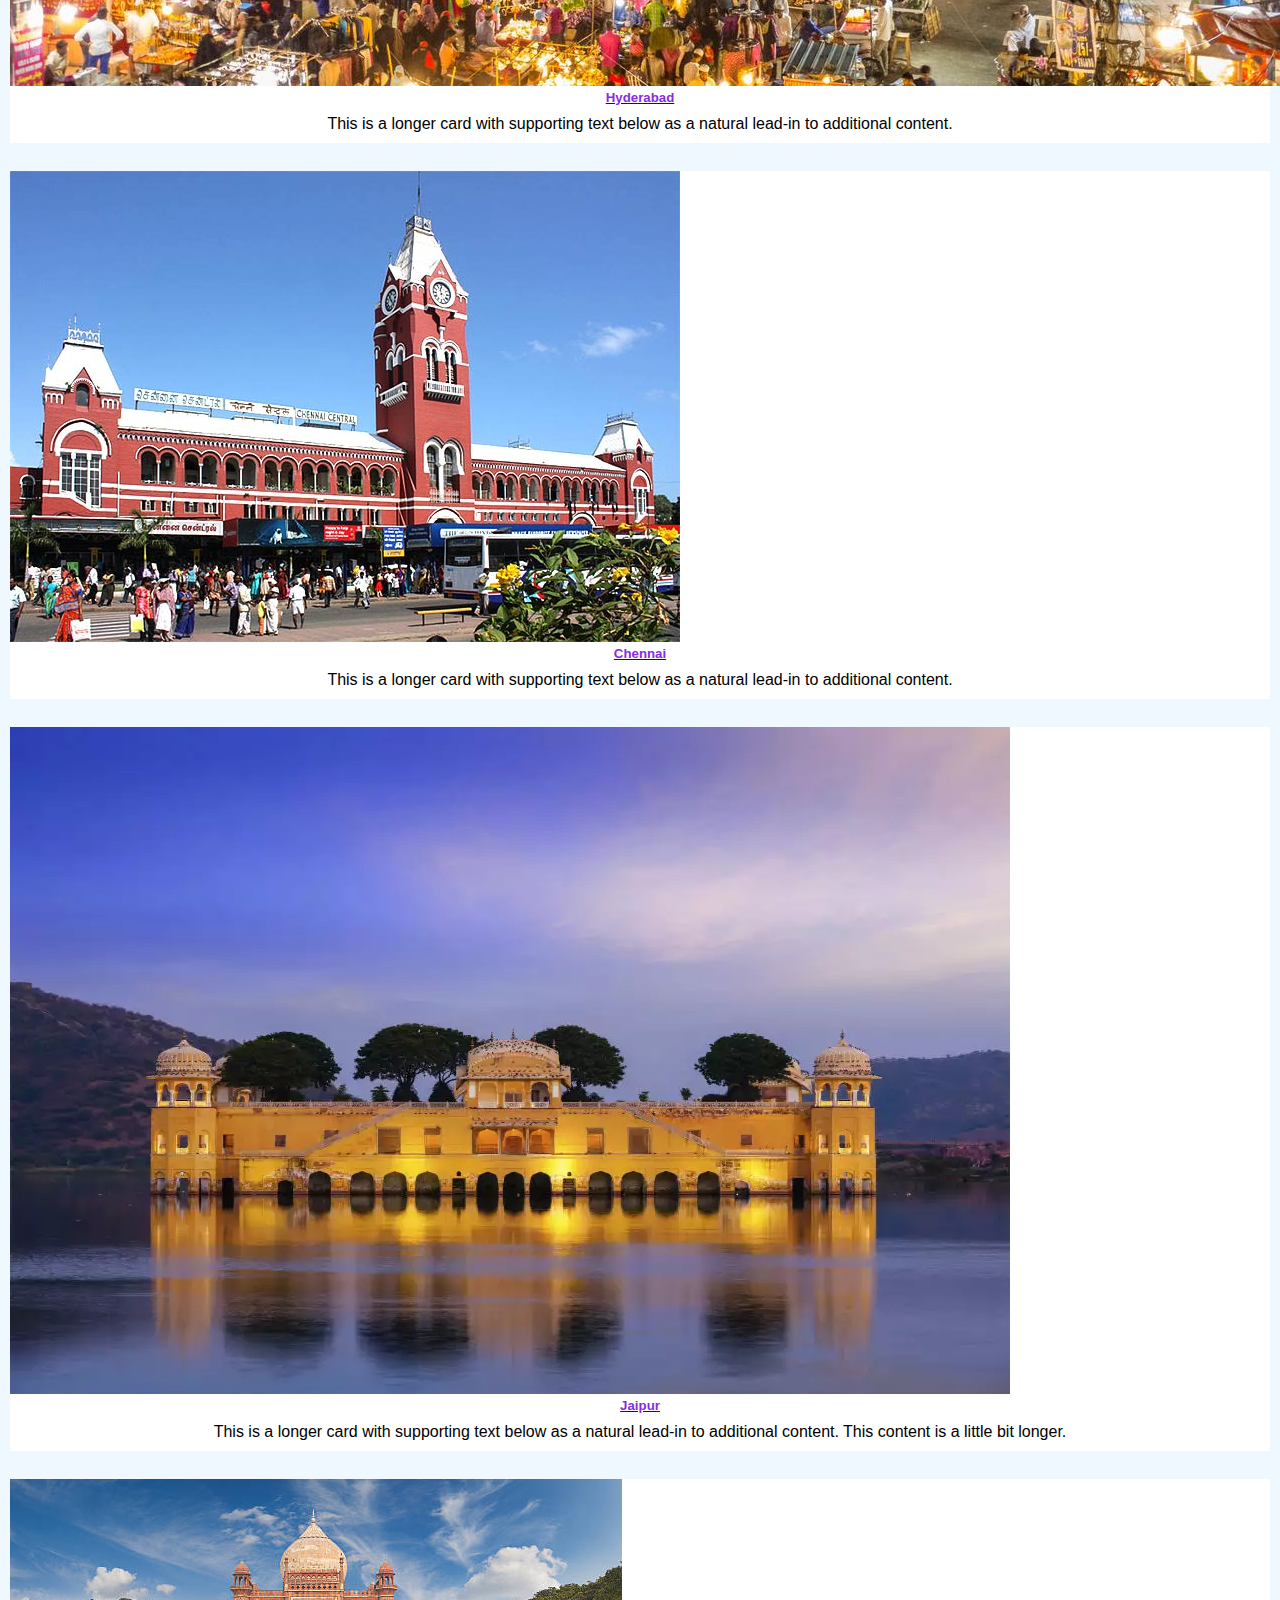
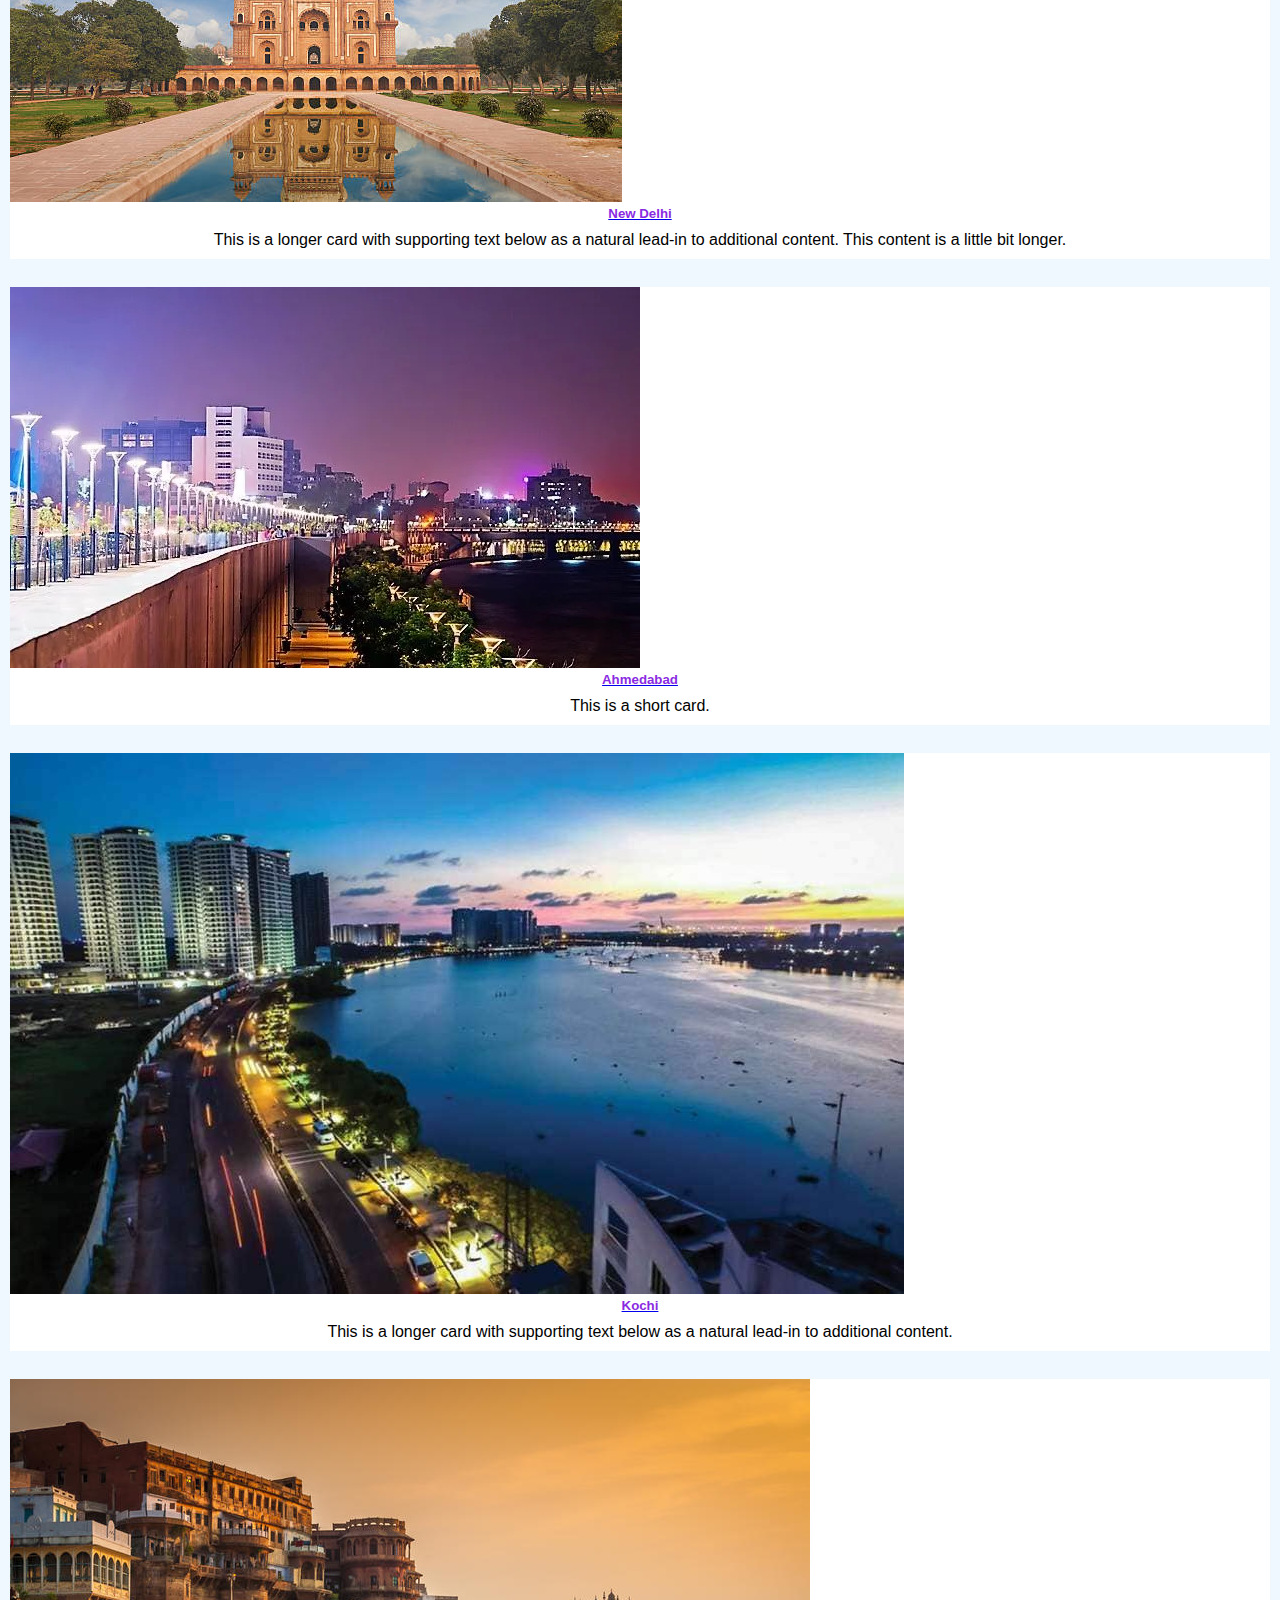
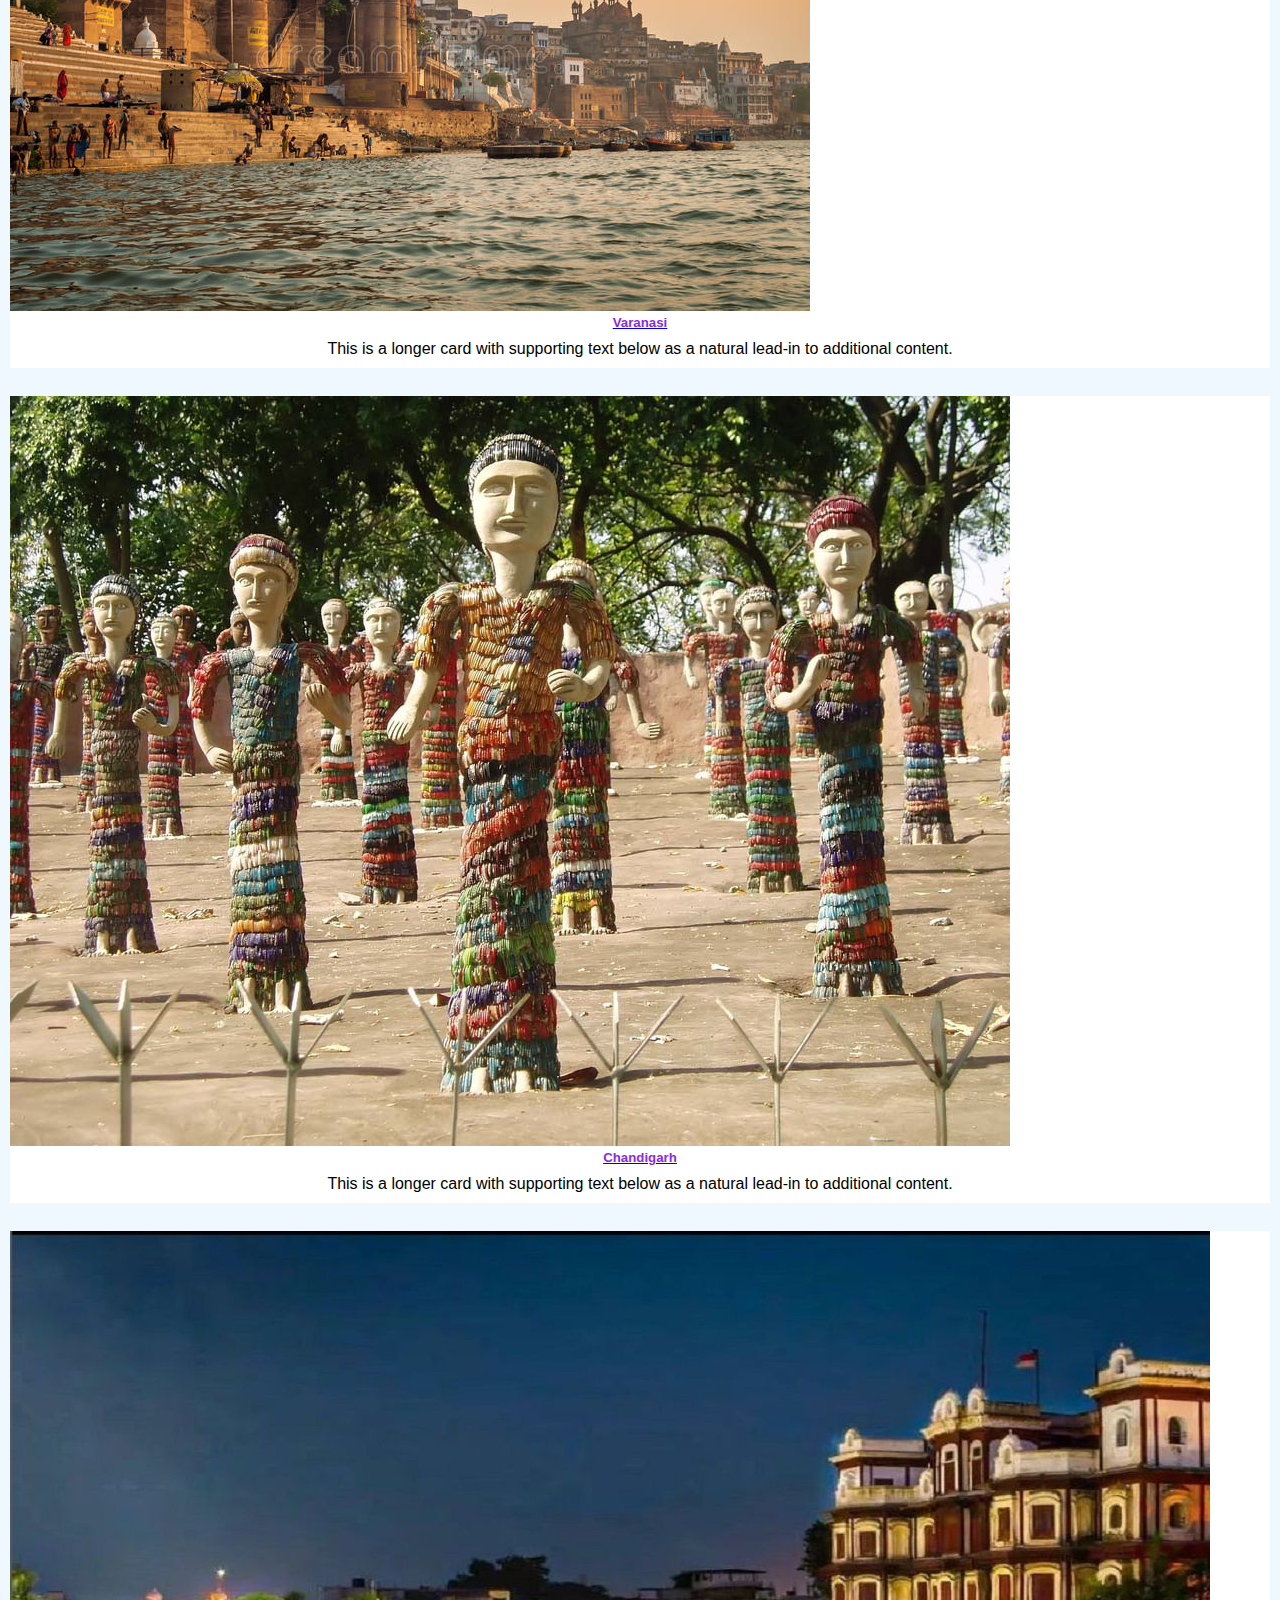
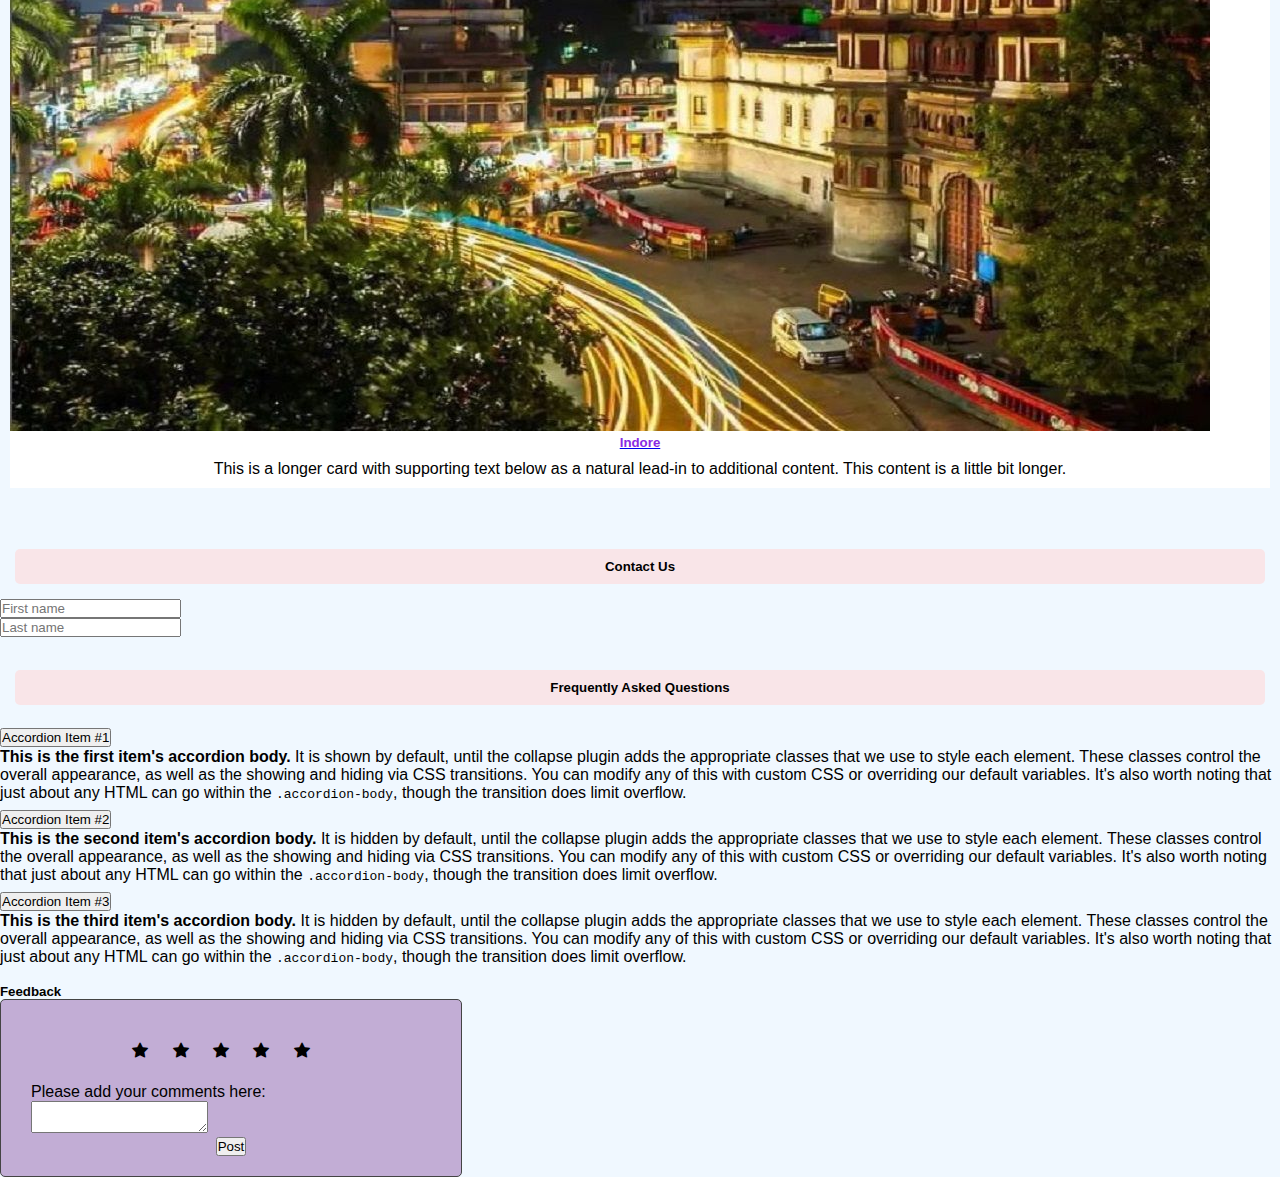
==== commit 18631bbf: "Feedback" ====
--- a/index.html
+++ b/index.html
@@ -314,6 +314,29 @@
       </div>
       <!-- FAQ ends-->
 
+      <br>
+      <h5>Feedback</h5>
+      <div class="container" >
+        <div class="star-widget" >
+          <input type="radio" name="rate" id= "rate-1"> <i class="bi bi-star-fill"></i>
+          <label for="rate-1"></label>
+          <input type="radio" name="rate" id= "rate-2"> <i class="bi bi-star-fill"></i>
+          <label for="rate-2"></label>
+          <input type="radio" name="rate" id= "rate-3"> <i class="bi bi-star-fill"></i>
+          <label for="rate-3"></label>
+          <input type="radio" name="rate" id= "rate-4"> <i class="bi bi-star-fill"></i>
+          <label for="rate-4"></label>
+          <input type="radio" name="rate" id= "rate-5"> <i class="bi bi-star-fill"></i>
+          <label for="rate-5"></label>
+        </div>
+        <br>
+        <div>
+          <label> Please add your comments here:</label>
+          <textarea placeholder="Please enter something..."> </textarea>
+        </div>
+        <button> Post</button>
+      </div>
+
       
     <script src="https://cdn.jsdelivr.net/npm/bootstrap@5.0.2/dist/js/bootstrap.bundle.min.js" integrity="sha384-MrcW6ZMFYlzcLA8Nl+NtUVF0sA7MsXsP1UyJoMp4YLEuNSfAP+JcXn/tWtIaxVXM" crossorigin="anonymous"></script>
 </body>
--- a/style.css
+++ b/style.css
@@ -119,4 +119,33 @@
  .nav-link:hover{
     color: white !important;
     text-shadow: 4px 4px 10px rgb(74, 7, 137);
+}
+
+.container{
+    width : 400px;
+    background: rgb(194, 173, 213);
+    padding: 20px 30px;
+    border-radius: 5px;
+    border: 1px solid #444;
+    display: flex;
+    align-items: center;
+    justify-content: center;
+    flex-direction: column;
+}
+
+.container .star-widget input{
+    display: none;
+}
+
+.star-widget label{
+    font-size: 40px;
+    color: white;
+    padding: 10px;
+   
+    transition: all 0.2 ease;
+
+}
+
+.star-widget input:not(:checked) ~ i:hover{
+    color: #fd4;
 }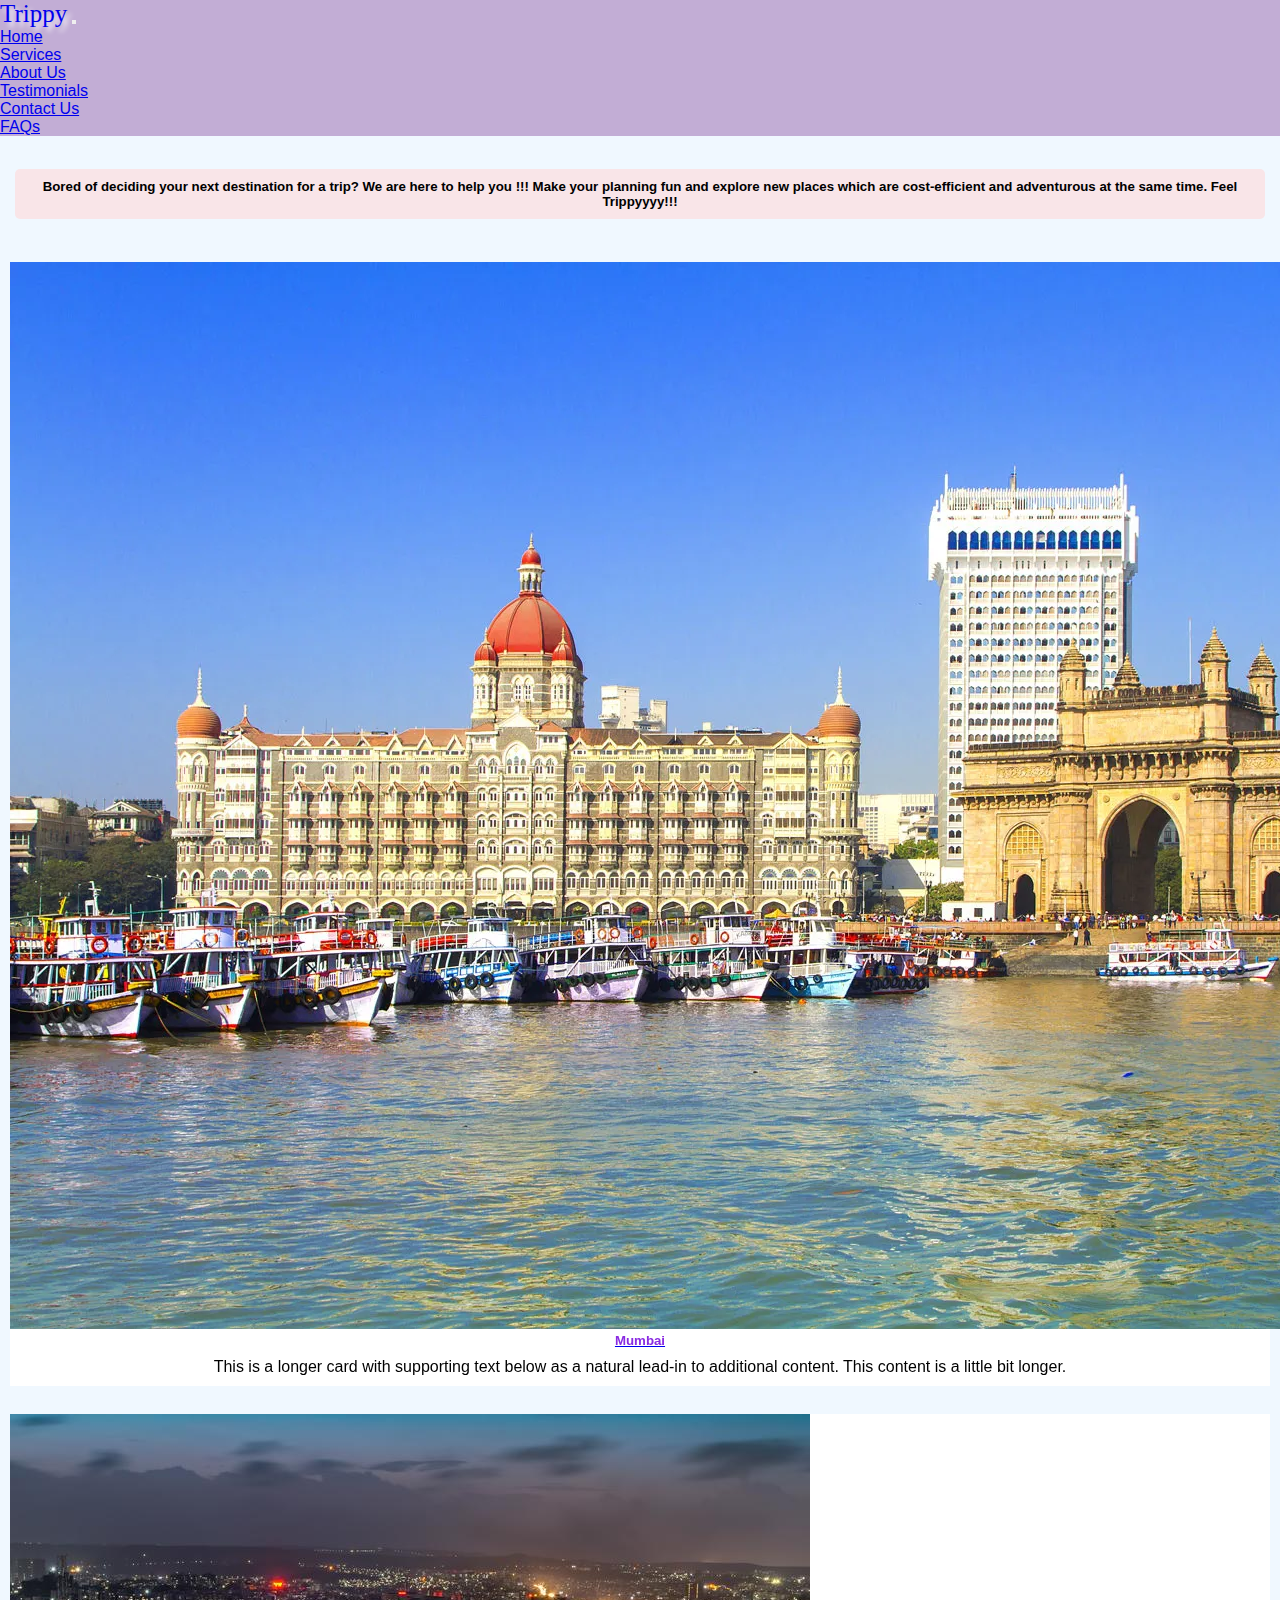
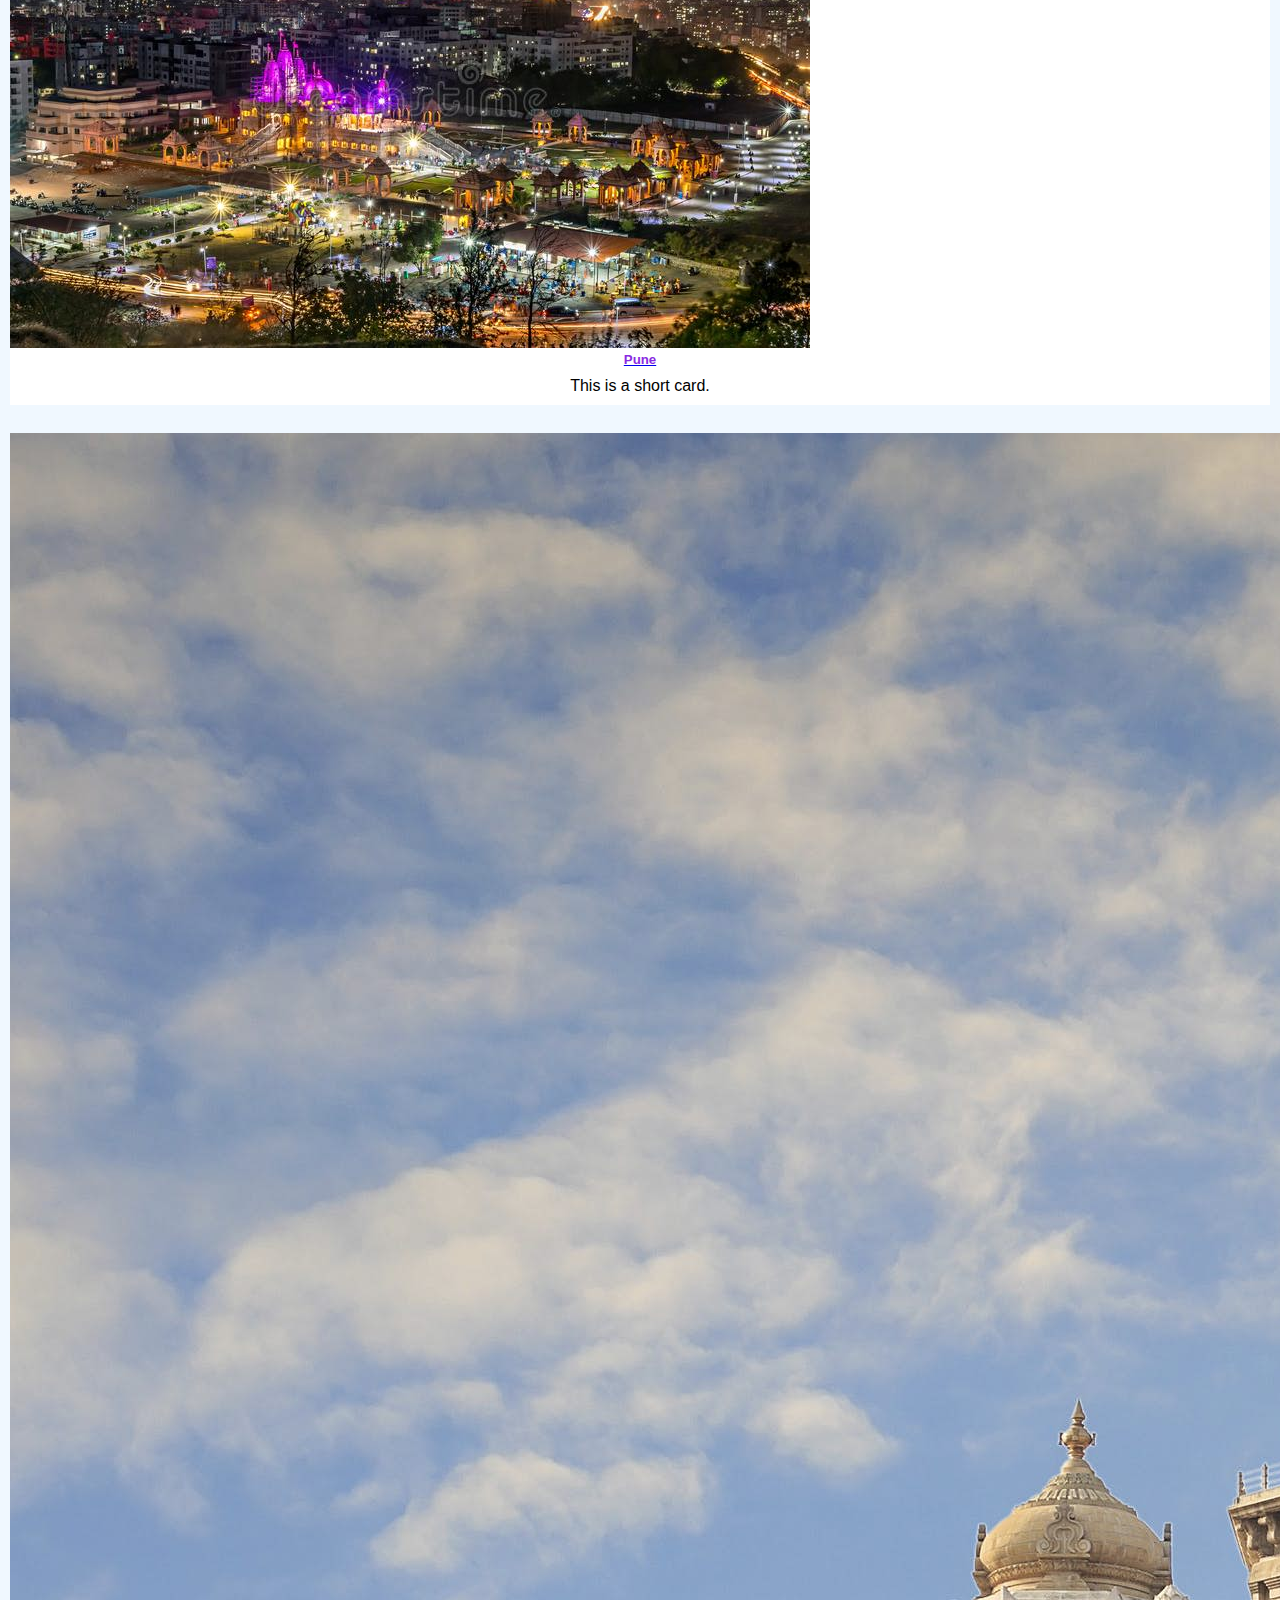
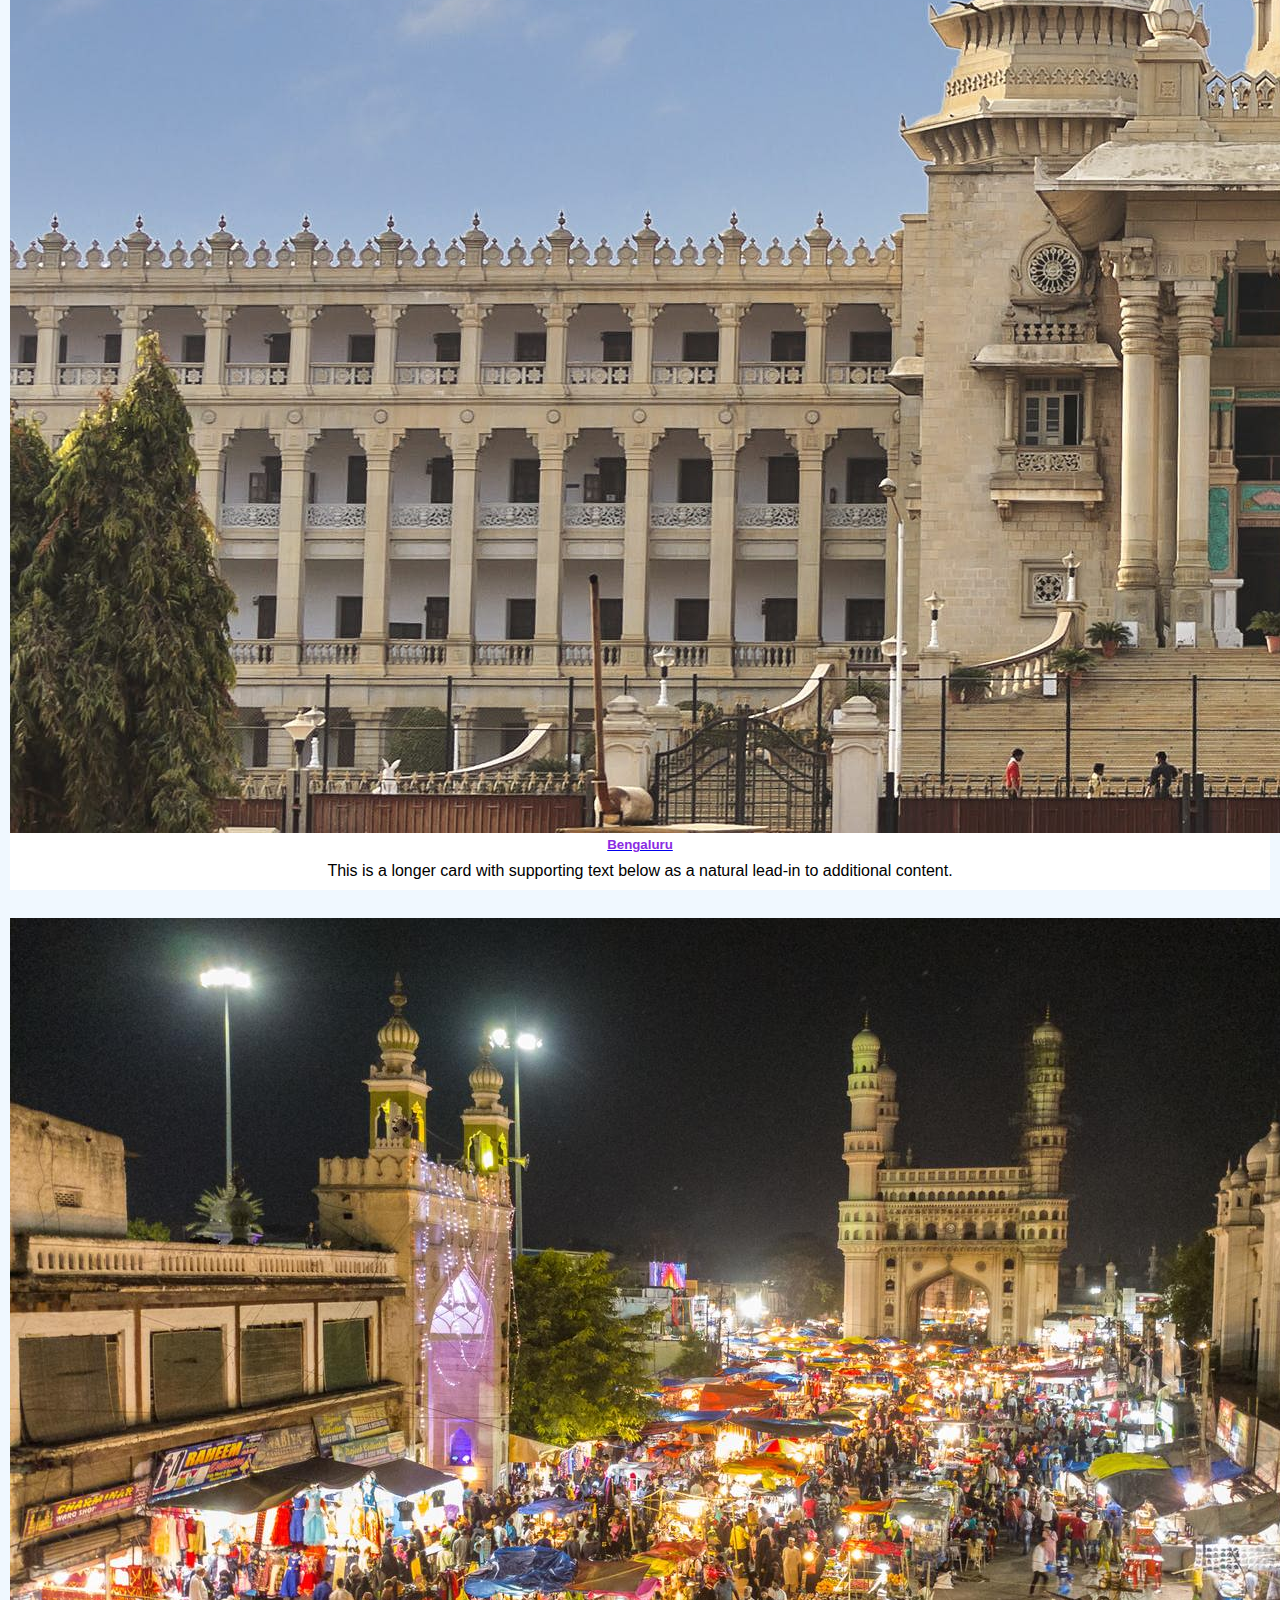
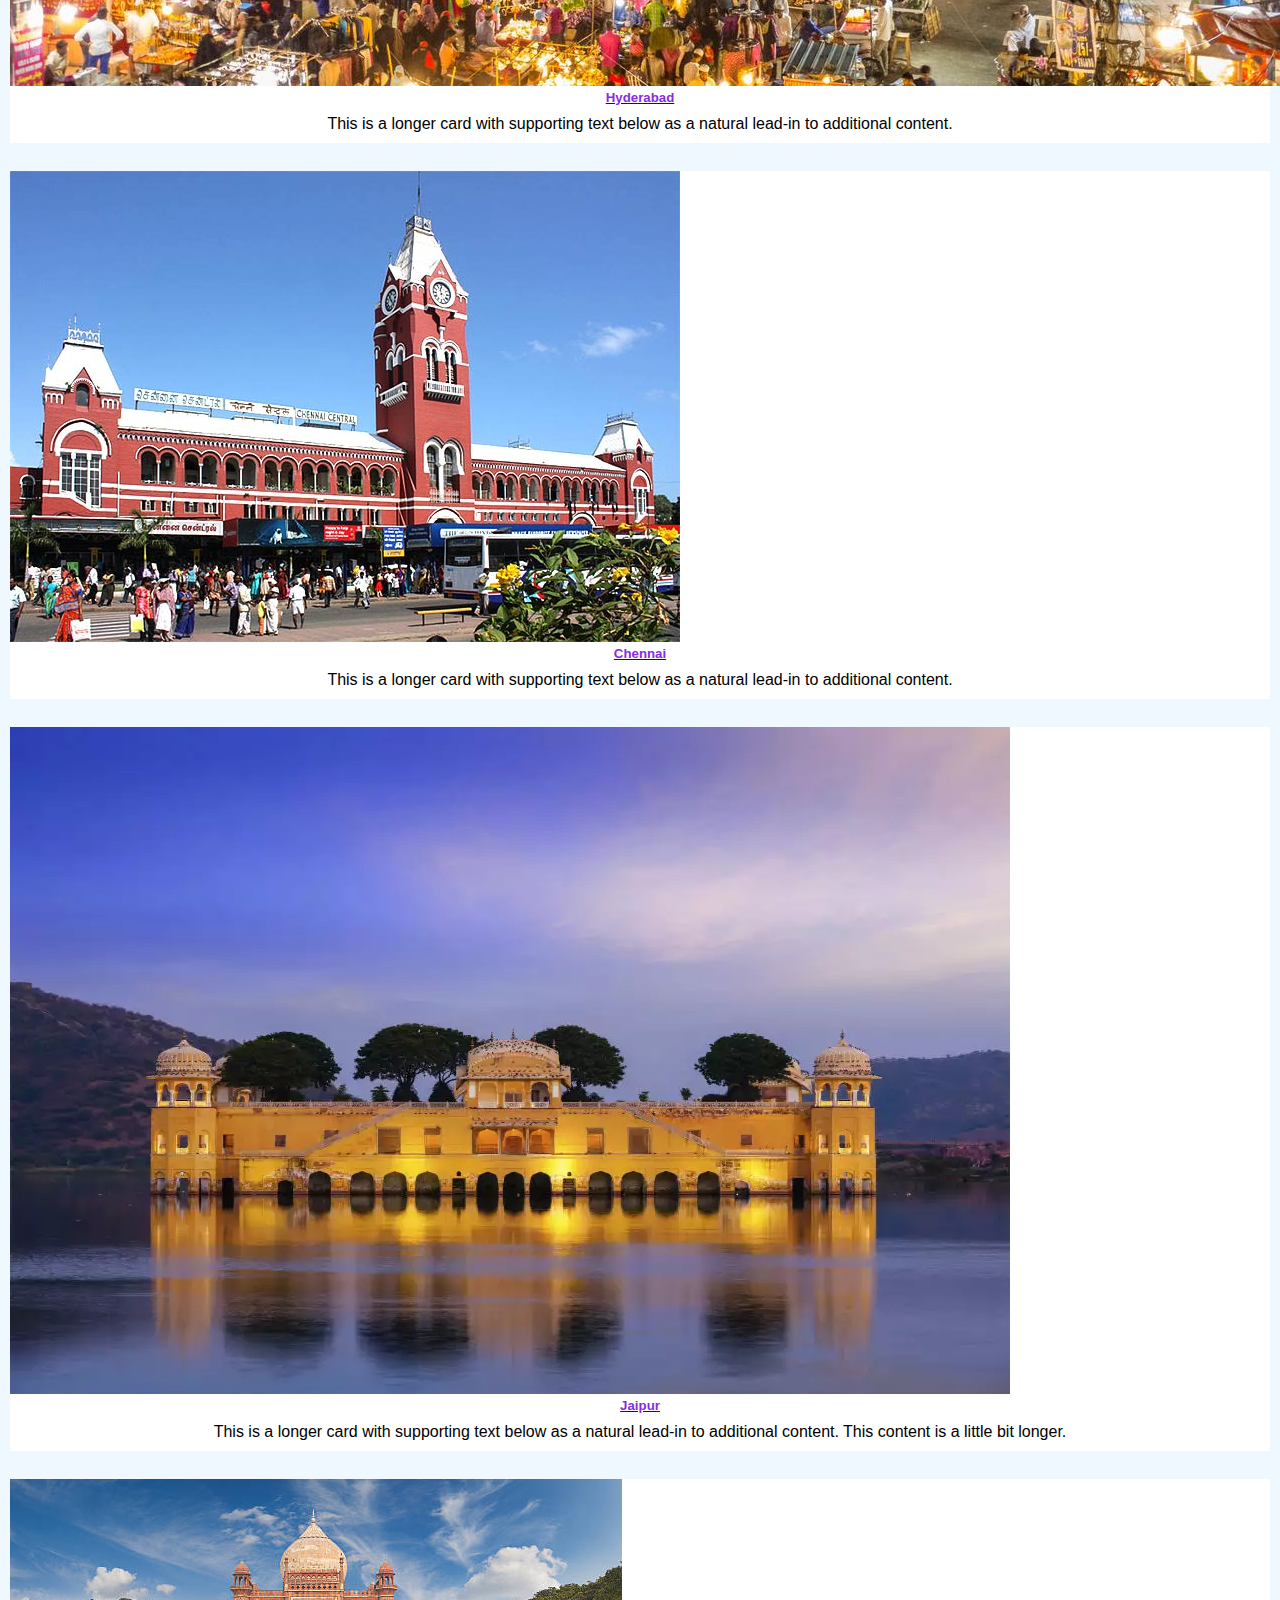
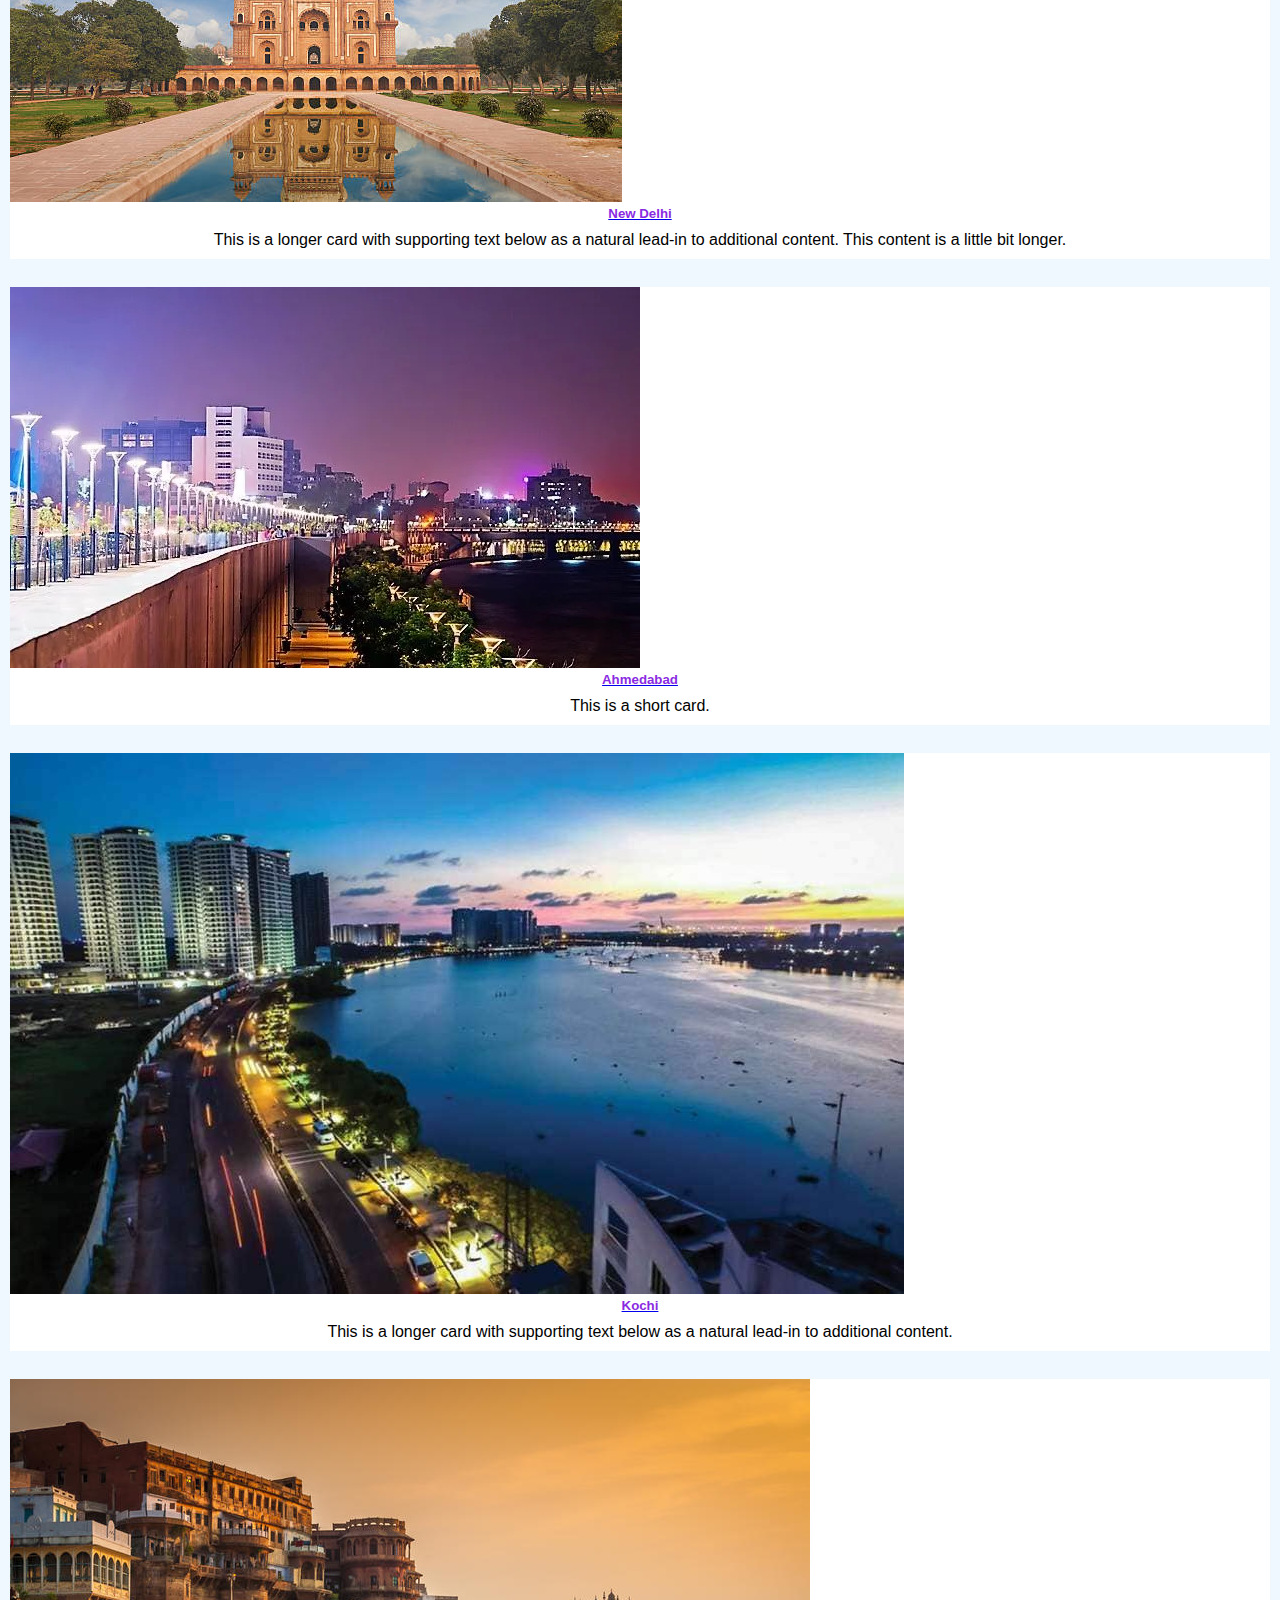
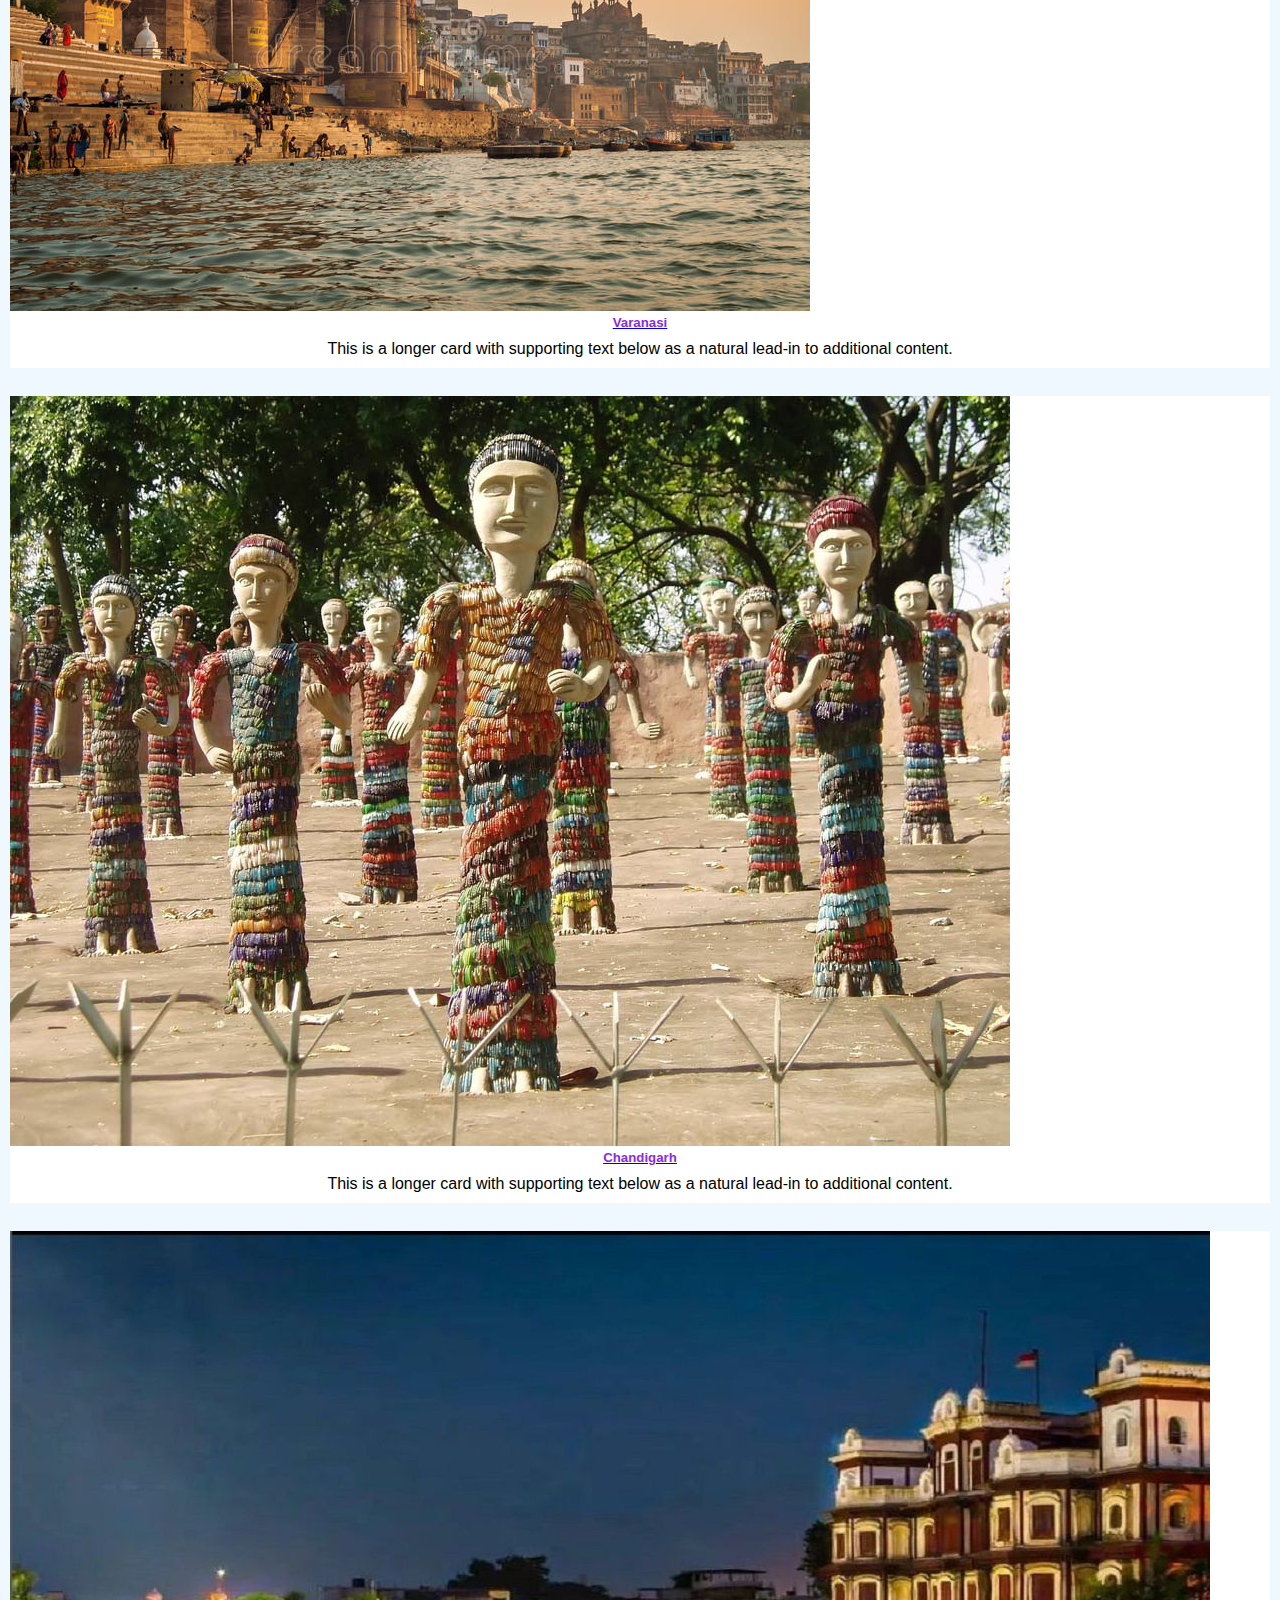
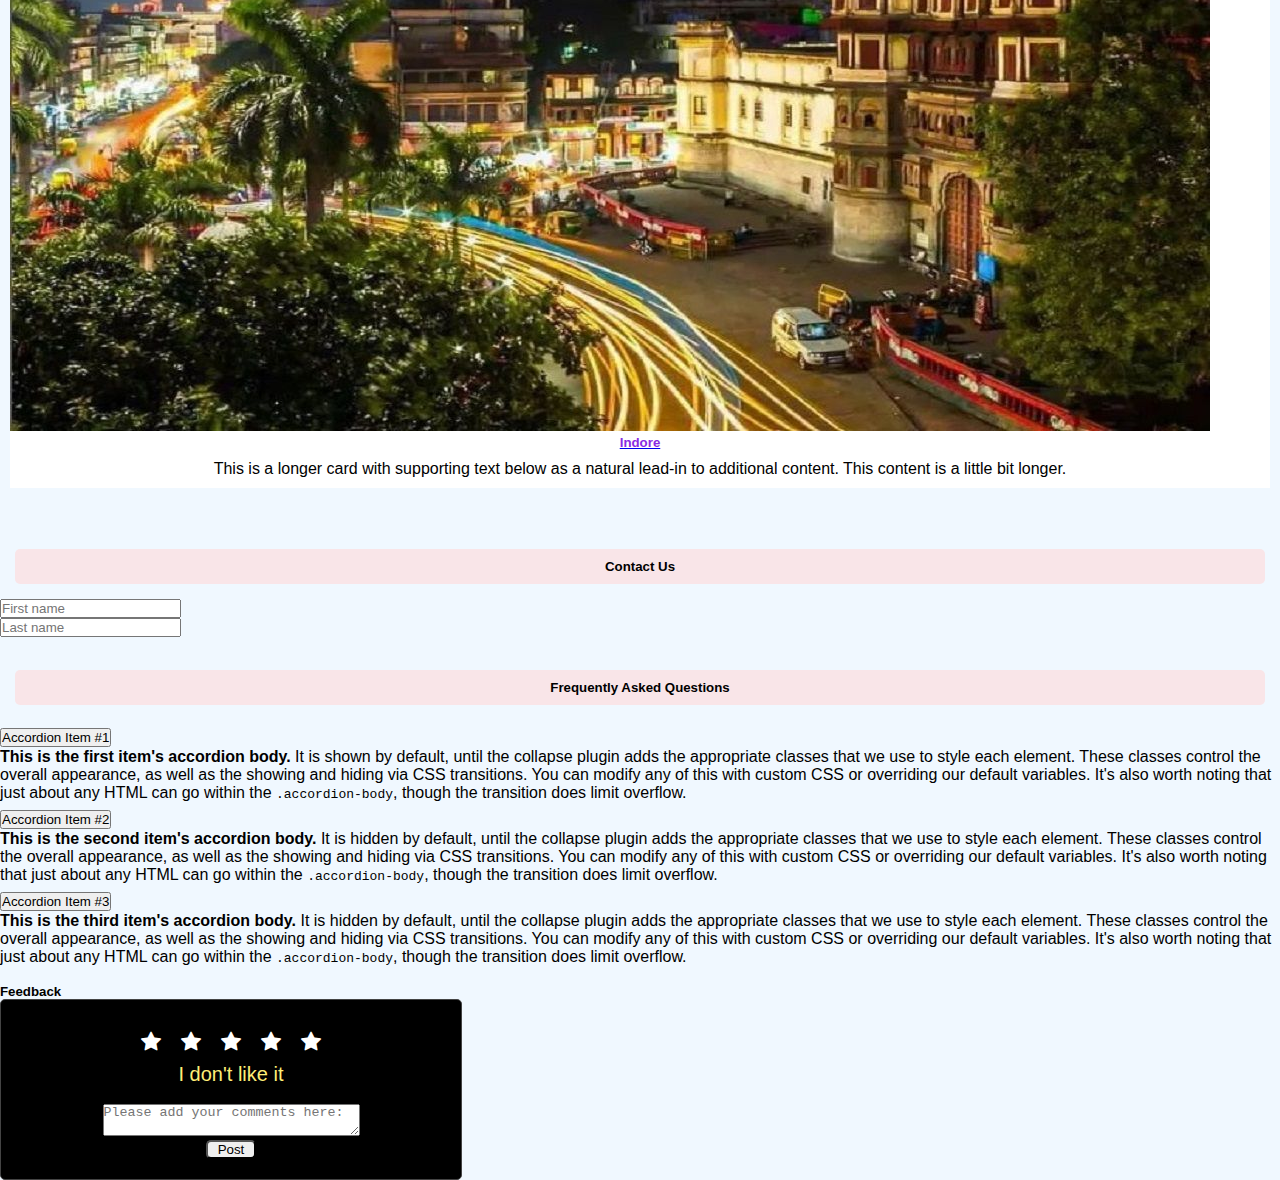
==== commit 8eb13918: "Feedback2" ====
--- a/index.html
+++ b/index.html
@@ -318,23 +318,30 @@
       <h5>Feedback</h5>
       <div class="container" >
         <div class="star-widget" >
-          <input type="radio" name="rate" id= "rate-1"> <i class="bi bi-star-fill"></i>
-          <label for="rate-1"></label>
-          <input type="radio" name="rate" id= "rate-2"> <i class="bi bi-star-fill"></i>
-          <label for="rate-2"></label>
-          <input type="radio" name="rate" id= "rate-3"> <i class="bi bi-star-fill"></i>
-          <label for="rate-3"></label>
-          <input type="radio" name="rate" id= "rate-4"> <i class="bi bi-star-fill"></i>
-          <label for="rate-4"></label>
-          <input type="radio" name="rate" id= "rate-5"> <i class="bi bi-star-fill"></i>
-          <label for="rate-5"></label>
+          <input type="radio" name="rate" id= "rate-5"> 
+          <label for="rate-5"><i class="bi bi-star-fill"></i></label>
+          <input type="radio" name="rate" id= "rate-4"> 
+          <label for="rate-4"><i class="bi bi-star-fill"></i></label>
+          <input type="radio" name="rate" id= "rate-3"> 
+          <label for="rate-3"><i class="bi bi-star-fill"></i></label>
+          <input type="radio" name="rate" id= "rate-2"> 
+          <label for="rate-2"><i class="bi bi-star-fill"></i></label>
+          <input type="radio" name="rate" id= "rate-1"> 
+          <label for="rate-1"><i class="bi bi-star-fill"></i></label>
+          <form action="#">
+            <header>I don't like it</header>
+          </form>
         </div>
         <br>
-        <div>
-          <label> Please add your comments here:</label>
-          <textarea placeholder="Please enter something..."> </textarea>
-        </div>
-        <button> Post</button>
+        <div class="comment">
+    
+          <textarea cols = "30" placeholder = "Please add your comments here:"></textarea>
+        
+        </div>
+        <div class="btn1">
+          <button type="submit"> Post</button>
+        </div>
+        
       </div>
 
       
--- a/style.css
+++ b/style.css
@@ -123,7 +123,7 @@
 
 .container{
     width : 400px;
-    background: rgb(194, 173, 213);
+    background: black;
     padding: 20px 30px;
     border-radius: 5px;
     border: 1px solid #444;
@@ -138,14 +138,54 @@
 }
 
 .star-widget label{
-    font-size: 40px;
+    font-size: 20px;
     color: white;
     padding: 10px;
-   
+   float: right;
     transition: all 0.2 ease;
 
 }
 
-.star-widget input:not(:checked) ~ i:hover{
+input:not(:checked) ~ label:hover,
+input:not(:checked) ~ label:hover ~ label{
     color: #fd4;
+}
+
+input:checked ~ label{
+    color: #fd4;
+}
+
+
+input#rate-5:checked ~ label{
+    color: #fe7;
+    text-shadow: 0 0 20px #952;
+}
+
+form header{
+    width: 100%;
+    text-align: center;
+    font-size: 20px;
+    color: #fe7;
+    font-weight: 500;
+    transition: all 0.2 ease;  
+}
+form .textarea{
+    height: 100px;
+    width: 100%;
+    overflow: hidden ;
+}
+.btn1 button{
+    border-radius: 5px;
+    width: 50px;
+}
+
+.btn1 button:hover{
+    background-color: #fe7;
+    border-radius: 5px;
+}
+
+.comment{
+    color: white;
+    border-radius: 10px;
+   
 }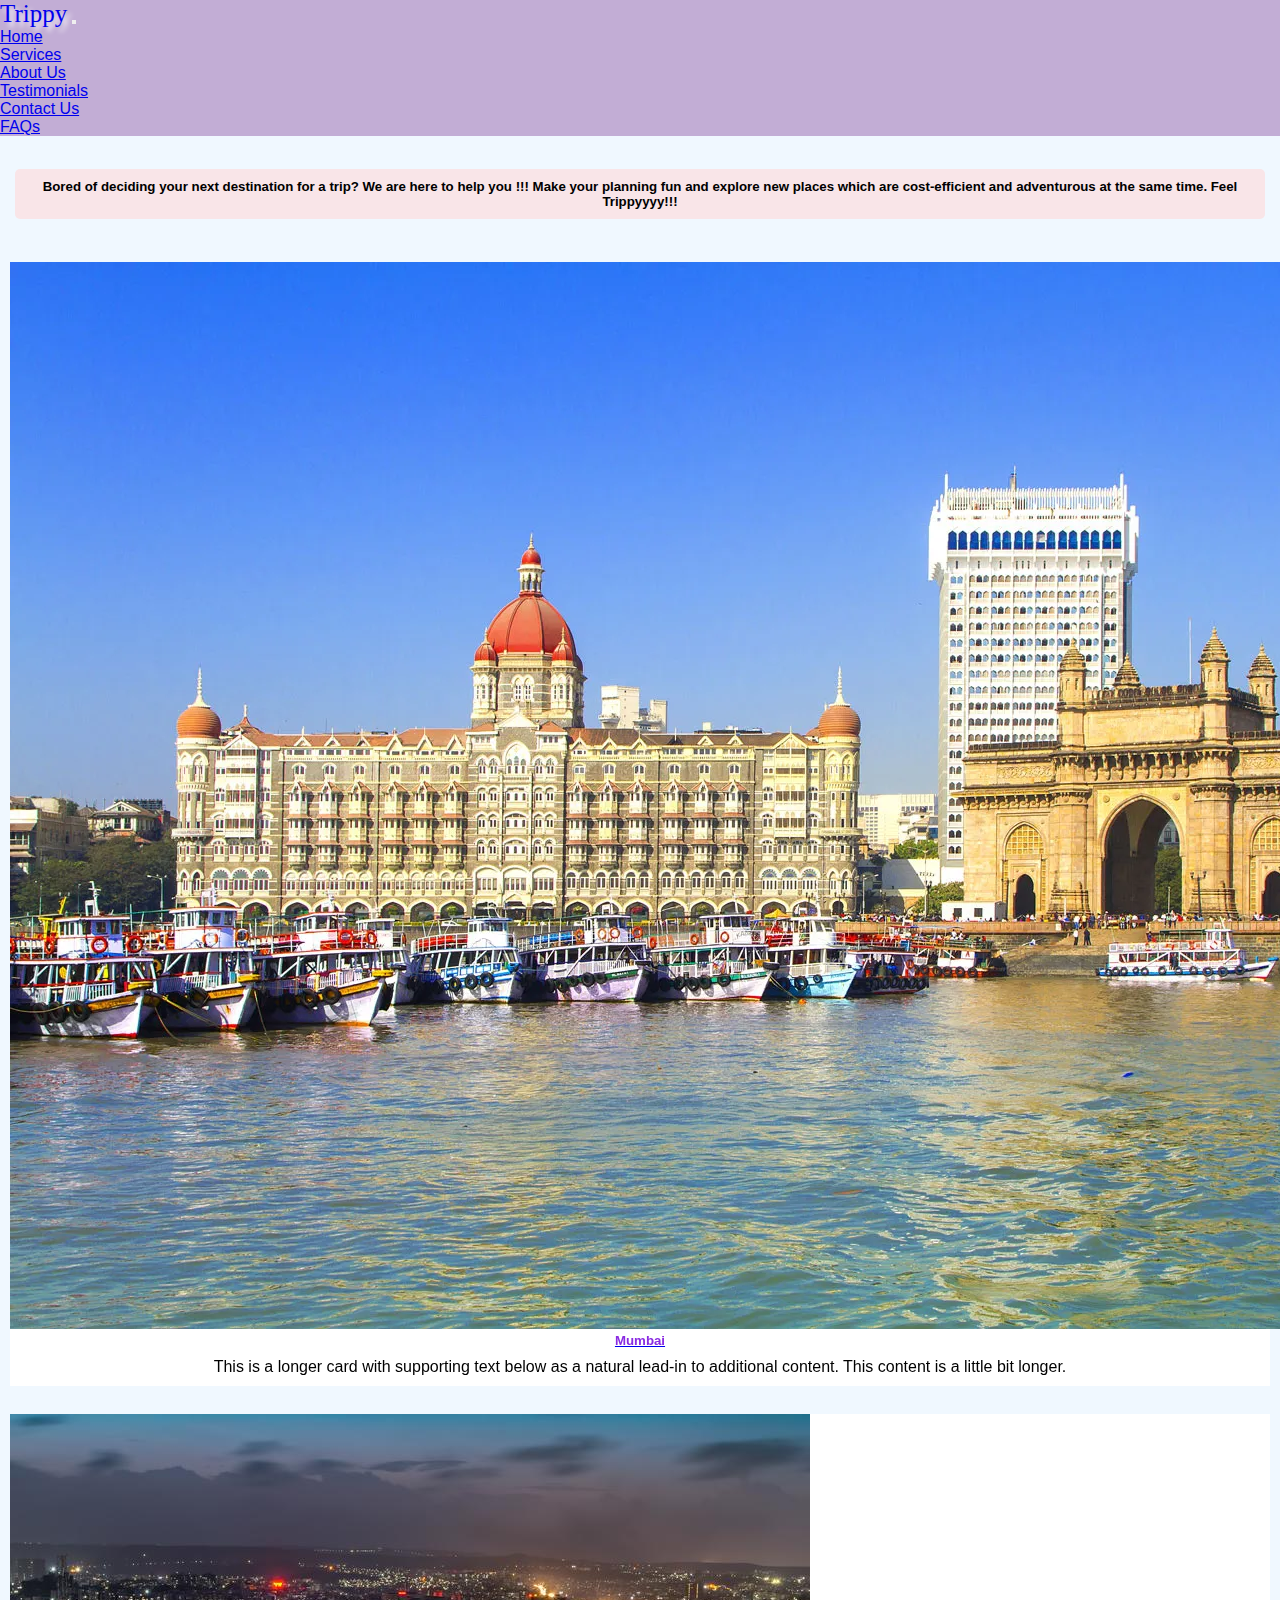
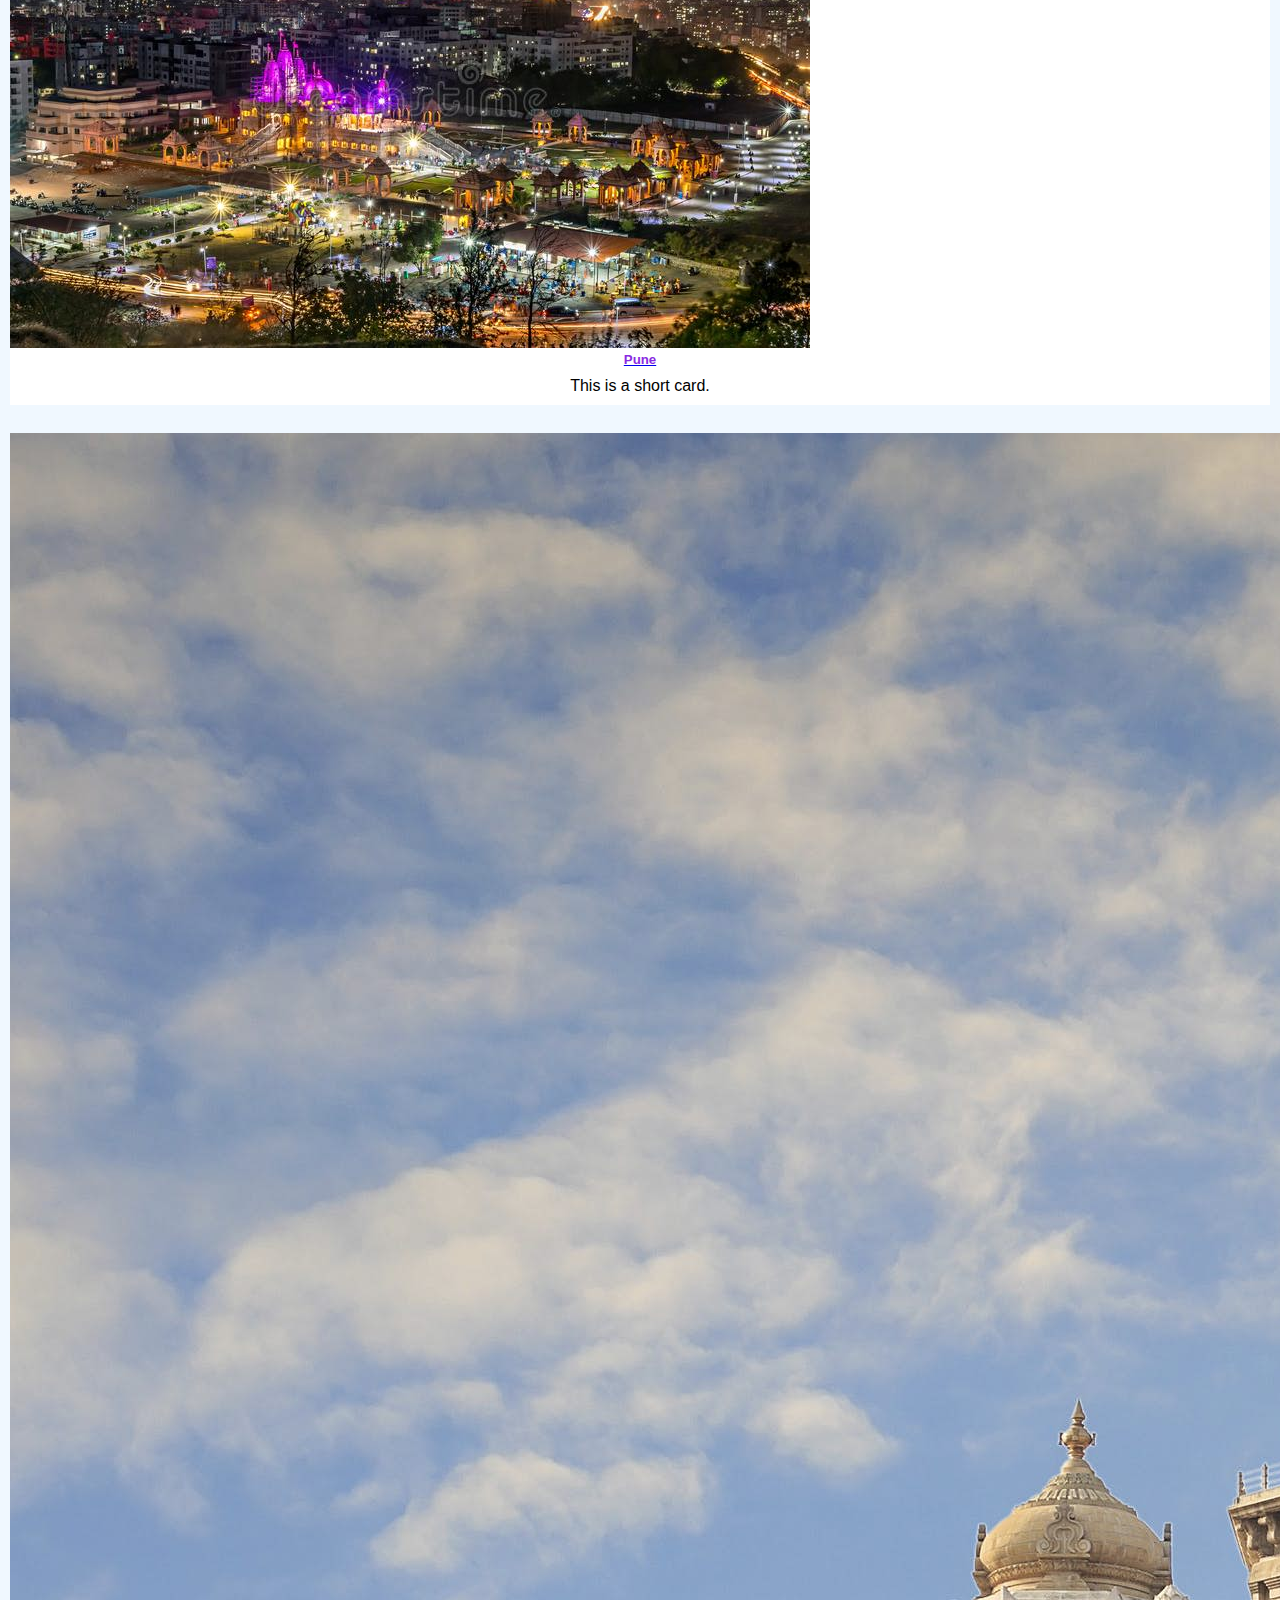
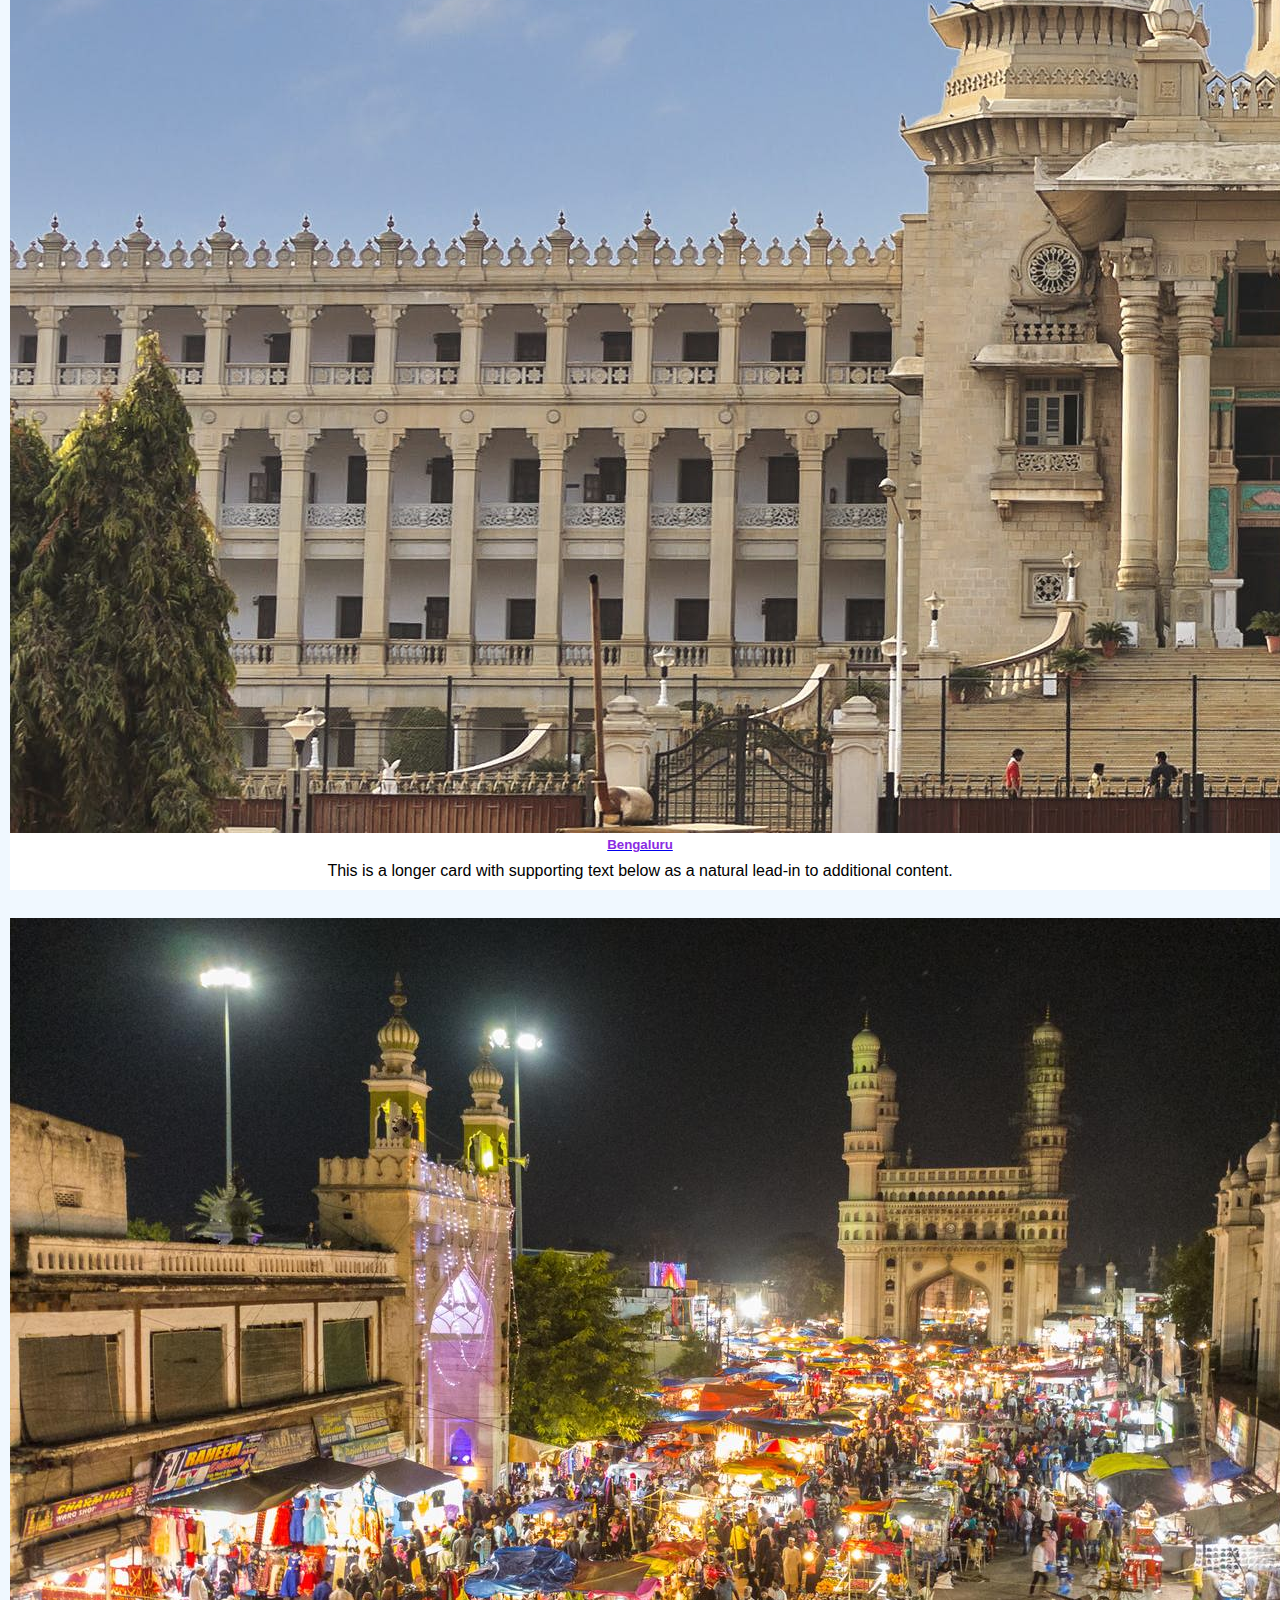
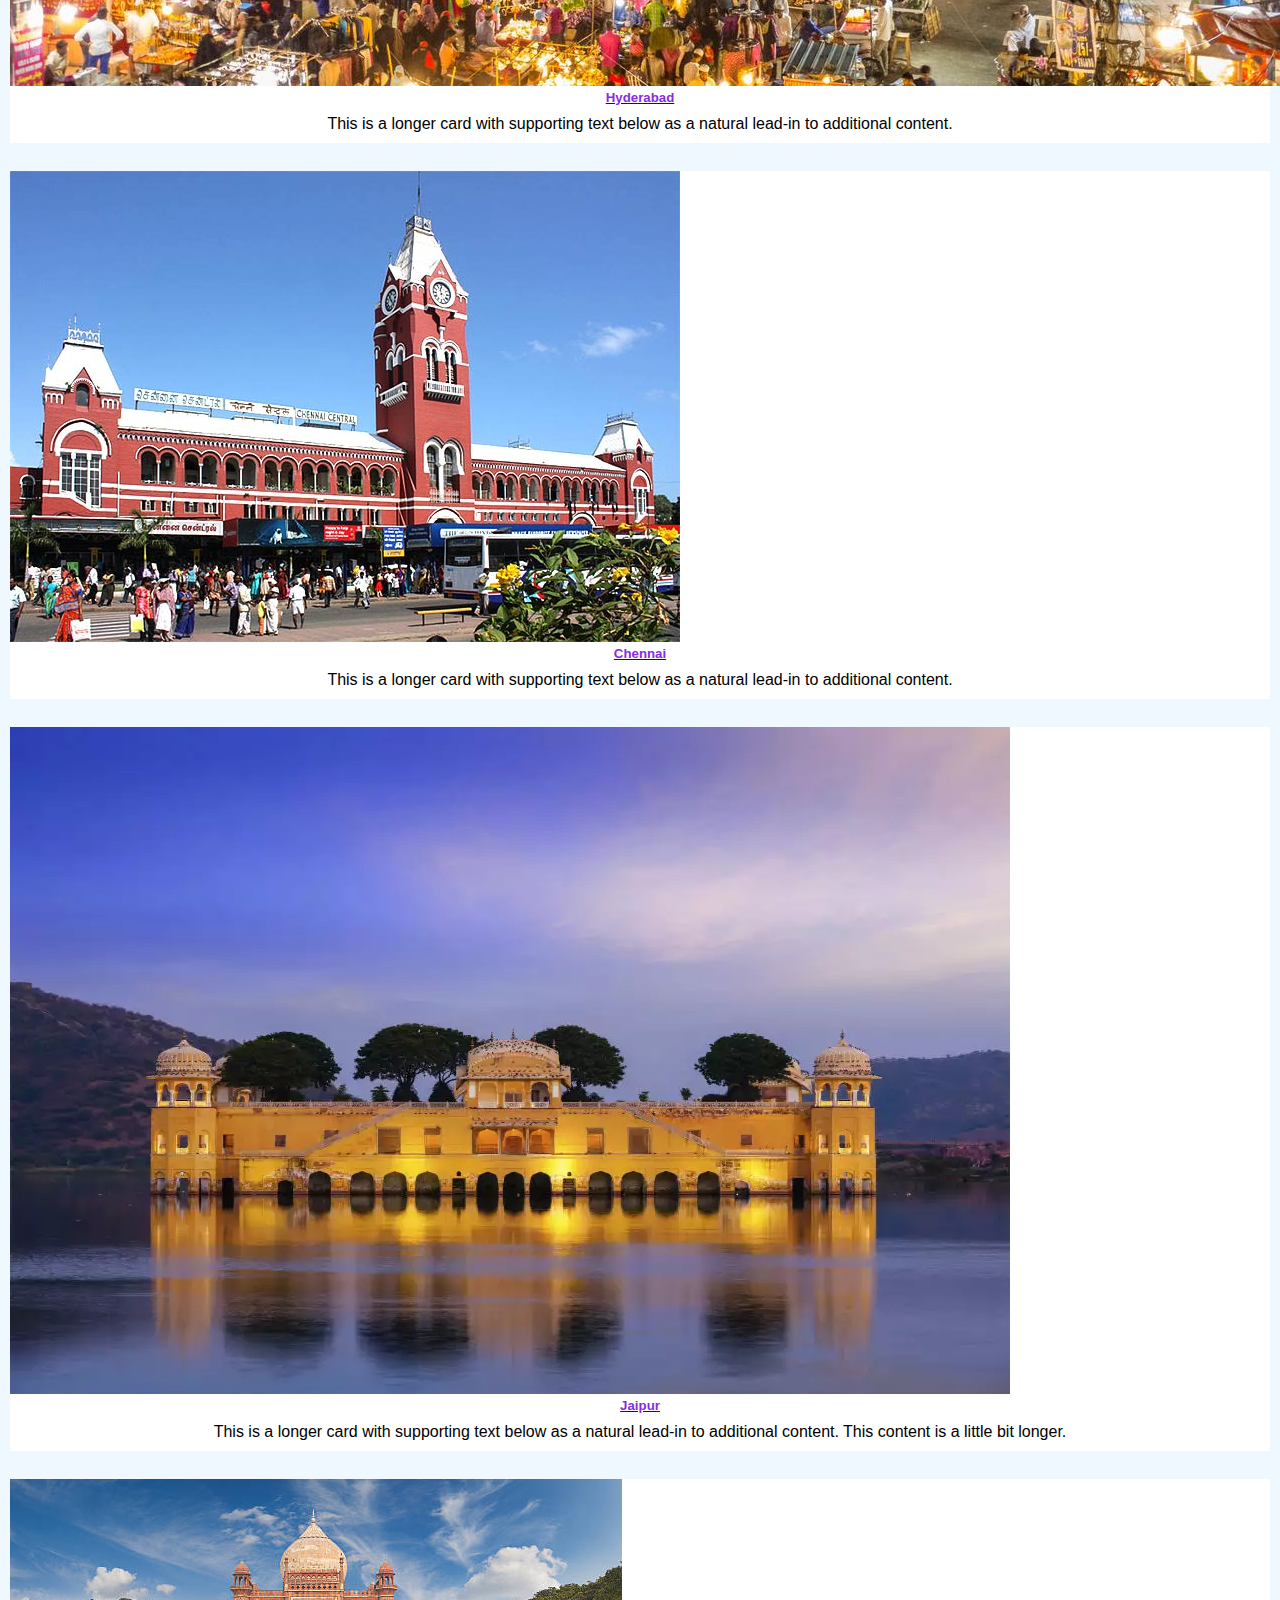
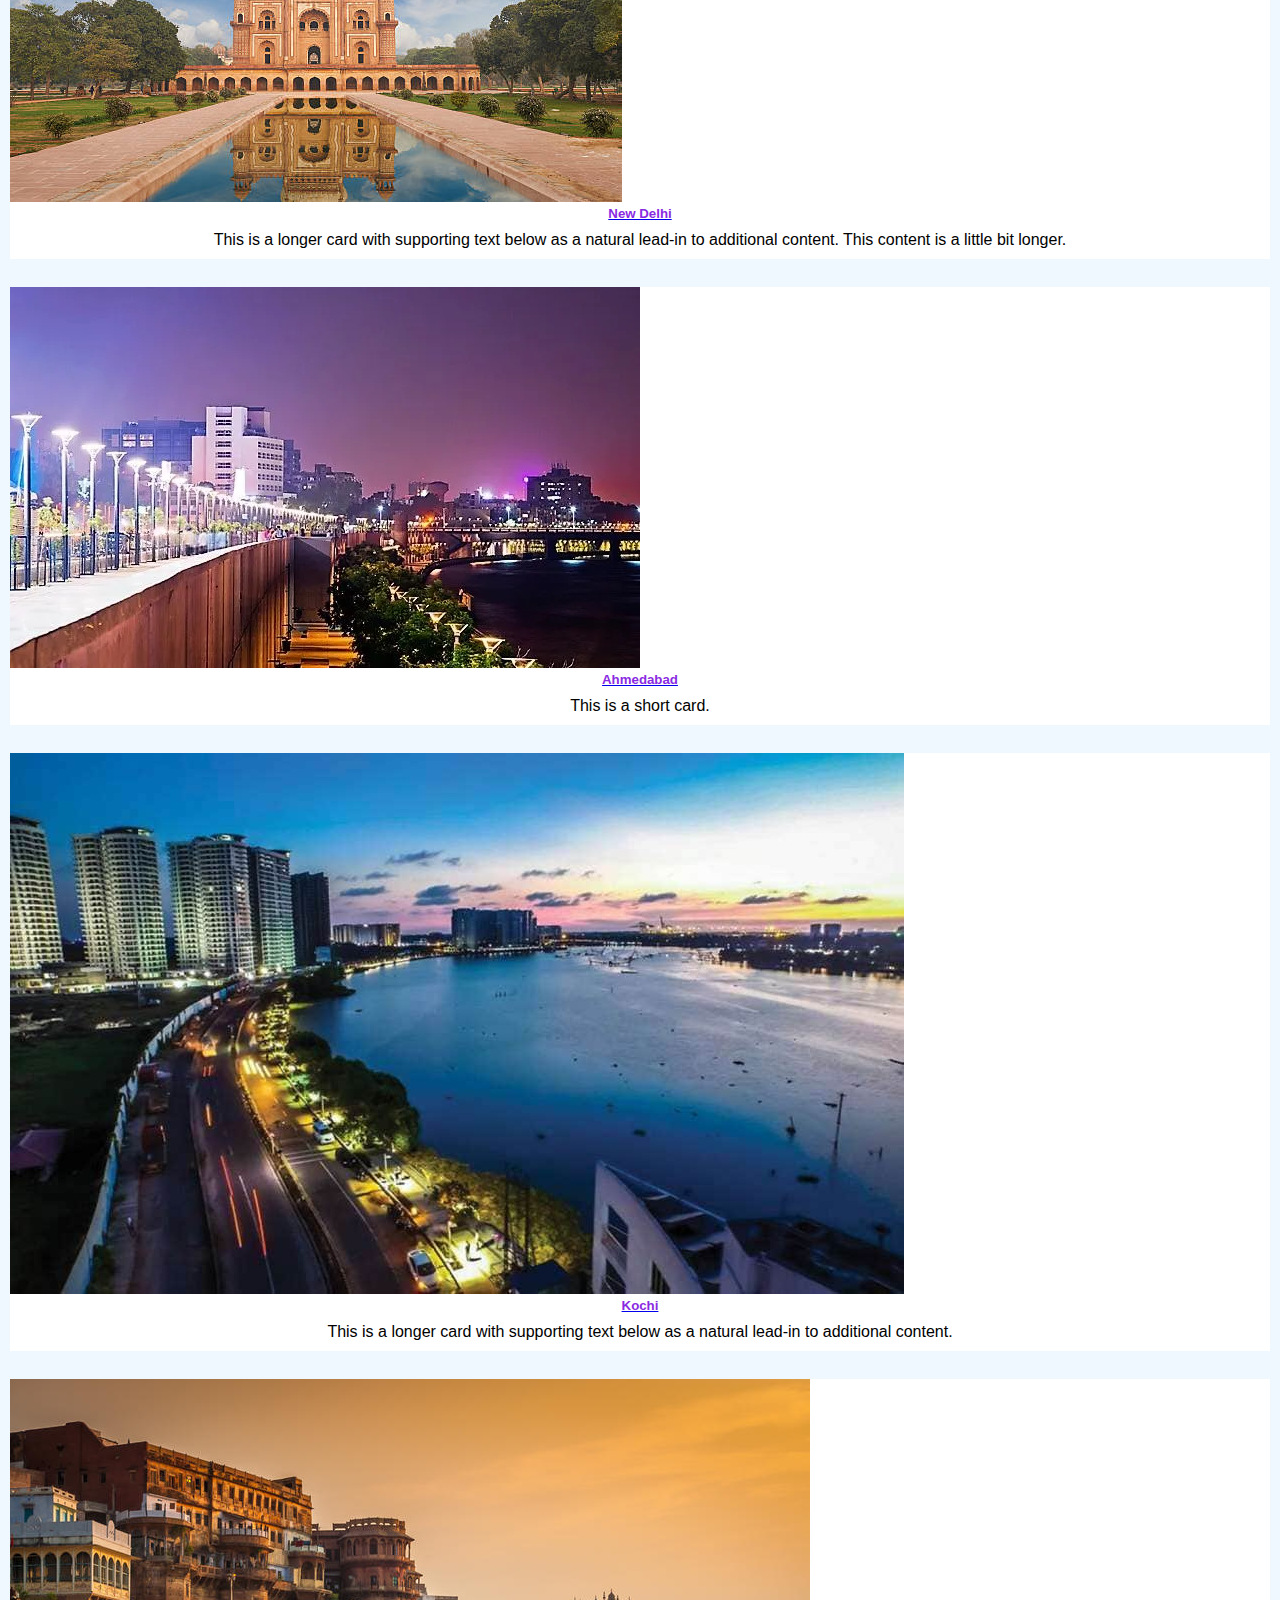
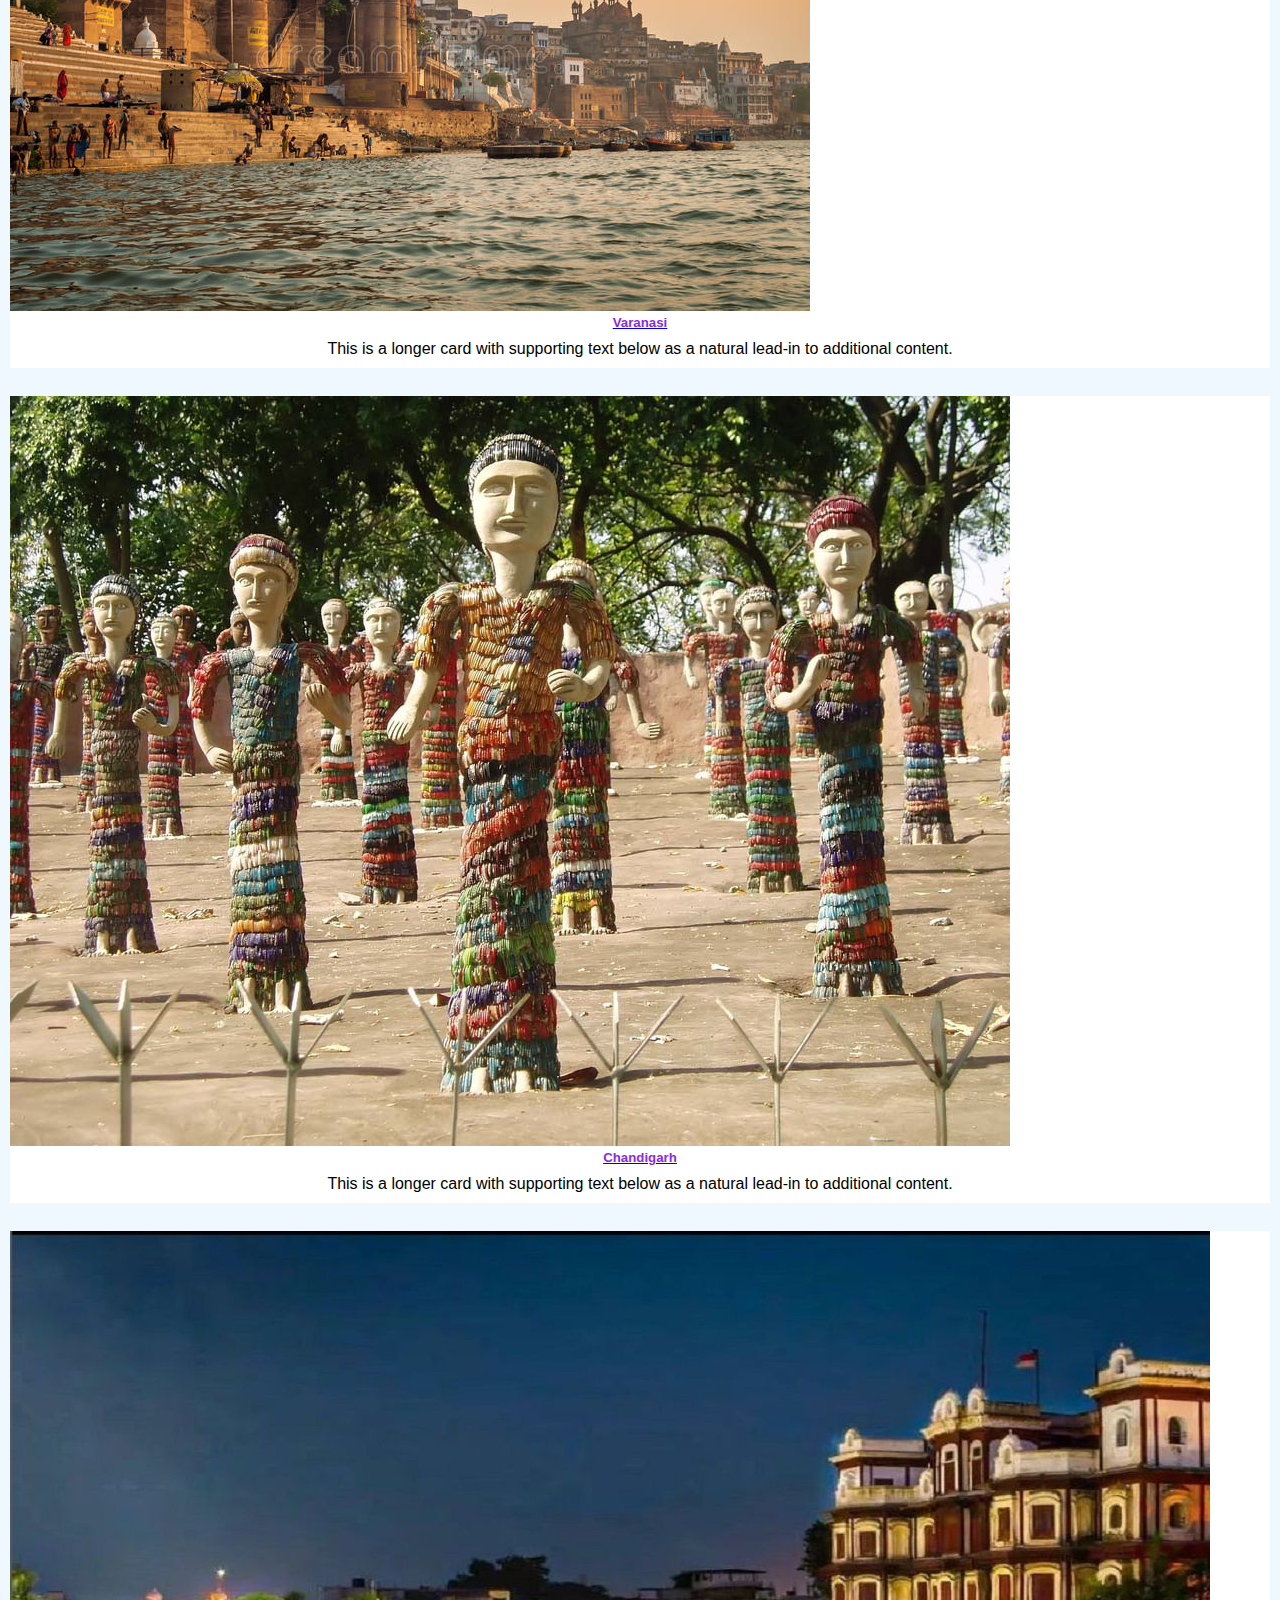
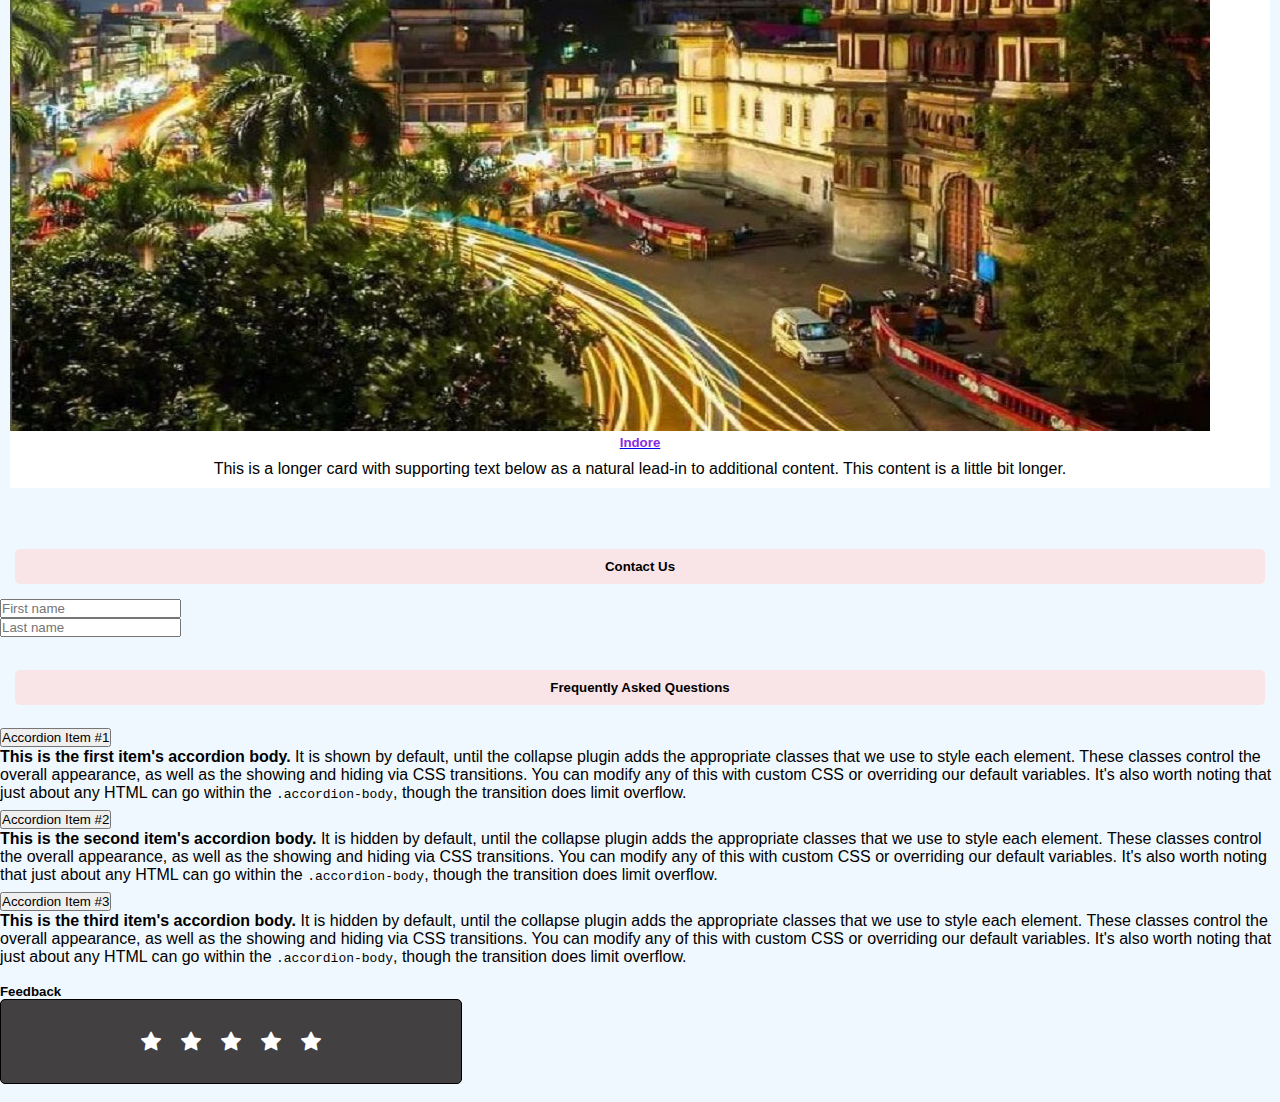
==== commit d0abd509: "Star" ====
--- a/index.html
+++ b/index.html
@@ -317,6 +317,10 @@
       <br>
       <h5>Feedback</h5>
       <div class="container" >
+        <div class="post">
+          <div class="text">Thanks for rating us !</div>
+        </div>
+        <!--<div class="exit">Edit</div>-->
         <div class="star-widget" >
           <input type="radio" name="rate" id= "rate-5"> 
           <label for="rate-5"><i class="bi bi-star-fill"></i></label>
@@ -329,20 +333,22 @@
           <input type="radio" name="rate" id= "rate-1"> 
           <label for="rate-1"><i class="bi bi-star-fill"></i></label>
           <form action="#">
-            <header>I don't like it</header>
+            <header></header>
           </form>
         </div>
-        <br>
-        <div class="comment">
+        
+        <!--<div >
     
-          <textarea cols = "30" placeholder = "Please add your comments here:"></textarea>
+          <textarea class="comment"  cols= "30" placeholder = "Describe your experience..."></textarea>
         
         </div>
         <div class="btn1">
-          <button type="submit"> Post</button>
-        </div>
-        
-      </div>
+          <button type="submit"> POST </button>
+        </div>-->
+        
+      </div>
+
+      <br>
 
       
     <script src="https://cdn.jsdelivr.net/npm/bootstrap@5.0.2/dist/js/bootstrap.bundle.min.js" integrity="sha384-MrcW6ZMFYlzcLA8Nl+NtUVF0sA7MsXsP1UyJoMp4YLEuNSfAP+JcXn/tWtIaxVXM" crossorigin="anonymous"></script>
--- a/style.css
+++ b/style.css
@@ -123,14 +123,24 @@
 
 .container{
     width : 400px;
-    background: black;
+    background: rgb(66, 64, 64);
     padding: 20px 30px;
     border-radius: 5px;
-    border: 1px solid #444;
+    border: 1px solid black;
     display: flex;
     align-items: center;
     justify-content: center;
     flex-direction: column;
+}
+
+.container .post{
+    display: none;
+}
+
+.container .text{
+    font-size: 20px;
+    color: #fd4;
+    font-weight: 500;
 }
 
 .container .star-widget input{
@@ -160,6 +170,29 @@
     color: #fe7;
     text-shadow: 0 0 20px #952;
 }
+#rate-1:checked ~ form header:before{
+    content: "I hate it.";
+}
+#rate-2:checked ~ form header:before{
+    content: "I don't like it.";
+}
+#rate-3:checked ~ form header:before{
+    content: "I like it !";
+}
+#rate-4:checked ~ form header:before{
+    content: "I love it !!";
+}
+#rate-5:checked ~ form header:before{
+    content: "It is awesome !!!";
+}
+
+.container form{
+    display: none;
+}
+input:checked ~ form {
+    display: block;
+}
+
 
 form header{
     width: 100%;
@@ -169,23 +202,44 @@
     font-weight: 500;
     transition: all 0.2 ease;  
 }
+
+
 form .textarea{
     height: 100px;
     width: 100%;
     overflow: hidden ;
 }
-.btn1 button{
-    border-radius: 5px;
-    width: 50px;
-}
-
-.btn1 button:hover{
-    background-color: #fe7;
-    border-radius: 5px;
-}
 
 .comment{
     color: white;
-    border-radius: 10px;
-   
-}+    border-radius: 5px;
+    height: 100%;
+    width: 100%;
+    outline: none;
+    padding: 10px;
+   resize: none;
+   border: 1px solid #333;
+   background: beige;
+   font-size: 17px;
+}
+.btn1 button{
+    border-radius: 5px;
+    width: 60px;
+   height: 35px;
+   margin: 15px 0;
+   outline: none;
+   border: 1px solid #444;
+   background: black;
+   color: white;
+   transition: all 0.3 ease; 
+}
+
+
+
+
+.btn1 button:hover{
+    background-color: #fd4;
+    border-radius: 5px;
+    color: black;
+    font-weight: 600;
+} 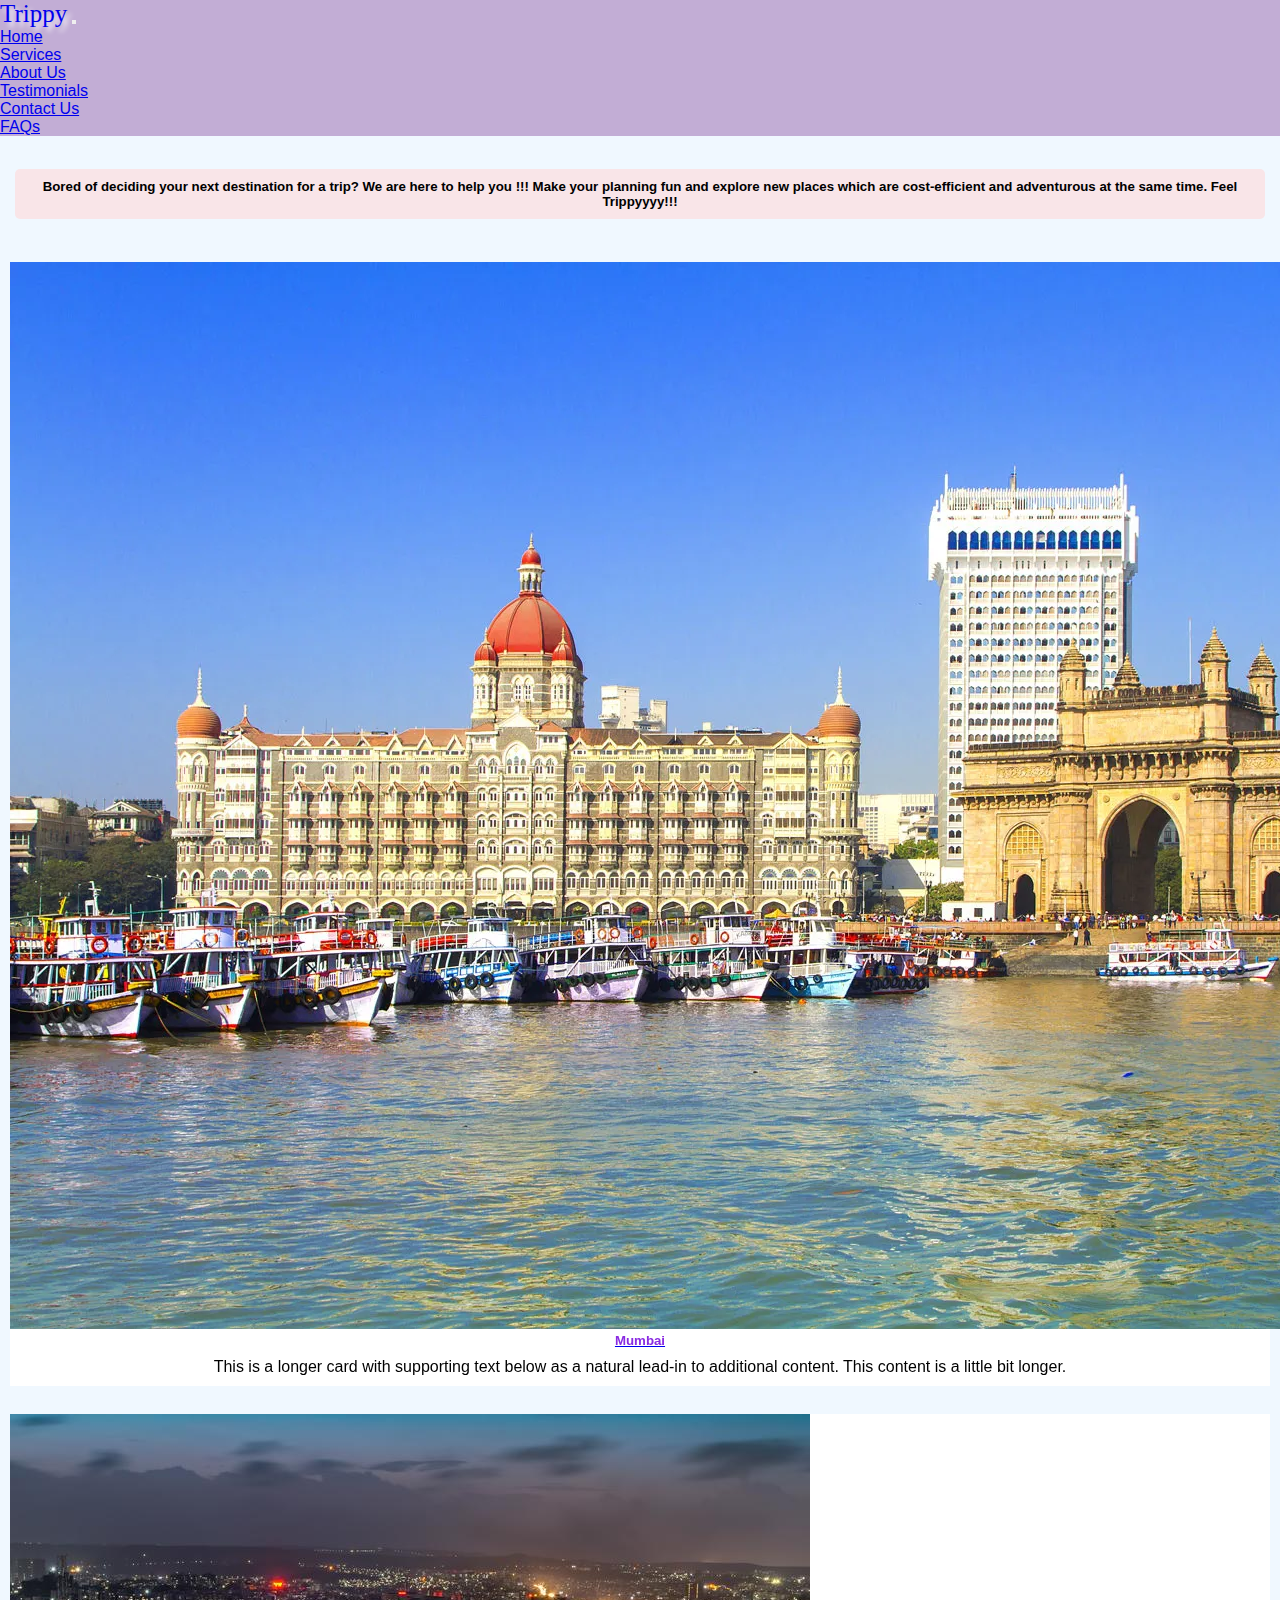
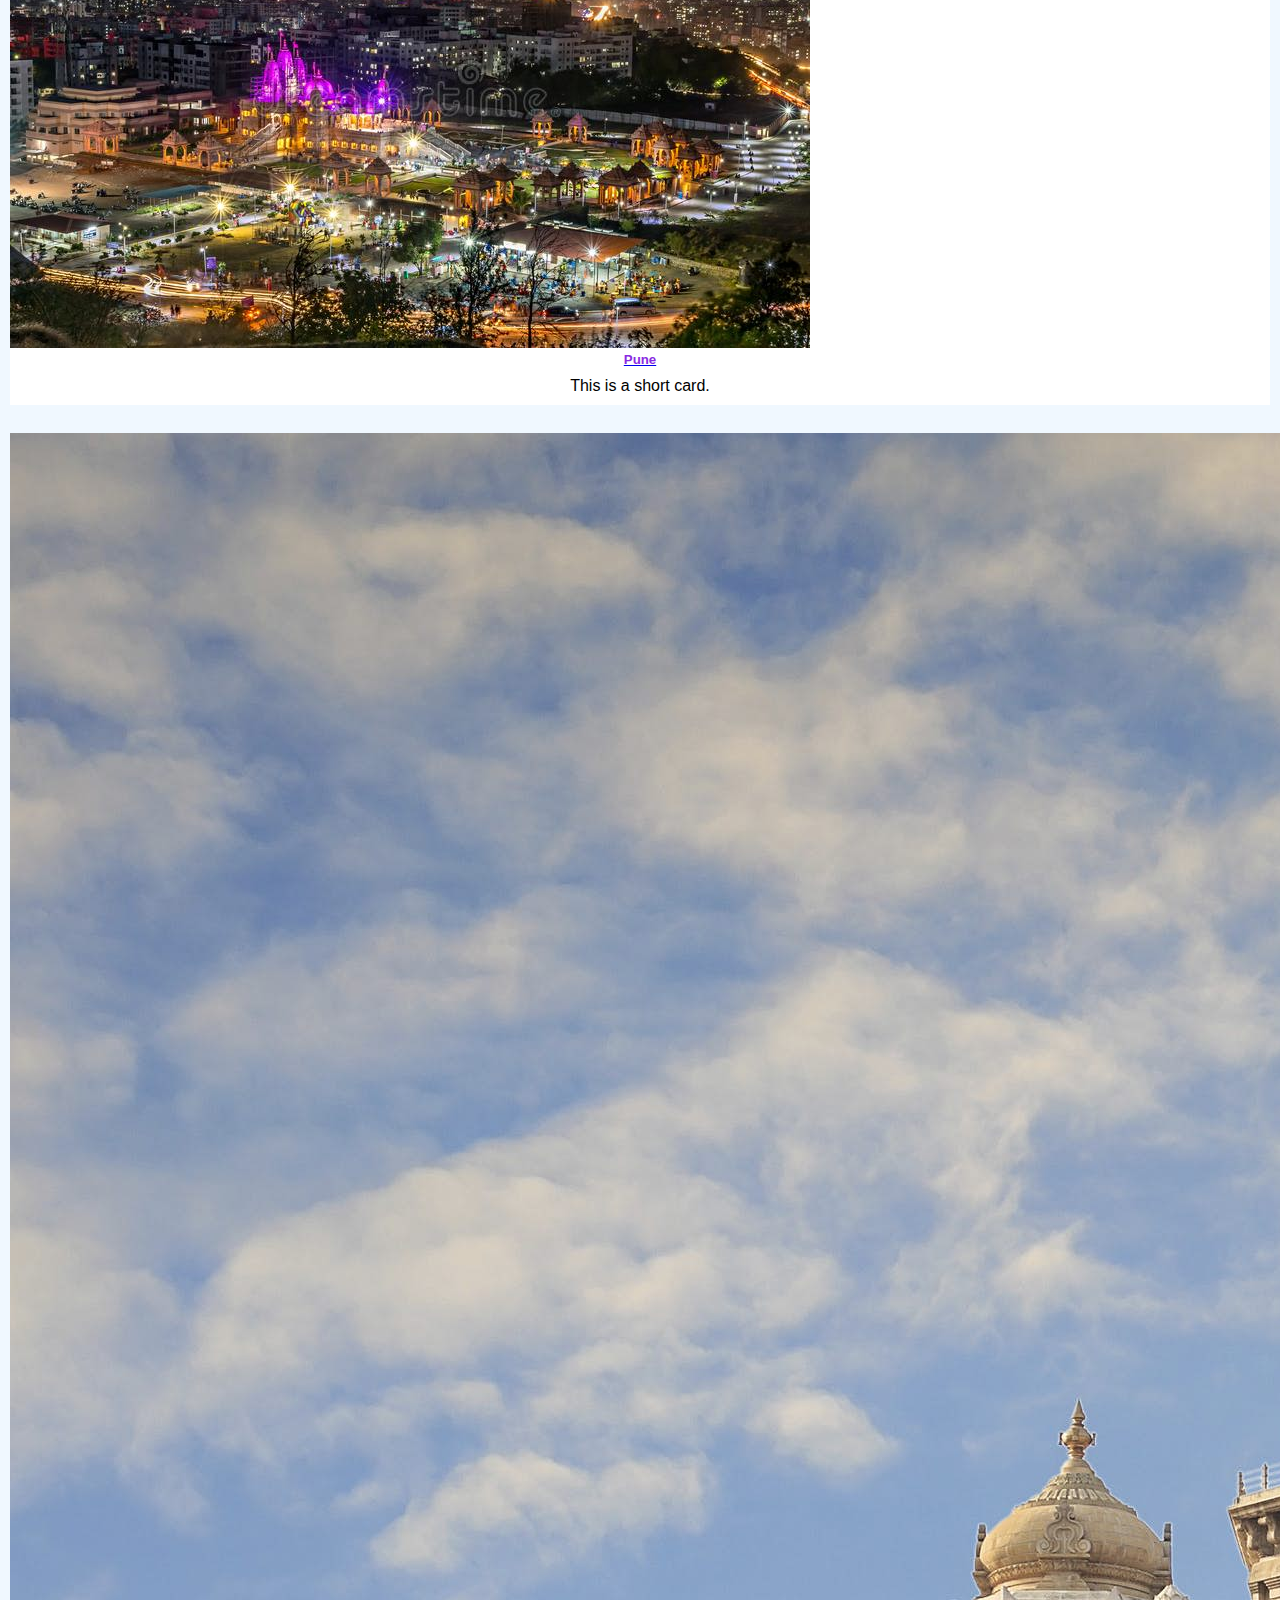
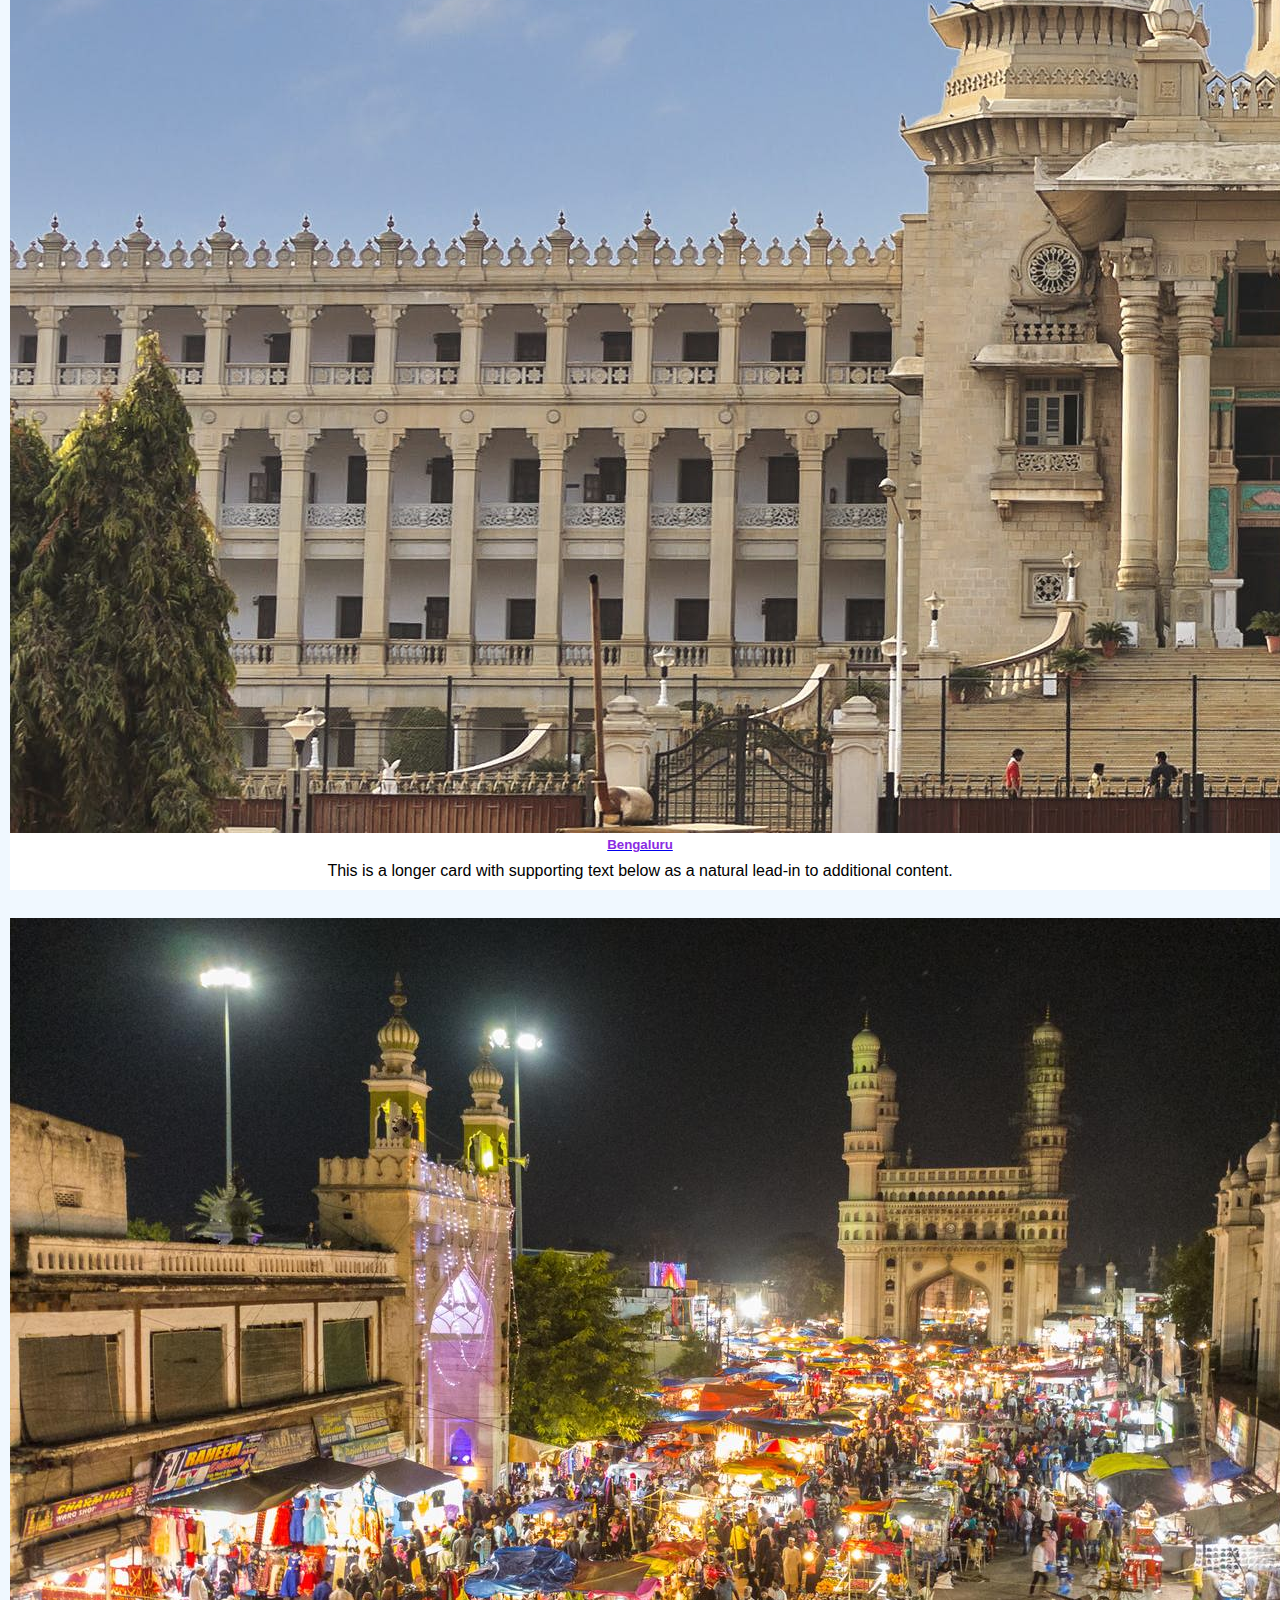
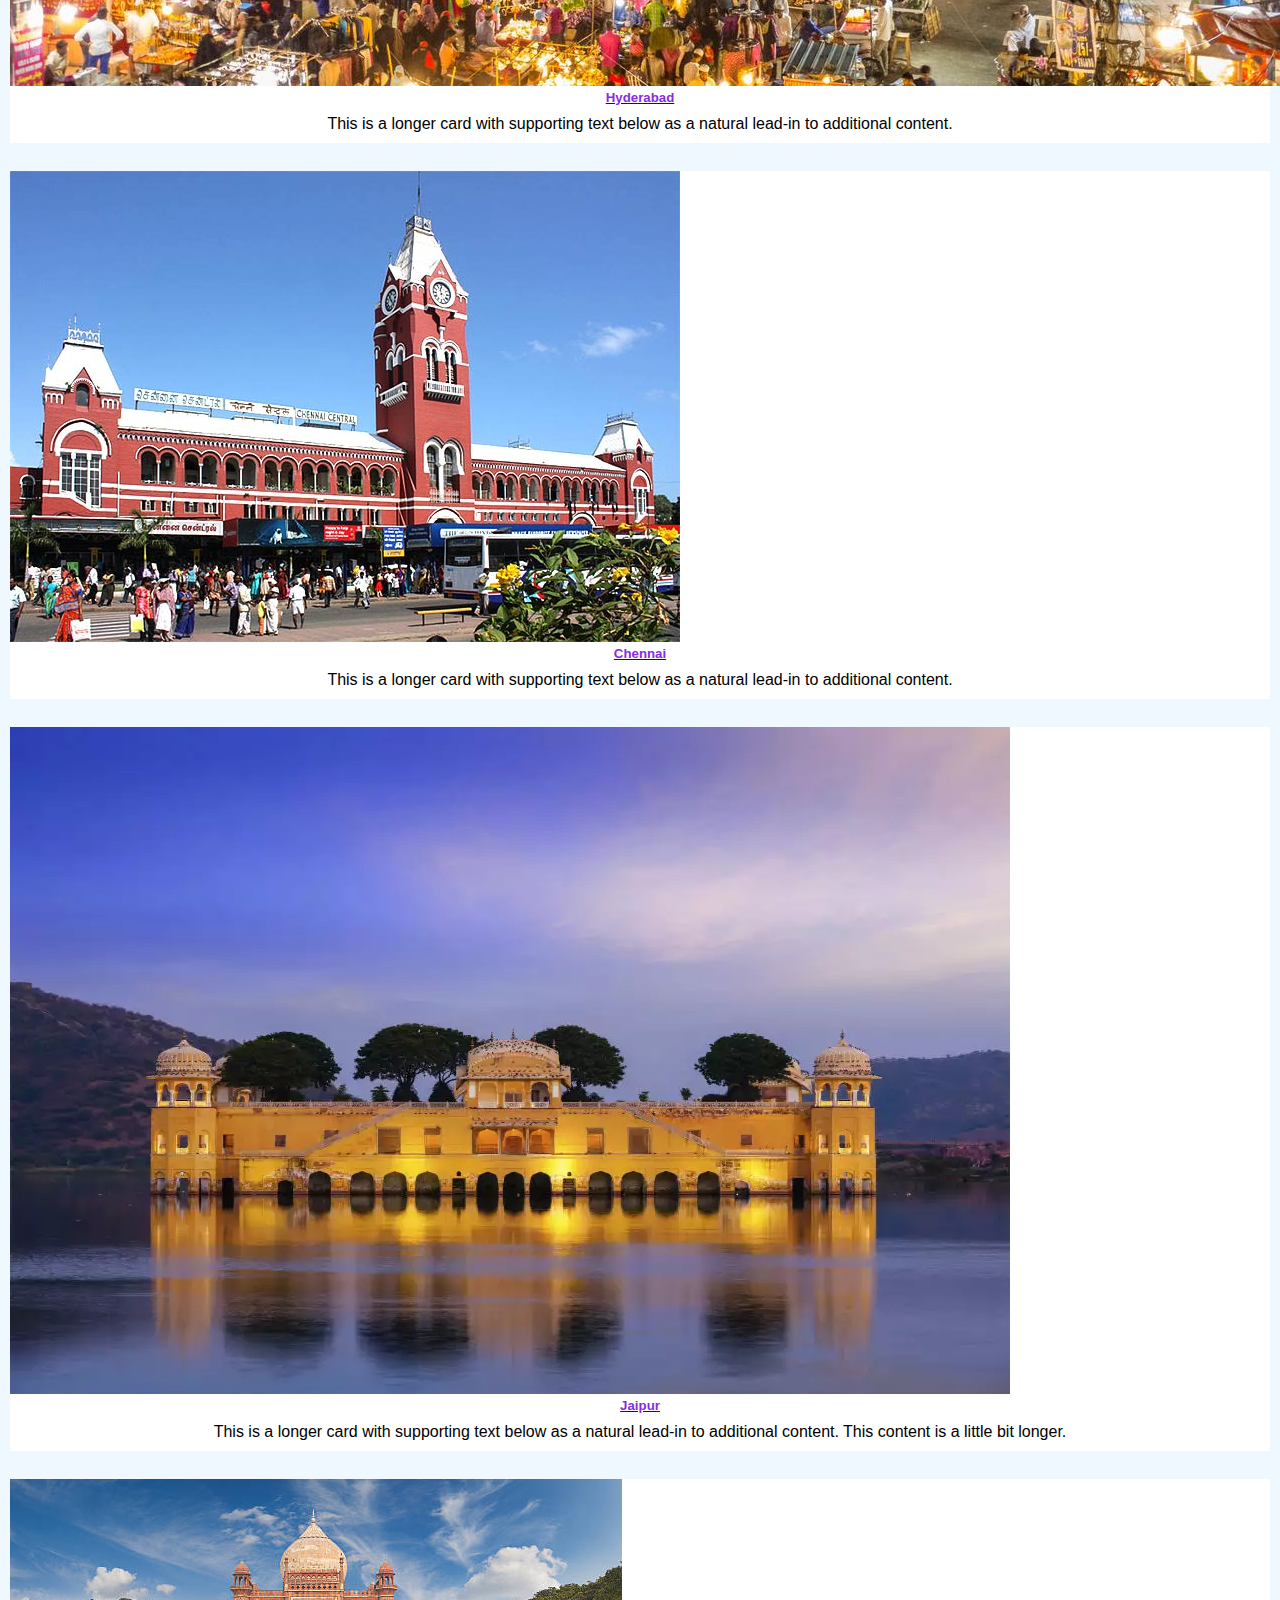
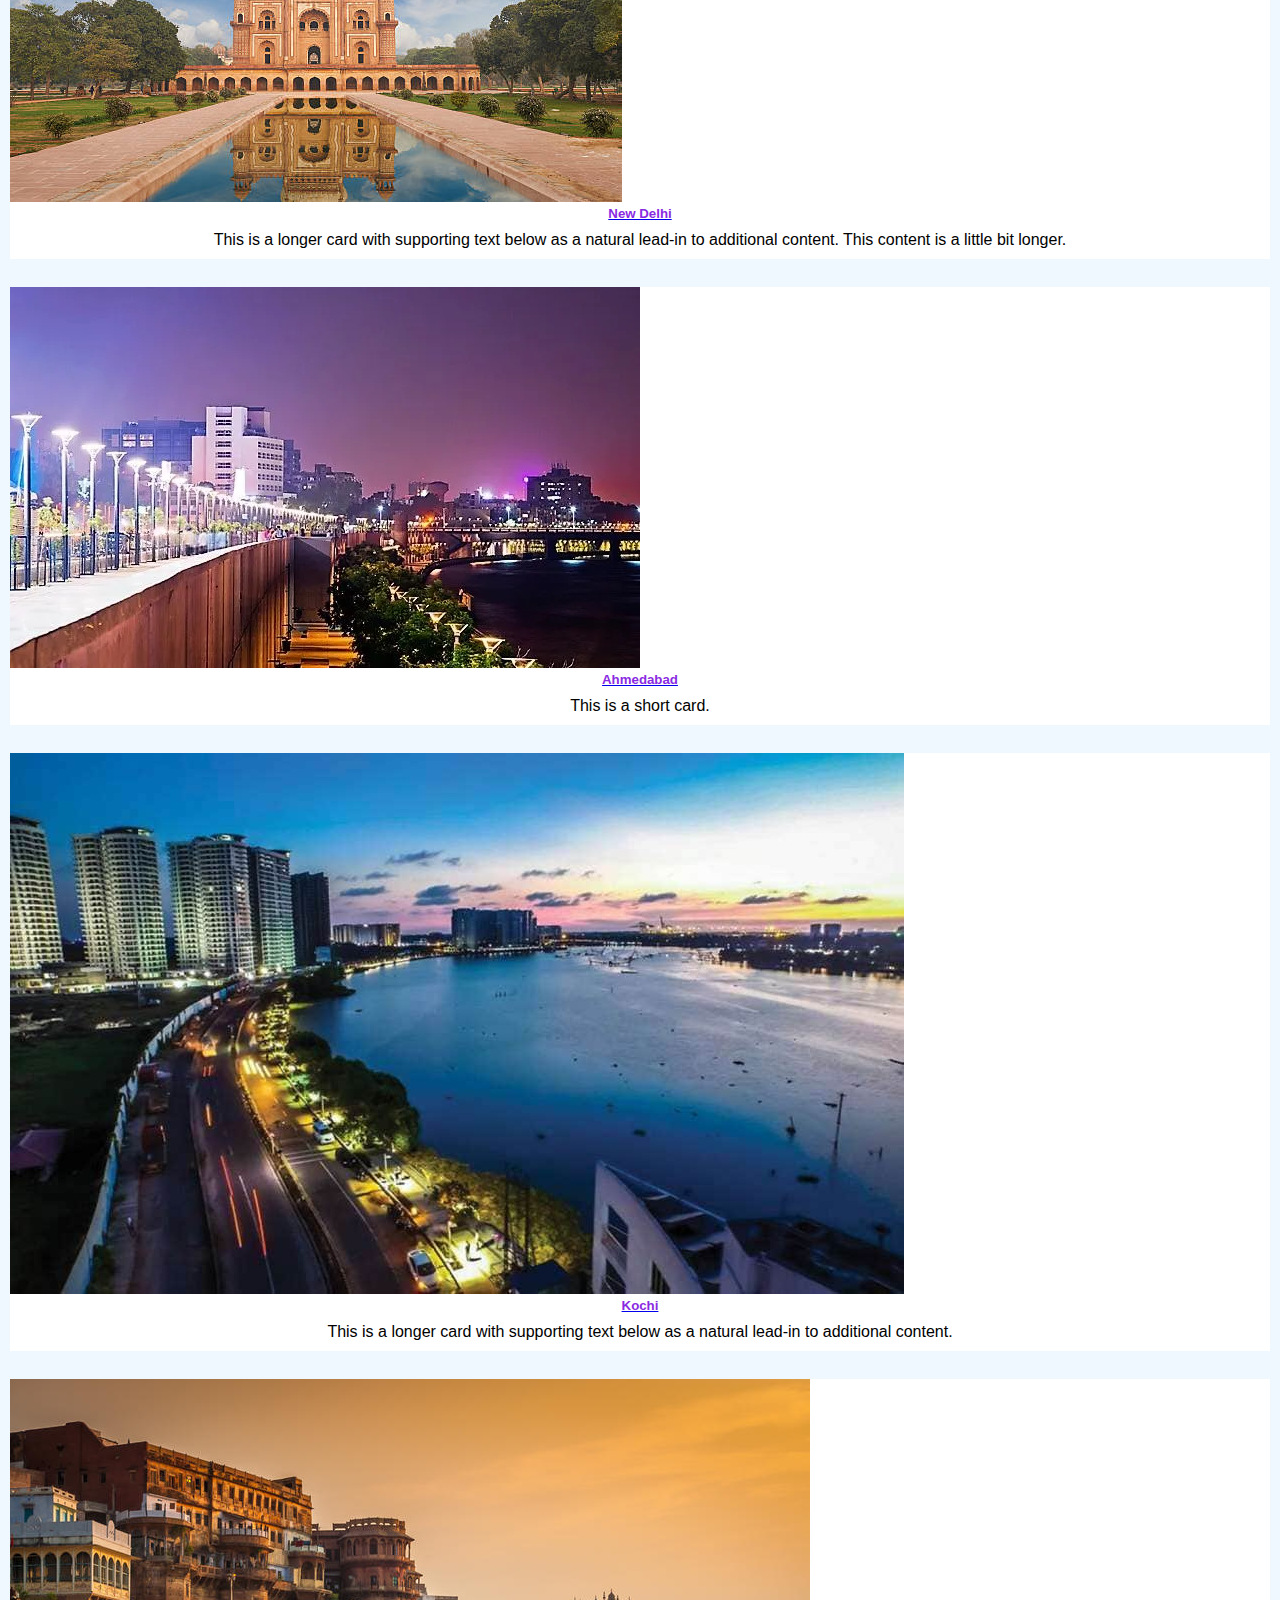
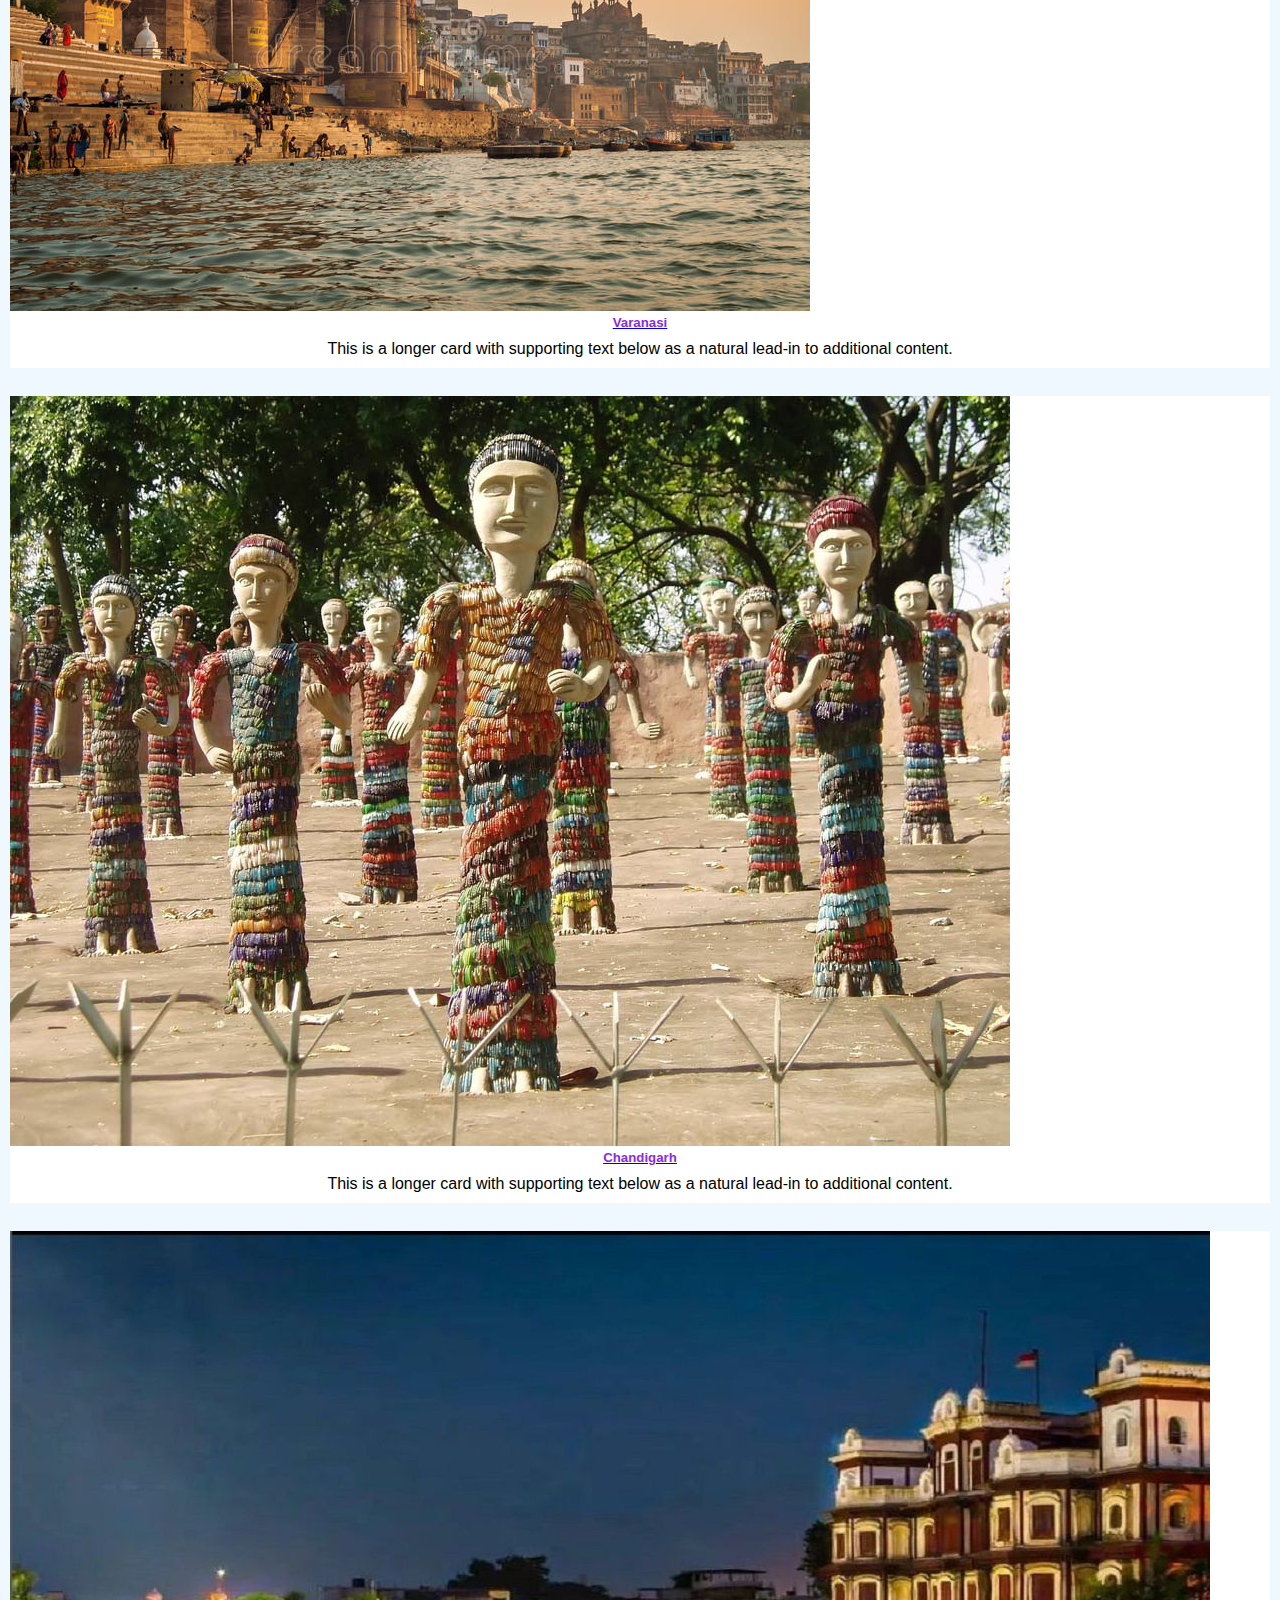
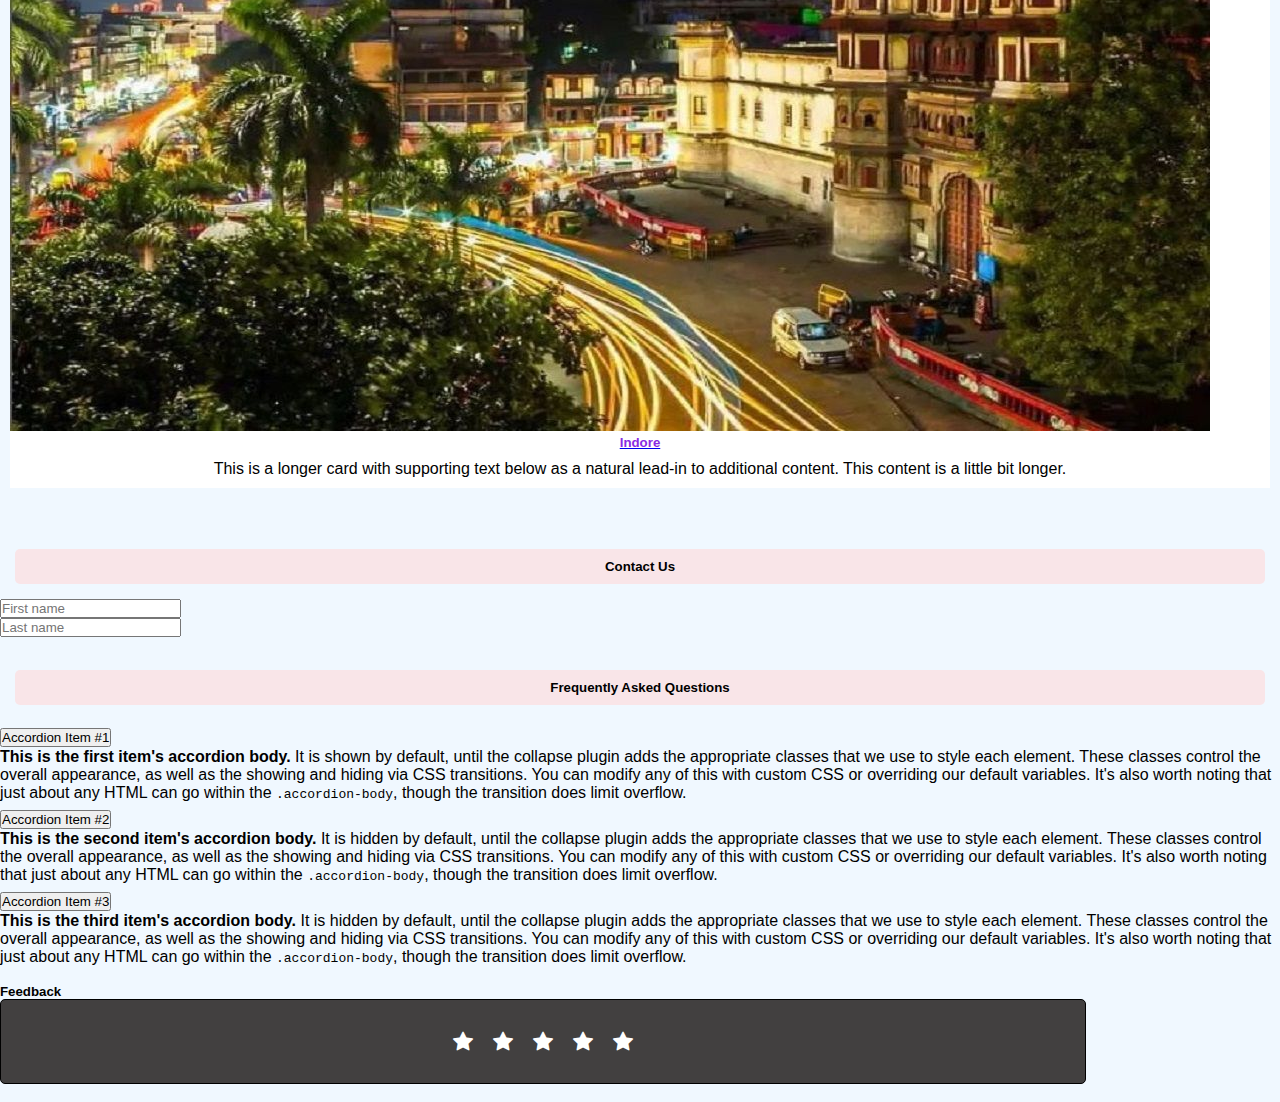
==== commit 0b20fa38: "Star2" ====
--- a/index.html
+++ b/index.html
@@ -317,9 +317,9 @@
       <br>
       <h5>Feedback</h5>
       <div class="container" >
-        <div class="post">
+        <!--<div class="post">
           <div class="text">Thanks for rating us !</div>
-        </div>
+        </div>-->
         <!--<div class="exit">Edit</div>-->
         <div class="star-widget" >
           <input type="radio" name="rate" id= "rate-5"> 
--- a/style.css
+++ b/style.css
@@ -122,7 +122,7 @@
 }
 
 .container{
-    width : 400px;
+    width : 80%;
     background: rgb(66, 64, 64);
     padding: 20px 30px;
     border-radius: 5px;
@@ -132,6 +132,11 @@
     justify-content: center;
     flex-direction: column;
 }
+
+/*@media (min-width: 600px) {
+    .container{
+        width: 600px;
+    */
 
 .container .post{
     display: none;
